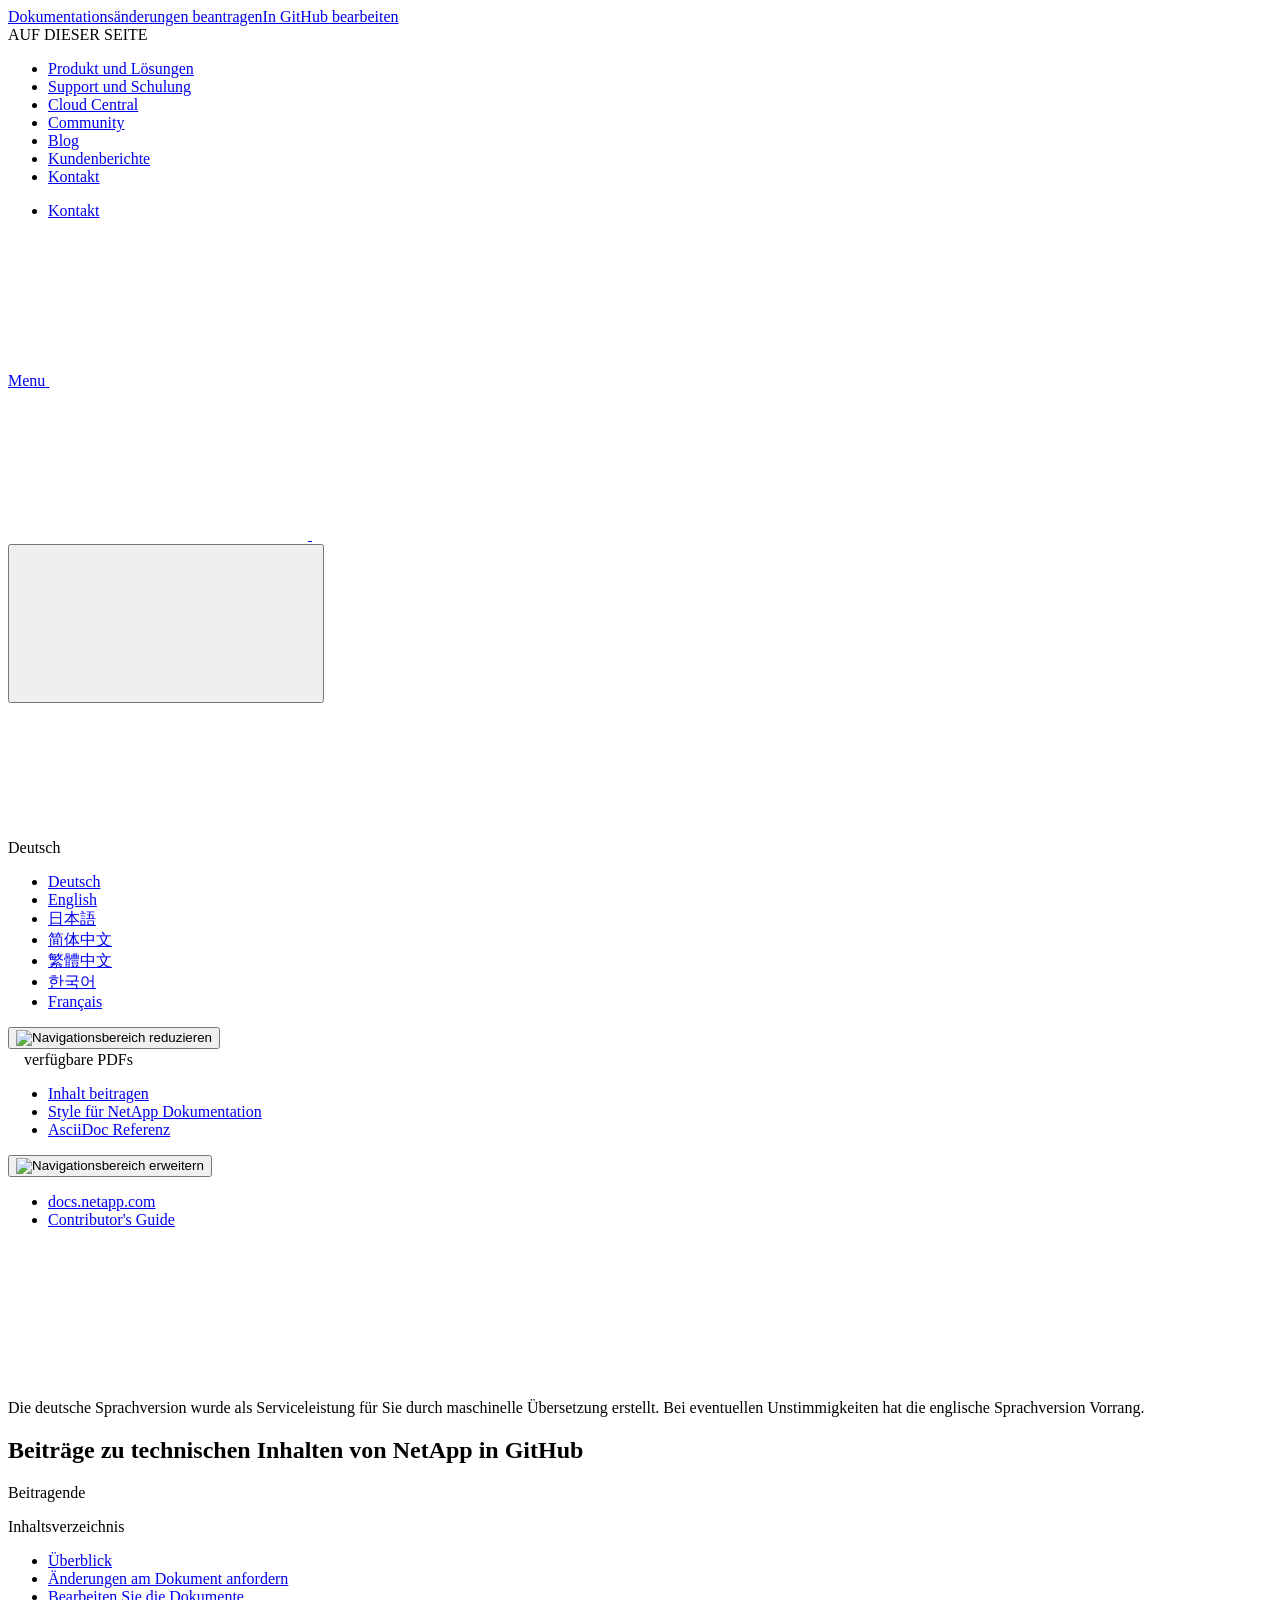
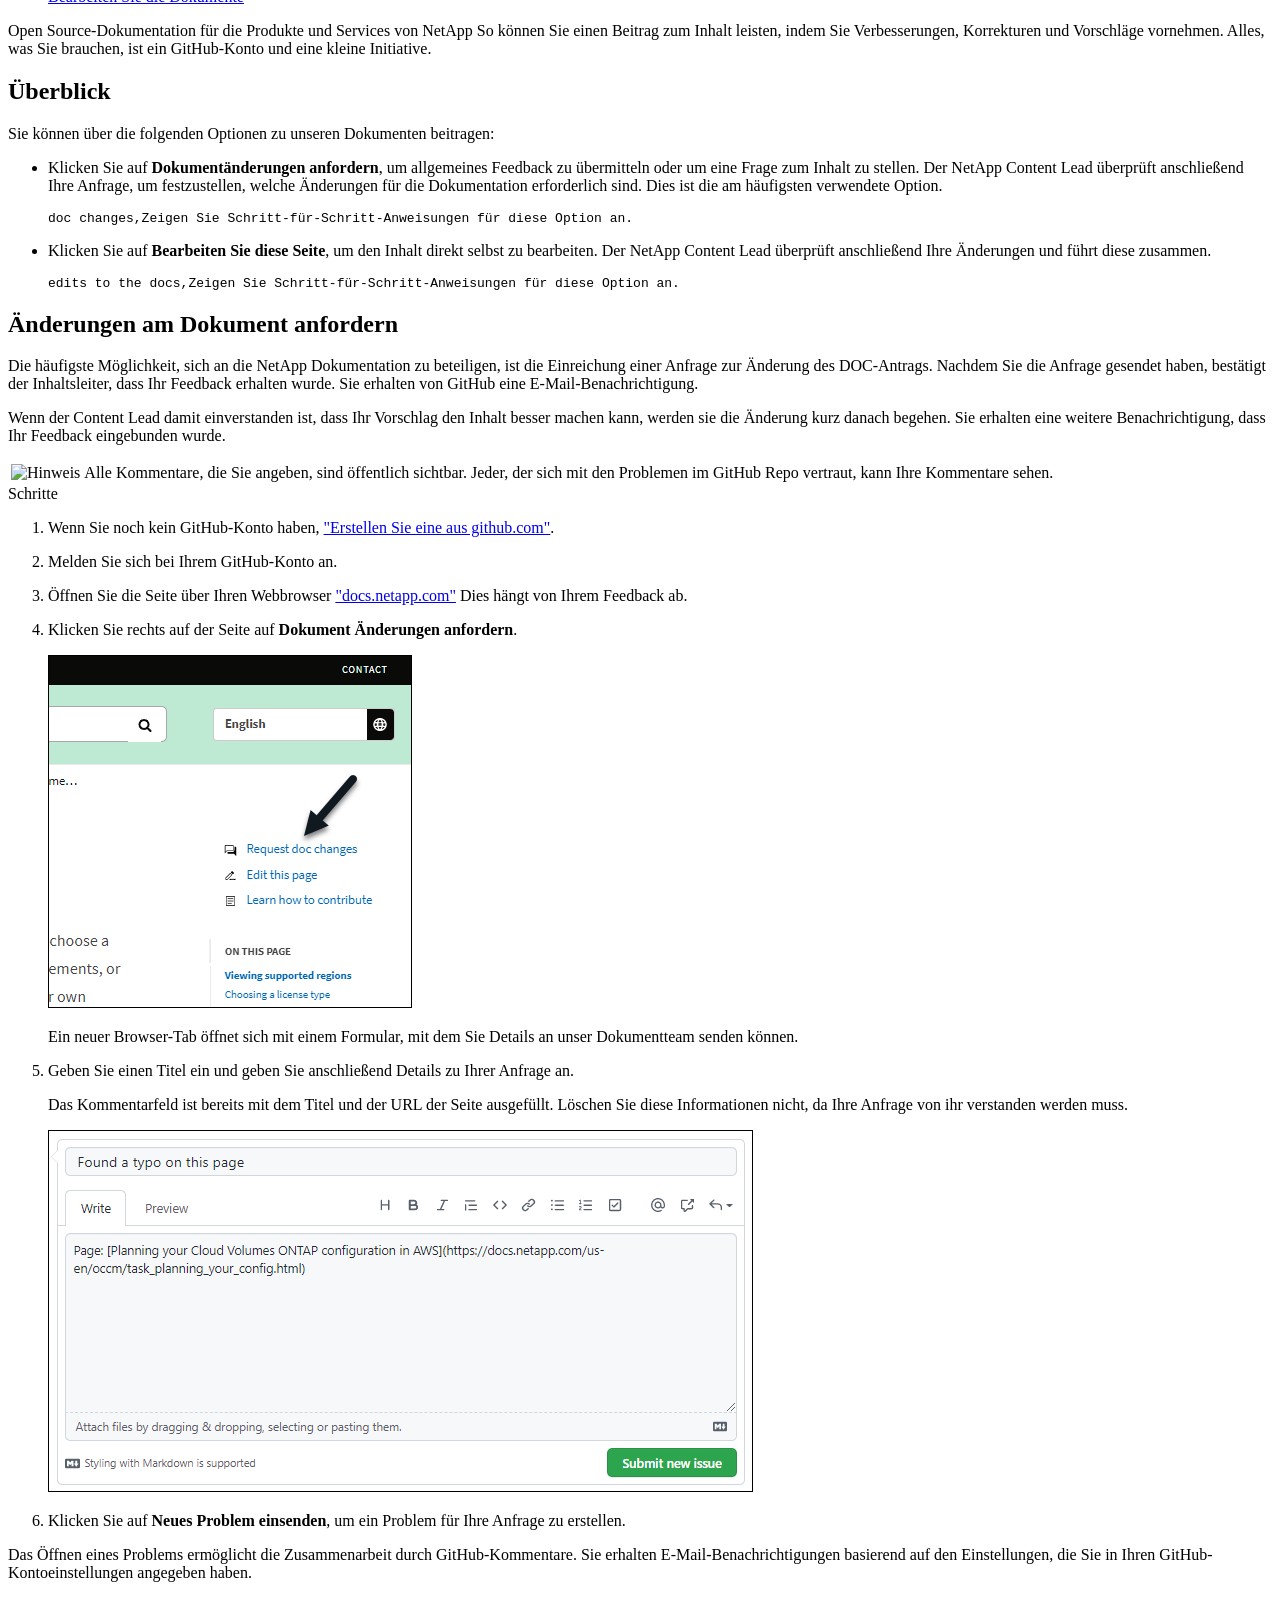
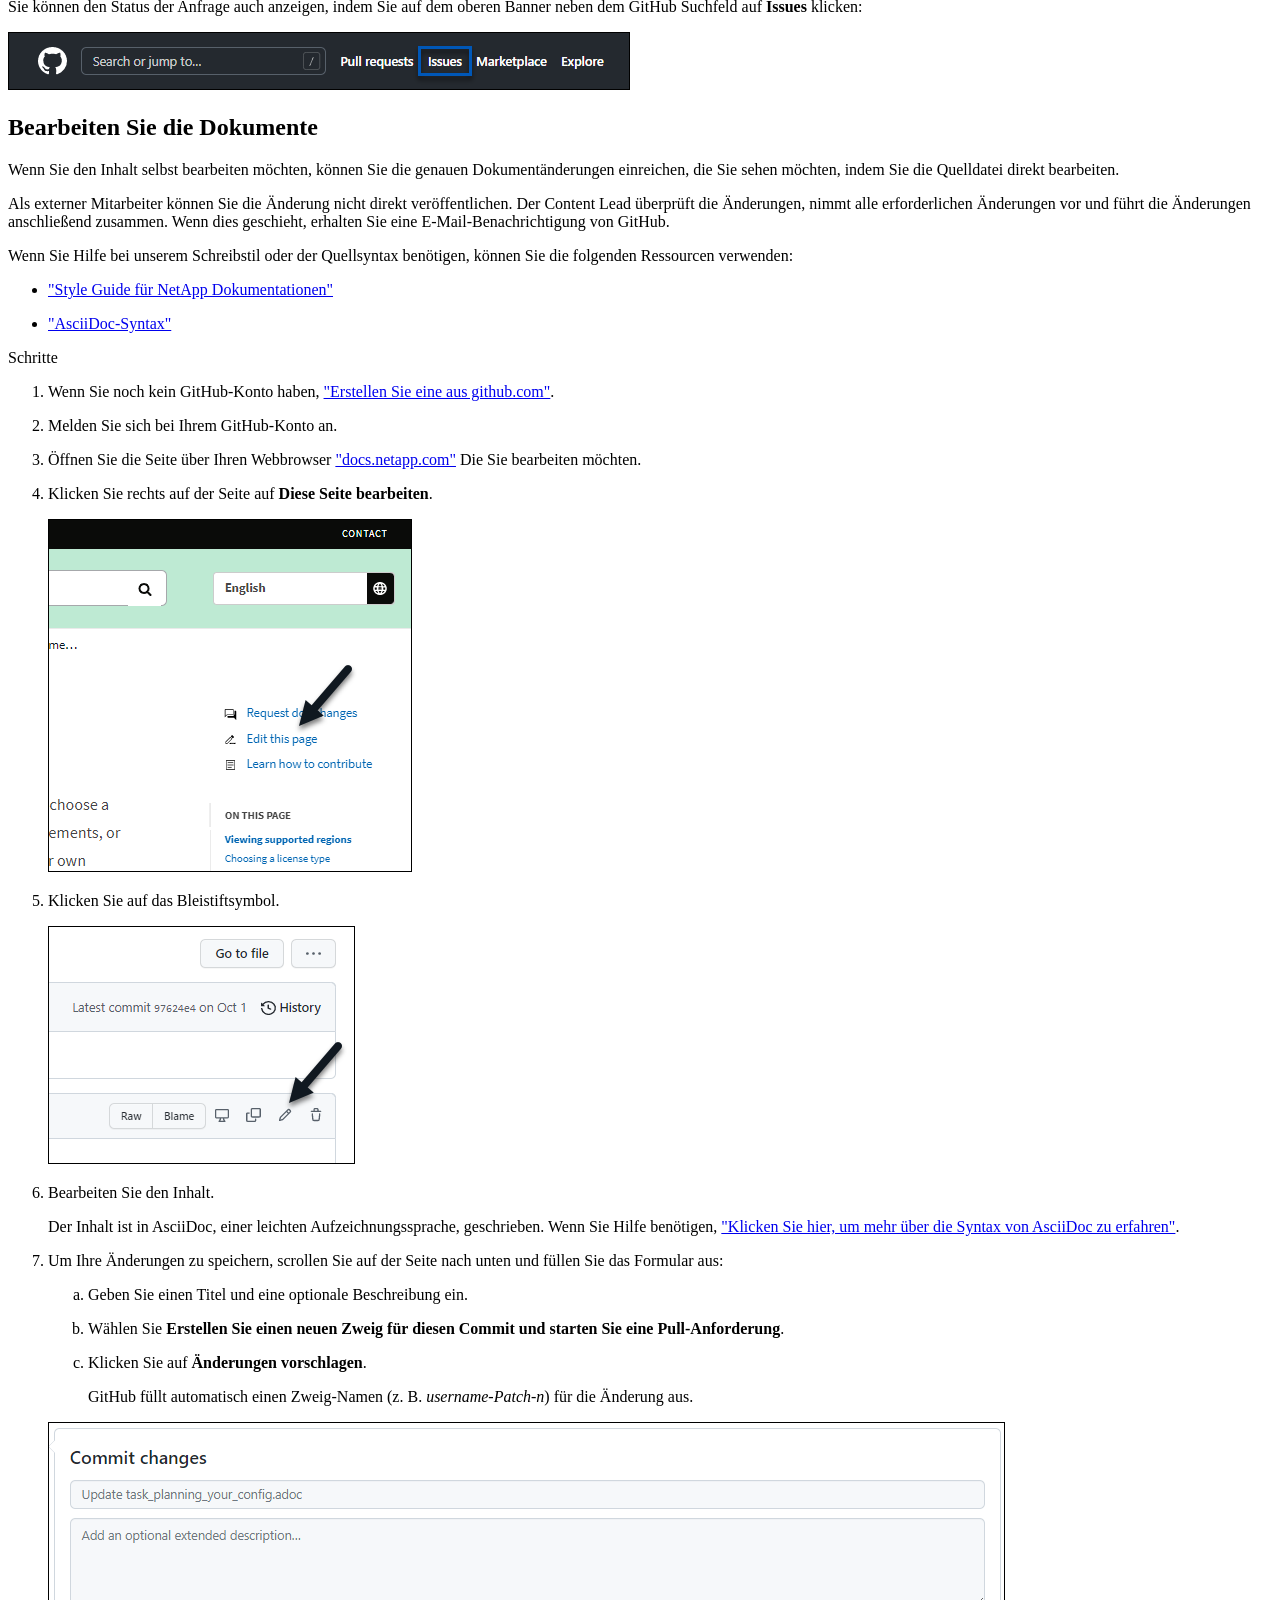
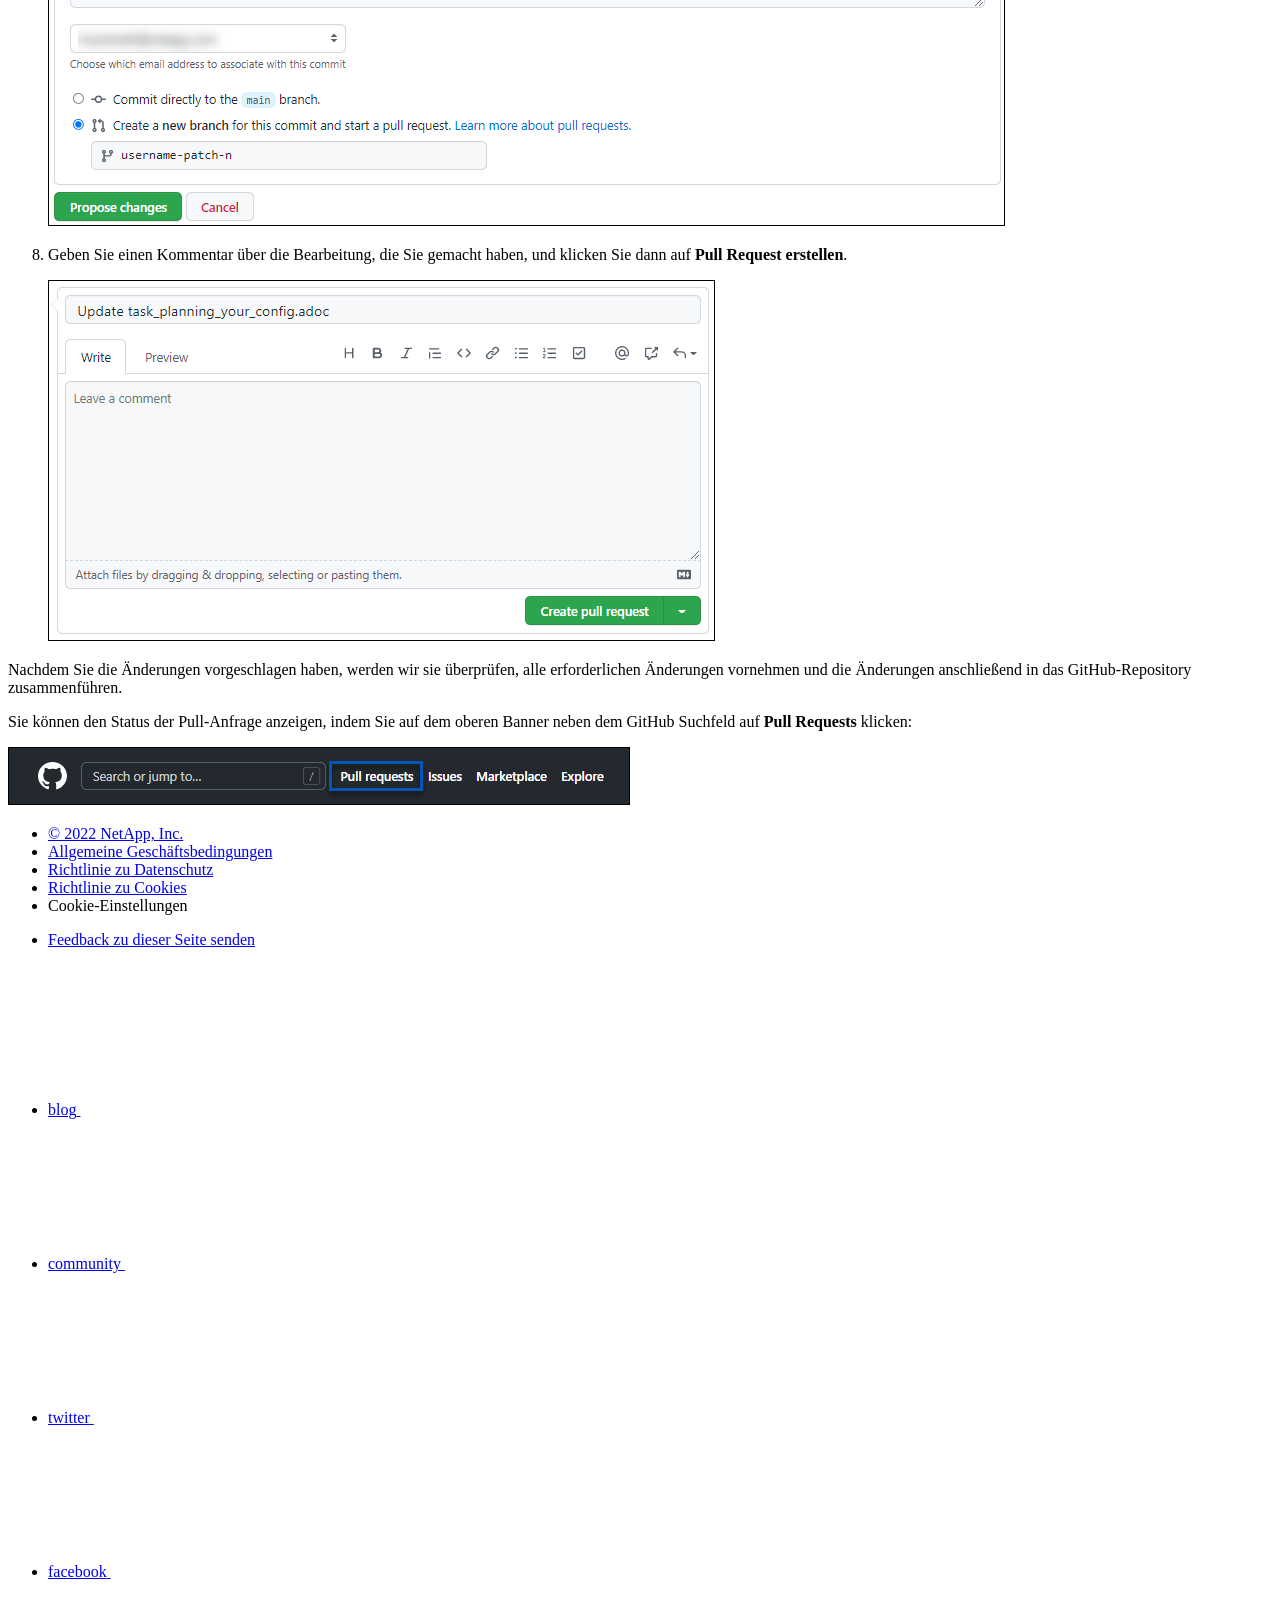
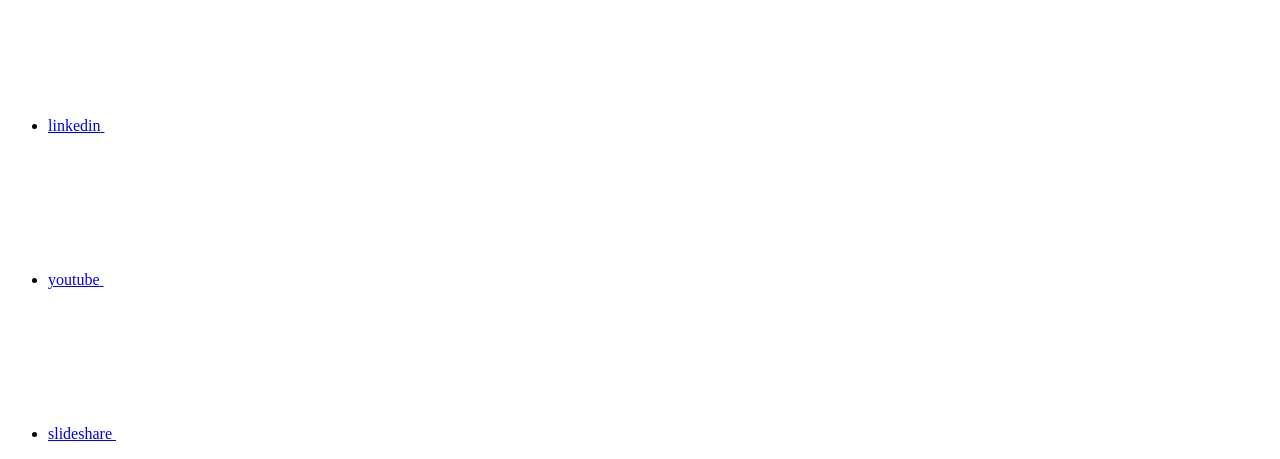
==== index.html @ 9feb49f0 "Deploying to gh-pages from  @ f15daea971fda56b256cdce66d12cfb97aa359e3 🚀" ====
<!DOCTYPE html>
<html lang="de">
  <head class="at-element-marker">
  <title>Beiträge zu technischen Inhalten von NetApp in GitHub</title>
  <meta charset="utf-8">
  <meta http-equiv="x-ua-compatible" content="ie=edge,chrome=1">
  <meta http-equiv="language" content="en">
  <meta name="viewport" content="width=device-width, initial-scale=1">
  <meta property="og:title" content="Beiträge zu technischen Inhalten von NetApp in GitHub" />
	<meta property="og:type" content="website" />
	<meta property="og:url" content="https://docs.netapp.com/de-de/contribute/index.html" />
	<meta property="og:description" content="" />
  <meta property="og:image" content="https://docs.netapp.com/de-de/contribute/images/logo-tophat-social.png" />
  <meta property="og:image:alt" content="NetApp Logo" />
  <meta name="format-detection" content="telephone=no">
  <meta http-equiv="Content-Type" content="text/html; charset=utf-8">
  <meta http-equiv="encoding" content="utf-8">
  <meta http-equiv="nss-type" content="Product Documentation"/>
  <meta http-equiv="nss-subtype" content="User Guide"/><meta name="description" content="">
  <meta name="keywords" content=" "><!-- Icons -->
  <link rel="icon" href="/de-de/contribute/images/favicon.ico" type="image/x-icon">

  <!-- RSS Feed --><!-- CSS Definitions: NetApp CSS should be defined after generic css -->

  <!-- Elastic Search -->
  <link rel="stylesheet" href="//cdn.jsdelivr.net/searchkit/0.10.0/theme.css">

  <!-- Combined CSS -->
  <link rel="stylesheet" type="text/css" href="/de-de/contribute/css/netappdocs.css">

  
  <link rel="stylesheet" href="/de-de/contribute/css/landing-page.css" type="text/css">
  <link rel="stylesheet" href="/de-de/contribute/css/tabbed-blocks.css" type="text/css">
  <!-- Canonical url -->
  <link rel='stylesheet' href='/de-de/contribute/css/na-feature.css' type='text/css'><!-- Top level site integrations --><script>
    function addAdobeLaunch(adobeId) {
      var head = document.getElementsByTagName('head')[0];
      var adobe = document.createElement("script");
      adobe.type = "text/plain";
      adobe.className = "optanon-category-C0002";
      adobe.src = "//assets.adobedtm.com/60287eadf1ee/c284da483c83/"+adobeId+".min.js";
      head.appendChild(adobe);
    }

    function addGoogleAnalytics(gtagId) {
      var google = document.createElement("script");
      google.type = "text/plain";
      google.className = "optanon-category-C0002";
      google.src = "https://www.googletagmanager.com/gtag/js?id="+gtagId;
      var head = document.getElementsByTagName('head')[0];
      head.appendChild(google);

      window.dataLayer = window.dataLayer || [];
      function gtag(){dataLayer.push(arguments);}
      gtag('js', new Date());
      gtag('config', gtagId);
    }

    function addConsent(consentId) {
      var head = document.getElementsByTagName('head')[0];
      var onetrustConsent = document.createElement("script");
      onetrustConsent.type = "text/javascript";
      onetrustConsent.src = "https://cdn.cookielaw.org/consent/"+consentId+"/OtAutoBlock.js";
      head.appendChild(onetrustConsent);

      var onetrustScript = document.createElement("script");
      onetrustScript.type = "text/javascript";
      onetrustScript.src = "https://cdn.cookielaw.org/scripttemplates/otSDKStub.js";
      onetrustScript.charset = "UTF-8";
      onetrustScript.dataset.documentLanguage = "true";
      onetrustScript.dataset.domainScript = consentId;
      head.appendChild(onetrustScript);
    }addConsent("72570c5c-fe30-465f-b0e0-b77f7fb4ae34");
    addAdobeLaunch("launch-e9ff3acac59f");
    addGoogleAnalytics("UA-81697994-3");function OptanonWrapper() { }
  </script>
  <script src="https://cdnjs.cloudflare.com/ajax/libs/jquery/2.1.4/jquery.min.js"></script>
  <script src="https://cdnjs.cloudflare.com/ajax/libs/jquery-cookie/1.4.1/jquery.cookie.min.js"></script>

  <!-- Used for Product Family Page Sidebar Visibility --><!-- Used to import Promise for IE. Required for SearchKit -->
  <script src="https://cdnjs.cloudflare.com/ajax/libs/bluebird/3.3.5/bluebird.min.js"></script><script src='/de-de/contribute/js/na-search.js'></script><script src='/de-de/contribute/js/na-pagenav.js'></script><script src='/de-de/contribute/js/na-utility.js'></script>
  <script src='/de-de/contribute/js/clouddocs.js'></script>
  <script src='/de-de/contribute/js/jquery.navgoco.min.js'></script>
  <script src="https://maxcdn.bootstrapcdn.com/bootstrap/3.3.7/js/bootstrap.min.js" integrity="sha384-Tc5IQib027qvyjSMfHjOMaLkfuWVxZxUPnCJA7l2mCWNIpG9mGCD8wGNIcPD7Txa" crossorigin="anonymous"></script>
  <script src='/de-de/contribute/js/toc.js'></script>
  <script src='/de-de/contribute/js/customscripts.js'></script><script>
      $(document).ready(function() {
          
          var collapseOnInit = true;
          

          var navSettings = {
              "caretHtml": '',
              "accordion": collapseOnInit,
              "openClass": 'active', // open
              "save": false, // leave false or nav highlighting doesn't work right
              "cookie": {
                  "name": 'navgoco',
                  "expires": false,
                  "path": '/'
              },
              "slide": {
                  "duration": 400,
                  "easing": 'swing'
              }
          };

          // Initialize navgoco with default options
          $("#mysidebar").navgoco(navSettings);
          

          $("#collapseAll").click(function(e) {
              e.preventDefault();
              $("#mysidebar").navgoco('toggle', false);
          });

          $("#expandAll").click(function(e) {
              e.preventDefault();
              $("#mysidebar").navgoco('toggle', true);
          });

          $(".sidebar-nav-container").on("scroll", function() {
            $.cookie("sidebarScroll", $(".sidebar-nav-container").scrollTop(), {
              path    : "/de-de/contribute"  
            });
          });
          $(function() {
            if ($.cookie("sidebarScroll")) {
              $(".sidebar-nav-container").scrollTop($.cookie("sidebarScroll"));
            }
          });

      });

  </script>
  <script>
      $(document).ready(function() {
          $("#tg-sb-link").click(function() {
              $("#tg-sb-sidebar").toggle();
              $("#tg-sb-content").toggleClass('col-md-9');
              $("#tg-sb-content").toggleClass('col-md-12');
              $("#tg-sb-icon").toggleClass('fa-toggle-on');
              $("#tg-sb-icon").toggleClass('fa-toggle-off');
          });
      });
  </script>
  <script src='/de-de/contribute/js/custom-dropdown.js'></script>
  <script src='/de-de/contribute/js/FileSaver.min.js'></script>
  <script src='/de-de/contribute/js/jszip-utils.min.js'></script>
  <script src='/de-de/contribute/js/jszip.min.js'></script>
  <script src='/de-de/contribute/js/pdf-ux.js'></script>
</head>


  <body class role="document" data-flavor="">
    <div id="page" class="n-off-canvas-menu">
      <div class="n-off-canvas-menu__menu"><!--TODO: Add offcanvas code --></div>
      <div class="n-off-canvas-menu__content-wrap">
        <header class="site-header" id="banner">
  
  <!-- Start Page Toolbar -->
  
  <div class="page-nav-toolbar"><div class="page-nav-contribute"><a target="_blank" href="https://github.com/NetAppDocs/contribute/issues/new?body=Page%3A%20[Beiträge zu technischen Inhalten von NetApp in GitHub](https://docs.netapp.com/de-de/contribute/index.html)&template=public-issue-template.md" class="page-nav-contribute-link" role="button"><img src="/de-de/contribute/images/discuss-sm.svg" alt="" class="github-icon" />Dokumentationsänderungen beantragen</a><a target="_blank" href="https://github.com/NetAppDocs/contribute/blob/main/index.adoc" class="page-nav-contribute-link" role="button"><img src="/de-de/contribute/images/edit-sm.svg" alt="" class="github-icon" />In GitHub bearbeiten</a><a target="_blank" href="https://docs.netapp.com/us-en/contribute/" class="page-nav-contribute-link" style="visibility: hidden;" ><img src="/de-de/contribute/images/article-sm.svg" alt="" class="github-icon" />Leitfaden für Beitragende</a></div>
    <div class="page-nav-container">
      <nav class="page-nav-fixed">
        <div class="page-nav-title">AUF DIESER SEITE</div>
        <div class="page-nav-links">
          <ul class="page-nav-inner" id="page-menu"></ul>
        </div>
      </nav>
    </div>
  </div>
  
  
  <!-- Start top_hat -->
  <div class="n-top-hat">
    <div class="n-container">
      <div class="n-top-hat__cross-property-nav">
        <ul class="n-top-hat__list">
          <li class="n-top-hat__list-item">
            <a href="https://www.netapp.com/products-a-z/" class="n-top-hat__link">Produkt und Lösungen</a>
          </li>
          <li class="n-top-hat__list-item">
            <a href="https://www.netapp.com/support-and-training/netapp-university/" class="n-top-hat__link">Support und Schulung</a>
          </li>
          <li class="n-top-hat__list-item">
            <a href="https://cloud.netapp.com" class="n-top-hat__link">Cloud Central</a>
          </li>
          <li class="n-top-hat__list-item">
            <a href="https://community.netapp.com/" class="n-top-hat__link">Community</a>
          </li>
          <li class="n-top-hat__list-item">
            <a href="https://blog.netapp.com/" class="n-top-hat__link">Blog</a>
          </li>
          <li class="n-top-hat__list-item">
            <a href="https://customers.netapp.com/en/" class="n-top-hat__link">Kundenberichte</a>
          </li>
          <li class="n-top-hat__list-item">
            <a href="https://www.netapp.com/us/contact-us/index.aspx" target="_self" class="n-top-hat__link" data-ntap-ui="contact-us">Kontakt</a>
          </li>
        </ul>
      </div>
      <div class="n-top-hat__utils">
        <ul class="n-top-hat__list">
          <li class="n-top-hat__list-item">
            <a href="https://www.netapp.com/us/contact-us/index.aspx" target="_self" class="n-top-hat__link" data-ntap-ui="contact-us">Kontakt</a>
          </li>
        </ul>
      </div>
    </div>
  </div>
  <!-- End top_hat -->

  <!-- Start property bar -->
  <style>
    .n-property-navigation-bar__menus--desktop-experience .n-menu--mega__default-content__heading span {
    color: #34B0FF;
    }
  </style>
  <div class="n-property-bar " data-ntap-ui="sticky-nav">
    <div class="n-property-bar__inner-wrap">
      <div class="n-property-bar__menu-toggle">
        <a href="#" class="n-property-bar__menu-toggle-link">
          <span class="n-property-bar__menu-toggle-text">Menu</span>
          <svg class="n-icon-bars n-property-bar__menu-toggle-icon" aria-labelledby="title">
            <title>bars</title>
            <use xlink:href="/de-de/contribute/common/svg/sprite.svg#bars"></use>
          </svg>
        </a>
      </div>
      <div class="n-property-bar__property-mark ">
        <a href="https://www.netapp.com" class="n-property-bar__property-link">
          <div class="n-property-bar__logo">
            <svg class="n-icon-netapp-mark n-icon-netapp-mark n-property-bar__netapp-mark-icon" aria-labelledby="title">
              <title>netapp-mark</title>
              <use xlink:href="/de-de/contribute/common/svg/sprite.svg#netapp-mark"></use>
            </svg>
            <svg class="n-icon-netapp-logo n-property-bar__logo-svg" aria-labelledby="title">
              <title>netapp-logo</title>
              <use xlink:href="/de-de/contribute/common/svg/sprite.svg#netapp-logo"></use>
            </svg>
          </div>
        </a>
      </div>

      
      
      
      <div class="search-property-bar">
        <div id="search-demo-container" class="searchbox n-property-bar__search">
          <div id="react-search" 
          data-search-html="/de-de/contribute/search.html"
          data-type="widget" 
          data-placeholder="Dokumentation durchsuchen"
          data-no-results-found="Keine Ergebnisse für {query} gefunden"
          data-did-you-mean="Nach {suggestion} suchen."
          data-no-results-found-did-you-mean="Keine Ergebnisse für {query} gefunden. Meinten Sie {suggestion}?"
          data-results-found="{hitCount} Ergebnisse gefunden"
          data-error-message="We're sorry, an issue occurred when fetching your results. Please try again."
          data-error-reset="Reset Search"
          data-sk-es-pf-indexes=""
          data-flavor=""></div>
          <button class="n-property-bar__search-toggle-button" type="button">
            <svg class="n-icon-search n-property-bar__search-toggle-button-icon" aria-labelledby="title">
              <title>search</title>
              <use xmlns:xlink="http://www.w3.org/1999/xlink" xlink:href="/de-de/contribute/common/svg/sprite.svg#search"></use>
            </svg>
          </button>
        </div>
      </div>
      
    </div>
  </div>
  <div class="n-property-bar__toolbar">
    <!-- Start Language Selector --><div id="language-dropdown" class="custom-dropdown custom-dropdown-lang">
      <div class="custom-dropdown-select custom-dropdown-select-lang">
      <span class="lang-name">Deutsch</span>
          <svg class="n-globe__icon" aria-labelledby="title">
            <title>globe</title>
            <use xmlns:xlink="http://www.w3.org/1999/xlink" xlink:href="/de-de/contribute/common/svg/sprite.svg#globe"></use>
          </svg>
        </button>
      </div>

      <ul class="custom-dropdown-menu"><li>
          <a href="https://docs.netapp.com/de-de/contribute/index.html" target="_self"><span translate="no" class="notranslate">Deutsch</span></a>
        </li><li>
          <a href="https://docs.netapp.com/us-en/contribute/index.html" target="_self"><span translate="no" class="notranslate">English</span></a>
        </li><li>
          <a href="https://docs.netapp.com/ja-jp/contribute/index.html" target="_self"><span translate="no" class="notranslate">日本語</span></a>
        </li><li>
          <a href="https://docs.netapp.com/zh-cn/contribute/index.html" target="_self"><span translate="no" class="notranslate">简体中文</span></a>
        </li><li>
          <a href="https://docs.netapp.com/zh-tw/contribute/index.html" target="_self"><span translate="no" class="notranslate">繁體中文</span></a>
        </li><li>
          <a href="https://docs.netapp.com/ko-kr/contribute/index.html" target="_self"><span translate="no" class="notranslate">한국어</span></a>
        </li><li>
          <a href="https://docs.netapp.com/fr-fr/contribute/index.html" target="_self"><span translate="no" class="notranslate">Français</span></a>
        </li></ul>
    </div><!-- End Language Selector -->

    <div class="n-property-bar__cta"></div>
  </div>
  <script>
    $(function(){
        var currentLocalization = $('html').attr('lang');

        var localizationsDictionary = {
            "en-CA" : "https://www.netapp.com/search/index.aspx?for_cr=canada&",
            "en-IN" : "https://www.netapp.com/search/index.aspx?for_cr=india&",
            "nl-NL" : "https://www.netapp.com/search/index.aspx?for_cr=netherlands&",
            "ru-RU" : "https://www.netapp.com/search/index.aspx?for_cr=russia&",
            "sv-SE" : "https://www.netapp.com/search/index.aspx?for_cr=sweden&",
            "it-IT" : "https://www.netapp.com/search/index.aspx?for_cr=italy&",
            "he-IL" : "https://www.netapp.com/search/index.aspx?for_cr=israel&",
            "ko-KR" : "https://www.netapp.com/search/index.aspx?for_cr=korea&",
            "zh-TW" : "https://www.netapp.com/search/index.aspx?for_cr=taiwan&",
            "en-GB" : "https://www.netapp.com/search/index.aspx?for_cr=unitedkingdom&",
            "en-SG" : "https://www.netapp.com/search/index.aspx?for_cr=asean&",
            "en-AU" : "https://www.netapp.com/search/index.aspx?for_cr=australia&",
            "pt-BR" : "https://www.netapp.com/search/index.aspx?for_cr=brasil&",
            "de-CH" : "https://www.netapp.com/search/index.aspx?for_cr=switzerland&",
            "es-MX" : "https://www.netapp.com/search/index.aspx?for_cr=mexico&"
        };

        if($('html').hasClass('ntap-whitelisted') && localizationsDictionary.hasOwnProperty(currentLocalization)) {
            $('.n-property-bar__property-link').attr('href', '/');
        }
    });
  </script>
  <!-- End property bar -->
</header>


        <main id="n-main-content" class="n-main-content">
          <!-- Start Documentation Content -->
<div class="ie-main">
  <!-- Sidebar Column -->
  
  <div class="col-md-3" id="sidebar-height">
      <button id="btn-sidebar-collapse" onclick="hideSidebar()"><img src="/de-de/contribute/images/collapse.png" alt="Navigationsbereich reduzieren"></button>
      <div class="n-pdf-header">
  <a id="toggleButtonPdf" class="n-pdf-button" type="button">
    <img src="/de-de/contribute/images/pdf.png" alt="" width="16" height="16"/>verfügbare PDFs<span>
    </span>
  </a>
</div>
<div class="n-pdf-body-container">
  <ul id="toggleContainerPdf" class="n-pdf-body" style="display:none;"><li class="pdf-ux-container">
        
        
        
        <a target="_blank" href="/de-de/contribute/pdfs/fullsite-sidebar/Beiträge_zu_technischen_Inhalten_von_NetApp_in_GitHub.pdf" >
          <img src="/de-de/contribute/images/pdf.png" alt="" width="16" height="16"/>PDF dieser Dokumentationsseite</a>
    <ul class="subfolders" id="pdf-remove" style="display:none;"><li class="active"></li></ul>
  





</li></ul>
  <div class="zip-pdf-link-container" style="display: none;">   
    <a href="#" id="zipPdf">
      <img src="/de-de/contribute/images/pdf-zip.png" alt="" width="16" height="16"/>
      <pre>Sammlung separater PDF-Dokumente<span class="zip-size"></span></pre>
    </a><div id="zip-link-popup" class="hide">
    <div class="inner-modal">
        <div class="downloading-progress">
            <div class="spinner"></div>
            <h1>Creating your file...</h1>
            <div>This may take a few minutes. Thanks for your patience.</div>
            <button class="cancel-download-btn" type="button">Cancel</button>
        </div>
        <div class="download-complete hide">
            <div class="done-icon">
                <svg xmlns="http://www.w3.org/2000/svg" width="24" height="24" viewBox="0 0 24 24"><path d="M20.285 2l-11.285 11.567-5.286-5.011-3.714 3.716 9 8.728 15-15.285z"/></svg>
            </div>
            <div>Your file is ready</div>
            <button class="cancel-download-btn" type="button">OK</button>
        </div>
    </div>
</div>
<script>
    $(".cancel-download-btn").click(function(){
        $("#zip-link-popup").addClass("hide");
        $("#zip-link-popup .downloading-progress").removeClass("hide");
        $("#zip-link-popup .download-complete").addClass("hide");
    });
</script></div>
</div>
<script>
  $("#toggleContainerPdf li.active:last-child").parents('ul.subfolders').toggle('display');
  $("#toggleButtonPdf").click(function () {
    $("#toggleContainerPdf").toggle('display');
    $(".n-pdf-body-container .zip-pdf-link-container").toggle('display');
  });
</script><div class="sidebar-nav-container" id="mysidebardiv">
  <ul id="mysidebar" class="nav"><li 
      data-pdf-exists="true" 
      data-pdf-filename="Inhalt beitragen"
      data-li-level="1#" 
      class="  active "
    ><a class="na-navbar-padding" href="/de-de/contribute/index.html">
        Inhalt beitragen
      </a></li><li 
      data-pdf-exists="true" 
      data-pdf-filename="Style für NetApp Dokumentation"
      data-li-level="1#" 
      class=" "
    ><a class="na-navbar-padding" href="/de-de/contribute/style.html">
        Style für NetApp Dokumentation
      </a></li><li 
      data-pdf-exists="true" 
      data-pdf-filename="AsciiDoc Referenz"
      data-li-level="1#" 
      class=" "
    ><a class="na-navbar-padding" href="/de-de/contribute/asciidoc_syntax.html">
        AsciiDoc Referenz
      </a></li></ul>
</div>
<script>
  window.onscroll = () => {
    const value = -40 - (document.body.scrollHeight - (window.innerHeight + document.scrollingElement.scrollTop));
    
    document.getElementById("sidebar-height").style.bottom = Math.max(0,value) + "px";
};
</script>
<!-- this highlights the active parent class in the navgoco sidebar. this is critical so that the parent expands when you're viewing a page. This must appear below the sidebar code above. Otherwise, if placed inside customscripts.js, the script runs before the sidebar code runs and the class never gets inserted.-->
<script>$("li.active").parents('li').toggleClass("active");</script>
<script>$("#mysidebar li.active").parents('ul').css("display","block");</script>


  </div>
  

  <div class="ie-content-pane n-doc__component-detail-content n-doc__component-detail-content--show-code">
    <!-- Begin of page container --><article class="page-content" id="main">
      <div class="ie-utility">
  <button id="btn-sidebar-expand" onclick="showSidebar()"><img src="/de-de/contribute/images/expand.png" alt="Navigationsbereich erweitern"></button>
  <div class="ie-menu">
    <div class="n-breadcrumb">
      <ul class="n-breadcrumb__list">
        <li class="n-breadcrumb__list-item">
          <a href="https://docs.netapp.com">docs.netapp.com</a>
        </li>
        

        

        <li class="n-breadcrumb__list-item">
          <a href="/de-de/contribute/">Contributor's&nbsp;Guide</a>
        </li>

      </ul>
    </div>
    <div style="clear: both"></div><!-- Main needs to have height -->
  </div>
</div>

      <div class="ie-nmt-disclaimer">
  <span>
    <div class="ie-nmt-disclaimer-container">
      <div class="ie-nmt-disclaimer-icon">
        <svg class="luci-icon" aria-hidden="true">
          <use xlink:href="/de-de/contribute/common/svg/sprite.svg#circle-info">
        </svg>
      </div>
      <div class="ie-nmt-disclaimer-content">
        <span> Die deutsche Sprachversion wurde als Serviceleistung für Sie durch maschinelle Übersetzung erstellt. Bei eventuellen Unstimmigkeiten hat die englische Sprachversion Vorrang. </span>
      </div>
      <div style="clear:both;"></div>
    </div>
  </span>
</div><div class="n-doc__component-detail-heading-wrap">
  <h1 class="n-doc__component-detail-heading">Beiträge zu technischen Inhalten von NetApp in GitHub</h1>
</div>


<p class="page-details">
  

<span>Beitragende
</span>


</p>

<div id="toc" class="toc">
<div id="toctitle">Inhaltsverzeichnis</div>
<ul class="sectlevel1">
<li><a href="#überblick">Überblick</a></li>
<li><a href="#änderungen-am-dokument-anfordern">Änderungen am Dokument anfordern</a></li>
<li><a href="#bearbeiten-sie-die-dokumente">Bearbeiten Sie die Dokumente</a></li>
</ul>
</div>
<div id="preamble">
<div class="sectionbody">
<div class="paragraph lead">
<p>Open Source-Dokumentation für die Produkte und Services von NetApp So können Sie einen Beitrag zum Inhalt leisten, indem Sie Verbesserungen, Korrekturen und Vorschläge vornehmen. Alles, was Sie brauchen, ist ein GitHub-Konto und eine kleine Initiative.</p>
</div>
</div>
</div>
<div class="sect1">
<h2 id="überblick">Überblick</h2>
<div class="sectionbody">
<div class="paragraph">
<p>Sie können über die folgenden Optionen zu unseren Dokumenten beitragen:</p>
</div>
<div class="ulist">
<ul>
<li>
<p>Klicken Sie auf <strong>Dokumentänderungen anfordern</strong>, um allgemeines Feedback zu übermitteln oder um eine Frage zum Inhalt zu stellen. Der NetApp Content Lead überprüft anschließend Ihre Anfrage, um festzustellen, welche Änderungen für die Dokumentation erforderlich sind. Dies ist die am häufigsten verwendete Option.</p>
<div class="literalblock">
<div class="content">
<pre>doc changes,Zeigen Sie Schritt-für-Schritt-Anweisungen für diese Option an.</pre>
</div>
</div>
</li>
<li>
<p>Klicken Sie auf <strong>Bearbeiten Sie diese Seite</strong>, um den Inhalt direkt selbst zu bearbeiten. Der NetApp Content Lead überprüft anschließend Ihre Änderungen und führt diese zusammen.</p>
<div class="literalblock">
<div class="content">
<pre>edits to the docs,Zeigen Sie Schritt-für-Schritt-Anweisungen für diese Option an.</pre>
</div>
</div>
</li>
</ul>
</div>
</div>
</div>
<div class="sect1">
<h2 id="änderungen-am-dokument-anfordern">Änderungen am Dokument anfordern</h2>
<div class="sectionbody">
<div class="paragraph">
<p>Die häufigste Möglichkeit, sich an die NetApp Dokumentation zu beteiligen, ist die Einreichung einer Anfrage zur Änderung des DOC-Antrags. Nachdem Sie die Anfrage gesendet haben, bestätigt der Inhaltsleiter, dass Ihr Feedback erhalten wurde. Sie erhalten von GitHub eine E-Mail-Benachrichtigung.</p>
</div>
<div class="paragraph">
<p>Wenn der Content Lead damit einverstanden ist, dass Ihr Vorschlag den Inhalt besser machen kann, werden sie die Änderung kurz danach begehen. Sie erhalten eine weitere Benachrichtigung, dass Ihr Feedback eingebunden wurde.</p>
</div>
<div class="admonitionblock tip">
<table>
<tr>
<td class="icon">
<img src="/us-en/contribute/images/tip.svg" alt="Hinweis">
</td>
<td class="content">
Alle Kommentare, die Sie angeben, sind öffentlich sichtbar. Jeder, der sich mit den Problemen im GitHub Repo vertraut, kann Ihre Kommentare sehen.
</td>
</tr>
</table>
</div>
<div class="olist arabic">
<div class="title">Schritte</div>
<ol class="arabic">
<li>
<p>Wenn Sie noch kein GitHub-Konto haben, <a href="https://github.com/join" target="_blank" rel="noopener">"Erstellen Sie eine aus github.com"</a>.</p>
</li>
<li>
<p>Melden Sie sich bei Ihrem GitHub-Konto an.</p>
</li>
<li>
<p>Öffnen Sie die Seite über Ihren Webbrowser <a href="https://docs.netapp.com">"docs.netapp.com"</a> Dies hängt von Ihrem Feedback ab.</p>
</li>
<li>
<p>Klicken Sie rechts auf der Seite auf <strong>Dokument Änderungen anfordern</strong>.</p>
<div class="paragraph">
<p><span class="image"><img src="./media/screenshot-request-doc-changes.png" alt="Änderungen am Dokument anfordern"></span></p>
</div>
<div class="paragraph">
<p>Ein neuer Browser-Tab öffnet sich mit einem Formular, mit dem Sie Details an unser Dokumentteam senden können.</p>
</div>
</li>
<li>
<p>Geben Sie einen Titel ein und geben Sie anschließend Details zu Ihrer Anfrage an.</p>
<div class="paragraph">
<p>Das Kommentarfeld ist bereits mit dem Titel und der URL der Seite ausgefüllt. Löschen Sie diese Informationen nicht, da Ihre Anfrage von ihr verstanden werden muss.</p>
</div>
<div class="paragraph">
<p><span class="image"><img src="./media/screenshot-submit-new-issue.png" alt="Neues Problem übermitteln"></span></p>
</div>
</li>
<li>
<p>Klicken Sie auf <strong>Neues Problem einsenden</strong>, um ein Problem für Ihre Anfrage zu erstellen.</p>
</li>
</ol>
</div>
<div class="paragraph">
<p>Das Öffnen eines Problems ermöglicht die Zusammenarbeit durch GitHub-Kommentare. Sie erhalten E-Mail-Benachrichtigungen basierend auf den Einstellungen, die Sie in Ihren GitHub-Kontoeinstellungen angegeben haben.</p>
</div>
<div class="paragraph">
<p>Sie können den Status der Anfrage auch anzeigen, indem Sie auf dem oberen Banner neben dem GitHub Suchfeld auf <strong>Issues</strong> klicken:</p>
</div>
<div class="paragraph">
<p><span class="image"><img src="./media/screenshot-issues.png" alt="Registerkarte „Probleme“"></span></p>
</div>
</div>
</div>
<div class="sect1">
<h2 id="bearbeiten-sie-die-dokumente">Bearbeiten Sie die Dokumente</h2>
<div class="sectionbody">
<div class="paragraph">
<p>Wenn Sie den Inhalt selbst bearbeiten möchten, können Sie die genauen Dokumentänderungen einreichen, die Sie sehen möchten, indem Sie die Quelldatei direkt bearbeiten.</p>
</div>
<div class="paragraph">
<p>Als externer Mitarbeiter können Sie die Änderung nicht direkt veröffentlichen. Der Content Lead überprüft die Änderungen, nimmt alle erforderlichen Änderungen vor und führt die Änderungen anschließend zusammen. Wenn dies geschieht, erhalten Sie eine E-Mail-Benachrichtigung von GitHub.</p>
</div>
<div class="paragraph">
<p>Wenn Sie Hilfe bei unserem Schreibstil oder der Quellsyntax benötigen, können Sie die folgenden Ressourcen verwenden:</p>
</div>
<div class="ulist">
<ul>
<li>
<p><a href="style.html">"Style Guide für NetApp Dokumentationen"</a></p>
</li>
<li>
<p><a href="asciidoc_syntax.html">"AsciiDoc-Syntax"</a></p>
</li>
</ul>
</div>
<div class="olist arabic">
<div class="title">Schritte</div>
<ol class="arabic">
<li>
<p>Wenn Sie noch kein GitHub-Konto haben, <a href="https://github.com/join" target="_blank" rel="noopener">"Erstellen Sie eine aus github.com"</a>.</p>
</li>
<li>
<p>Melden Sie sich bei Ihrem GitHub-Konto an.</p>
</li>
<li>
<p>Öffnen Sie die Seite über Ihren Webbrowser <a href="https://docs.netapp.com">"docs.netapp.com"</a> Die Sie bearbeiten möchten.</p>
</li>
<li>
<p>Klicken Sie rechts auf der Seite auf <strong>Diese Seite bearbeiten</strong>.</p>
<div class="paragraph">
<p><span class="image"><img src="./media/screenshot-edit-this-page.png" alt="Bearbeiten Sie diese Seite"></span></p>
</div>
</li>
<li>
<p>Klicken Sie auf das Bleistiftsymbol.</p>
<div class="paragraph">
<p><span class="image"><img src="./media/screenshot-pencil-icon.png" alt="Bleistiftsymbol"></span></p>
</div>
</li>
<li>
<p>Bearbeiten Sie den Inhalt.</p>
<div class="paragraph">
<p>Der Inhalt ist in AsciiDoc, einer leichten Aufzeichnungssprache, geschrieben. Wenn Sie Hilfe benötigen, <a href="asciidoc_syntax.html">"Klicken Sie hier, um mehr über die Syntax von AsciiDoc zu erfahren"</a>.</p>
</div>
</li>
<li>
<p>Um Ihre Änderungen zu speichern, scrollen Sie auf der Seite nach unten und füllen Sie das Formular aus:</p>
<div class="olist loweralpha">
<ol class="loweralpha" type="a">
<li>
<p>Geben Sie einen Titel und eine optionale Beschreibung ein.</p>
</li>
<li>
<p>Wählen Sie <strong>Erstellen Sie einen neuen Zweig für diesen Commit und starten Sie eine Pull-Anforderung</strong>.</p>
</li>
<li>
<p>Klicken Sie auf <strong>Änderungen vorschlagen</strong>.</p>
<div class="paragraph">
<p>GitHub füllt automatisch einen Zweig-Namen (z. B. <em>username-Patch-n</em>) für die Änderung aus.</p>
</div>
</li>
</ol>
</div>
<div class="paragraph">
<p><span class="image"><img src="./media/screenshot-propose-change.png" alt="Dateiänderung vorschlagen"></span></p>
</div>
</li>
<li>
<p>Geben Sie einen Kommentar über die Bearbeitung, die Sie gemacht haben, und klicken Sie dann auf <strong>Pull Request erstellen</strong>.</p>
<div class="paragraph">
<p><span class="image"><img src="./media/screenshot-create-pull-request.png" alt="Erstellen einer Pull-Anforderung"></span></p>
</div>
</li>
</ol>
</div>
<div class="paragraph">
<p>Nachdem Sie die Änderungen vorgeschlagen haben, werden wir sie überprüfen, alle erforderlichen Änderungen vornehmen und die Änderungen anschließend in das GitHub-Repository zusammenführen.</p>
</div>
<div class="paragraph">
<p>Sie können den Status der Pull-Anfrage anzeigen, indem Sie auf dem oberen Banner neben dem GitHub Suchfeld auf <strong>Pull Requests</strong> klicken:</p>
</div>
<div class="paragraph">
<p><span class="image"><img src="./media/screenshot-view-pull-requests.png" alt="Ziehen Sie die Registerkarte für Anfragen"></span></p>
</div>
</div>
</div>

    </article>
    <!-- Page Container -->
  </div>

  <div style="clear: both"></div><!-- Main needs to have height --></div>

        </main>

        <footer class="n-footer">
  <div class="n-footer__bottom">
    <div class="n-container">
      <div class="n-footer__bottom-left">
        <div class="n-footer__copyright">
          <ul class="n-footer__copyright-list">
            <li class="n-footer__copyright-link">
              <a href="https://www.netapp.com/us/legal/copyright.aspx">© 2022 NetApp, Inc.</a>
            </li>
            <li class="n-footer__copyright-link">
              <a href="https://www.netapp.com/company/legal/terms-of-use/">Allgemeine Geschäftsbedingungen</a>
            </li>
            <li class="n-footer__copyright-link">
              <a href="https://www.netapp.com/company/legal/privacy-policy/">Richtlinie zu Datenschutz</a>
            </li>
            <li class="n-footer__copyright-link">
              <a href="https://www.netapp.com/company/legal/cookie-policy/">Richtlinie zu Cookies</a>
            </li>
            <li class="n-footer__copyright-link">
              <a class="ot-sdk-show-settings">Cookie-Einstellungen</a>
            </li>
          </ul>
        </div>
      </div>
      <div class="n-footer__bottom-right">
        <div class="n-footer__copyright">
          <ul class="n-footer__copyright-list">
            <li class="n-footer__copyright-link">
              <a target="_self" href="javascript:netapp_mailto()">Feedback zu dieser Seite senden</a>
            </li>
          </ul>
        </div>
        <div class="n-footer__social-links">
          <ul class="n-footer__social-link-list">
            <li class="n-footer__social-link-list-item">
              <a class="n-footer__social-link" data-ntap-social="follow-blog" href="https://blog.netapp.com"
                target="_blank" title="blog" alt="blog">
                <span class="n-footer__social-link-text">blog</span>
                <svg class="n-icon-blog n-footer__social-link-icon" aria-labelledby="title">
                  <title>blog@</title>
                  <use xmlns:xlink="http://www.w3.org/1999/xlink"
                    xlink:href="/de-de/contribute/common/svg/sprite.svg#blog"></use>
                </svg>
              </a>
            </li>
            <li class="n-footer__social-link-list-item">
              <a class="n-footer__social-link" data-ntap-social="follow-community" href="https://community.netapp.com/"
                target="_blank" title="community" alt="community">
                <span class="n-footer__social-link-text">community</span>
                <svg class="n-icon-community n-footer__social-link-icon" aria-labelledby="title">
                  <title>community@</title>
                  <use xmlns:xlink="http://www.w3.org/1999/xlink"
                    xlink:href="/de-de/contribute/common/svg/sprite.svg#comments"></use>
                </svg>
              </a>
            </li>
            <li class="n-footer__social-link-list-item">
              <a class="n-footer__social-link" data-ntap-social="follow-twitter" href="https://twitter.com/netapp"
                target="_blank" title="twitter" alt="twitter">
                <span class="n-footer__social-link-text">twitter</span>
                <svg class="n-icon-twitter n-footer__social-link-icon" aria-labelledby="title">
                  <title>twitter@</title>
                  <use xmlns:xlink="http://www.w3.org/1999/xlink"
                    xlink:href="/de-de/contribute/common/svg/sprite.svg#twitter"></use>
                </svg>
              </a>
            </li>
            <li class="n-footer__social-link-list-item">
              <a class="n-footer__social-link" data-ntap-social="follow-facebook" href="https://www.facebook.com/NetApp"
                target="_blank" title="facebook" alt="facebook">
                <span class="n-footer__social-link-text">facebook</span>
                <svg class="n-icon-facebook n-footer__social-link-icon" aria-labelledby="title">
                  <title>facebook@</title>
                  <use xmlns:xlink="http://www.w3.org/1999/xlink"
                    xlink:href="/de-de/contribute/common/svg/sprite.svg#facebook"></use>
                </svg>
              </a>
            </li>
            <li class="n-footer__social-link-list-item">
              <a class="n-footer__social-link" data-ntap-social="follow-linkedin"
                href="https://www.linkedin.com/company/netapp" target="_blank" title="linkedin" alt="linkedin">
                <span class="n-footer__social-link-text">linkedin</span>
                <svg class="n-icon-linkedin n-footer__social-link-icon" aria-labelledby="title">
                  <title>linkedin@</title>
                  <use xmlns:xlink="http://www.w3.org/1999/xlink"
                    xlink:href="/de-de/contribute/common/svg/sprite.svg#linkedin"></use>
                </svg>
              </a>
            </li>
            <li class="n-footer__social-link-list-item">
              <a class="n-footer__social-link" data-ntap-social="follow-youtube"
                href="https://www.youtube.com/user/NetAppTV" target="_blank" title="youtube" alt="youtube">
                <span class="n-footer__social-link-text">youtube</span>
                <svg class="n-icon-youtube n-footer__social-link-icon" aria-labelledby="title">
                  <title>youtube@</title>
                  <use xmlns:xlink="http://www.w3.org/1999/xlink"
                    xlink:href="/de-de/contribute/common/svg/sprite.svg#youtube"></use>
                </svg>
              </a>
            </li>
            <li class="n-footer__social-link-list-item">
              <a class="n-footer__social-link" data-ntap-social="follow-slideshare"
                href="https://www.slideshare.net/NetApp" target="_blank" title="slideshare" alt="slideshare">
                <span class="n-footer__social-link-text">slideshare</span>
                <svg class="n-icon-slideshare n-footer__social-link-icon" aria-labelledby="title">
                  <title>slideshare@</title>
                  <use xmlns:xlink="http://www.w3.org/1999/xlink"
                    xlink:href="/de-de/contribute/common/svg/sprite.svg#slideshare"></use>
                </svg>
              </a>
            </li>
          </ul>
        </div>
      </div>
    </div>
  </div>
</footer>

      </div><!-- Elasticsearch JS -->
      <script type="text/javascript" src='/de-de/contribute/js/bundle.js'></script>

      <!-- Syntax Highlighting -->
      <script type="text/javascript" src='/de-de/contribute/js/prism.js'></script>
      <script type="text/javascript" src='/de-de/contribute/js/prism-curl.js'></script>
    </div>
    <script>
      document.body.offsetWidth=1903;
      cookieLaw = {}
      cookieLaw.euCountry = "US";
      cookieLaw.invoke = function(){return false;}
    </script>
    <script src='/de-de/contribute/js/www-ntap.js'></script>
    <script src='/de-de/contribute/js/tabbed-blocks.js'></script>
    <script src='/de-de/contribute/js/sidebar.js'></script>
  </body></html>
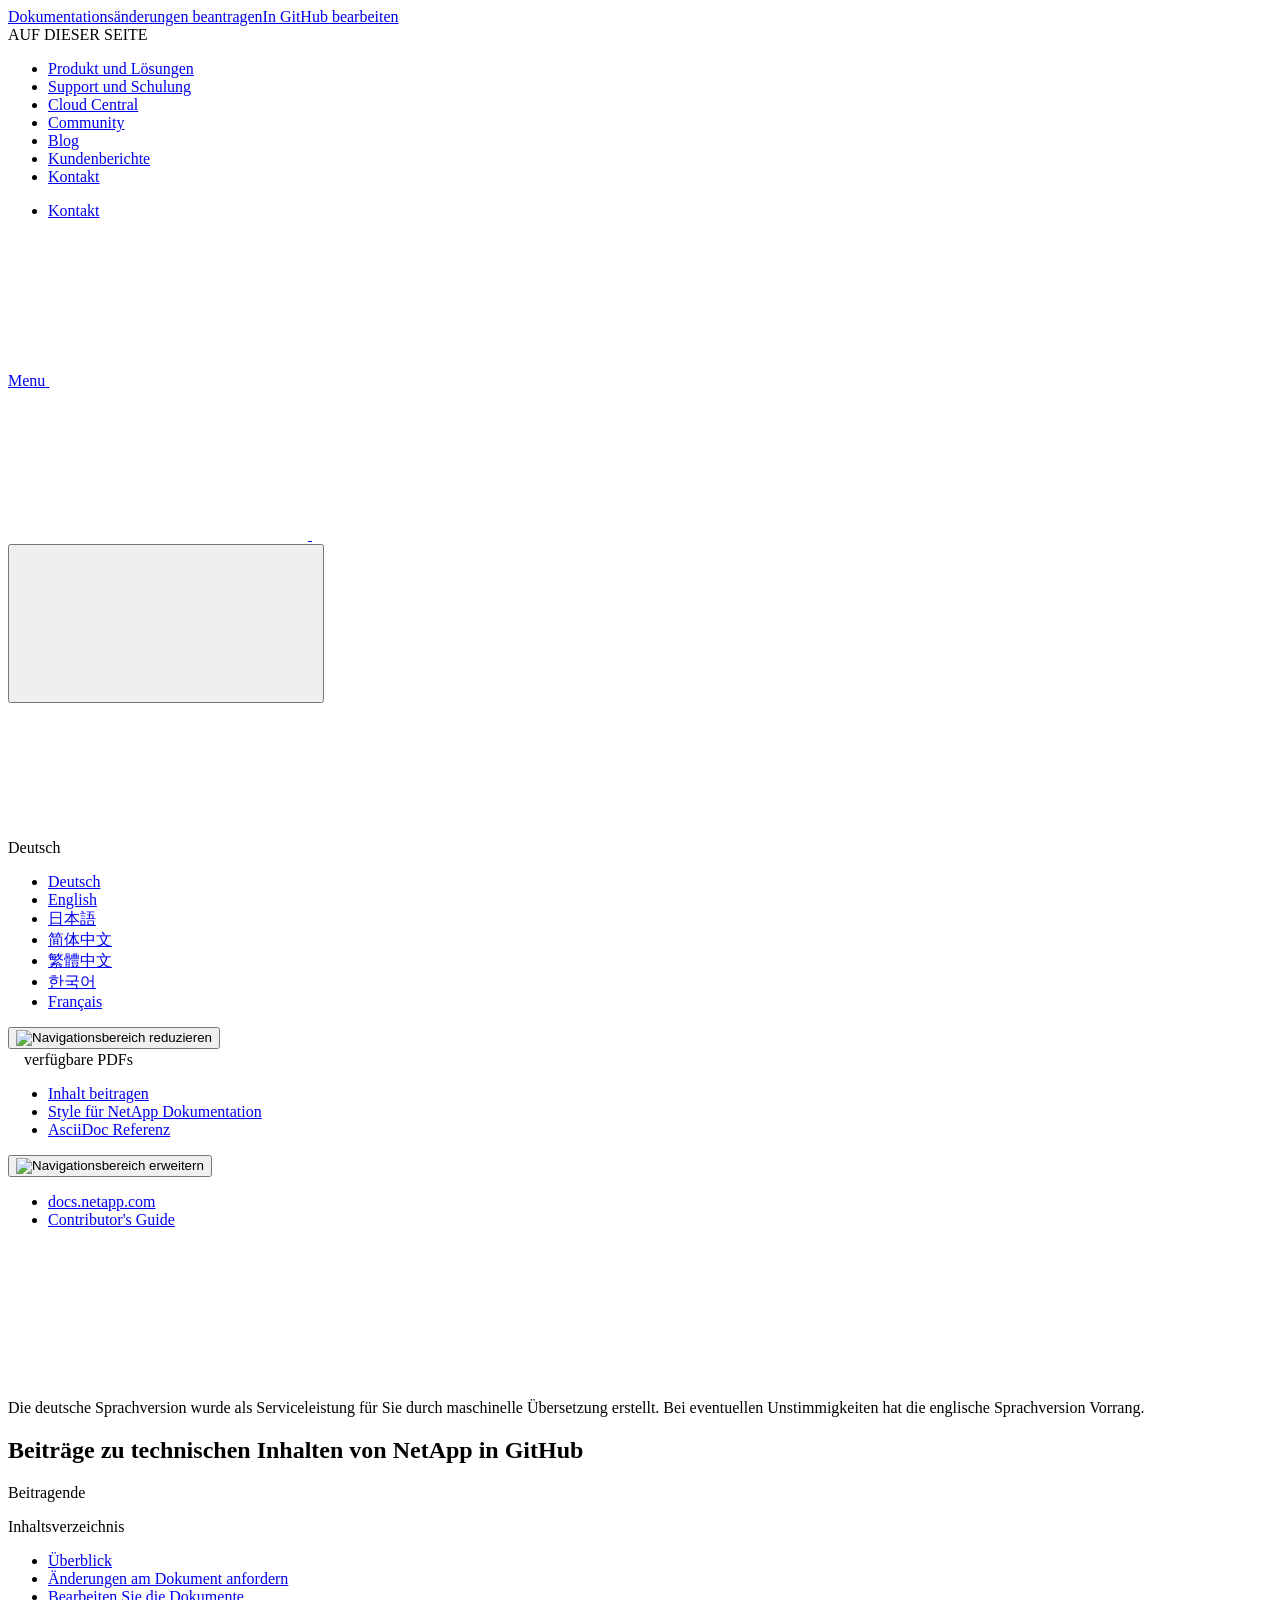
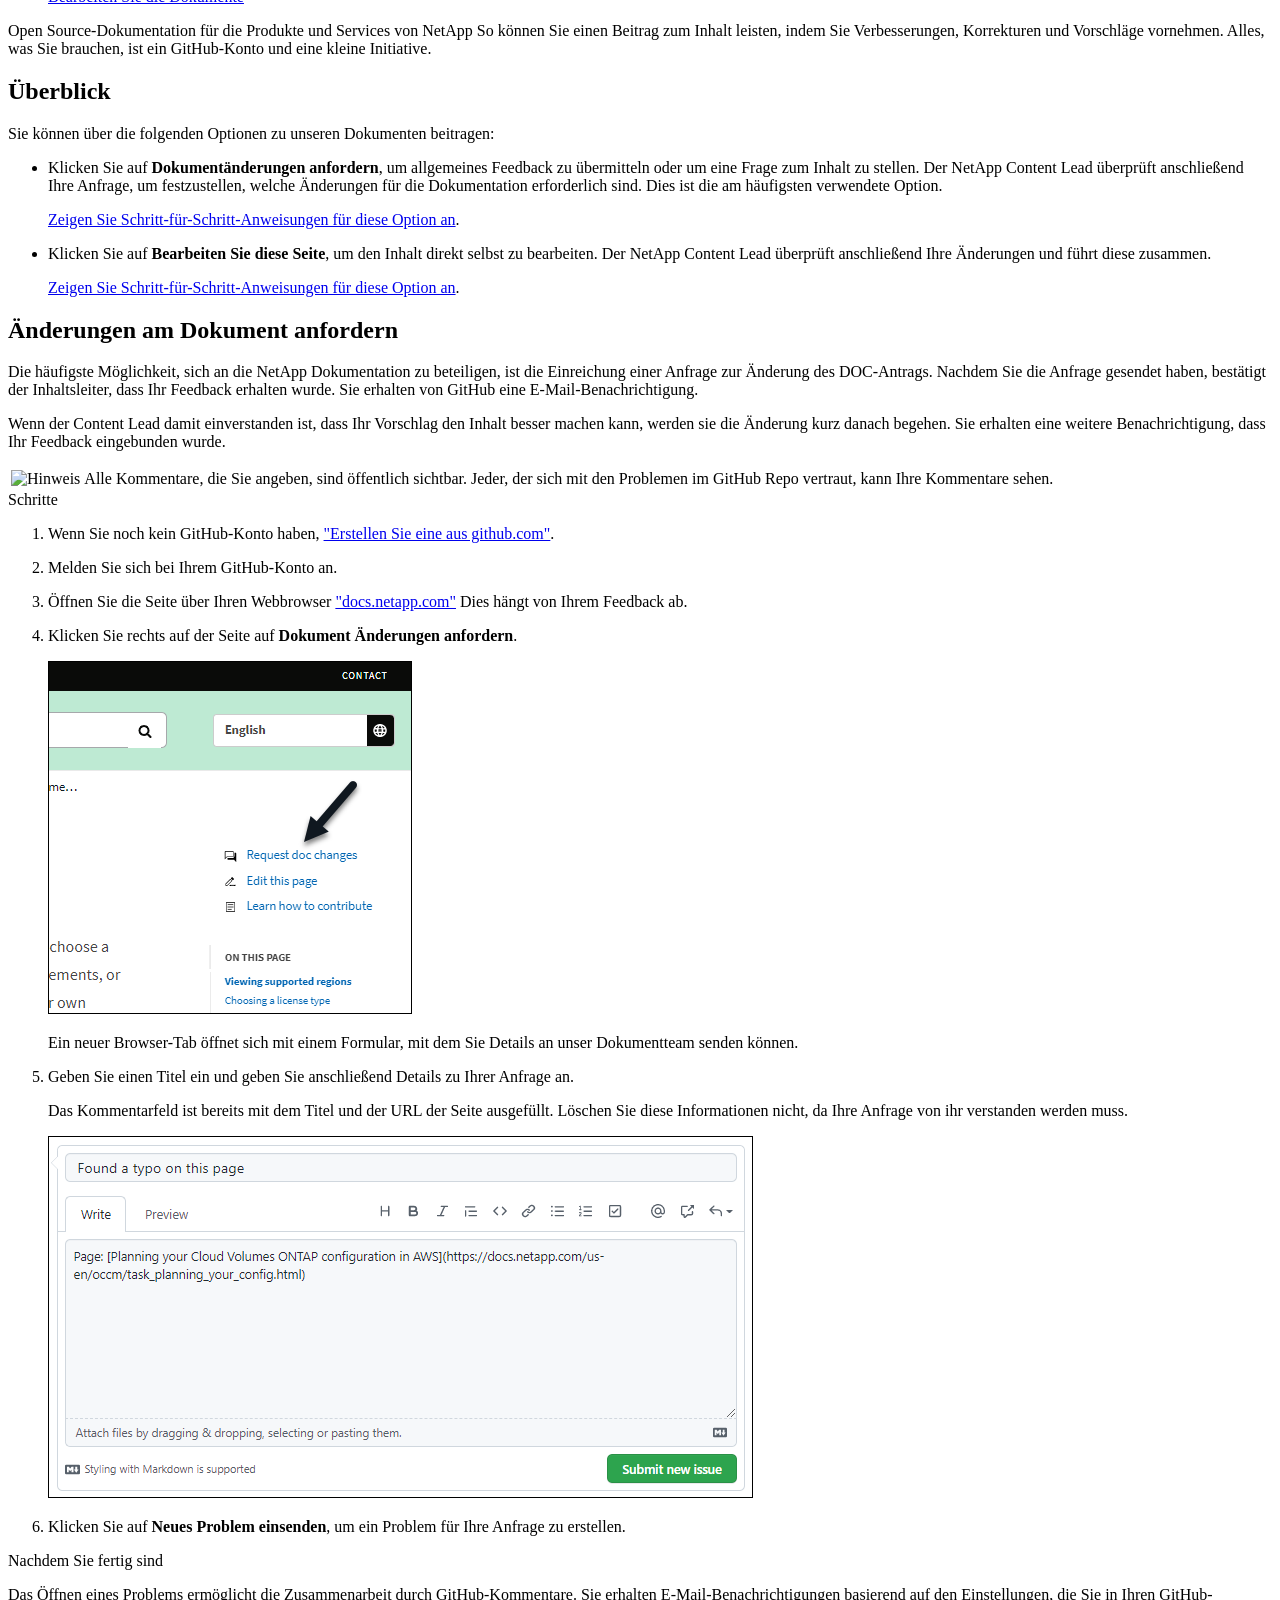
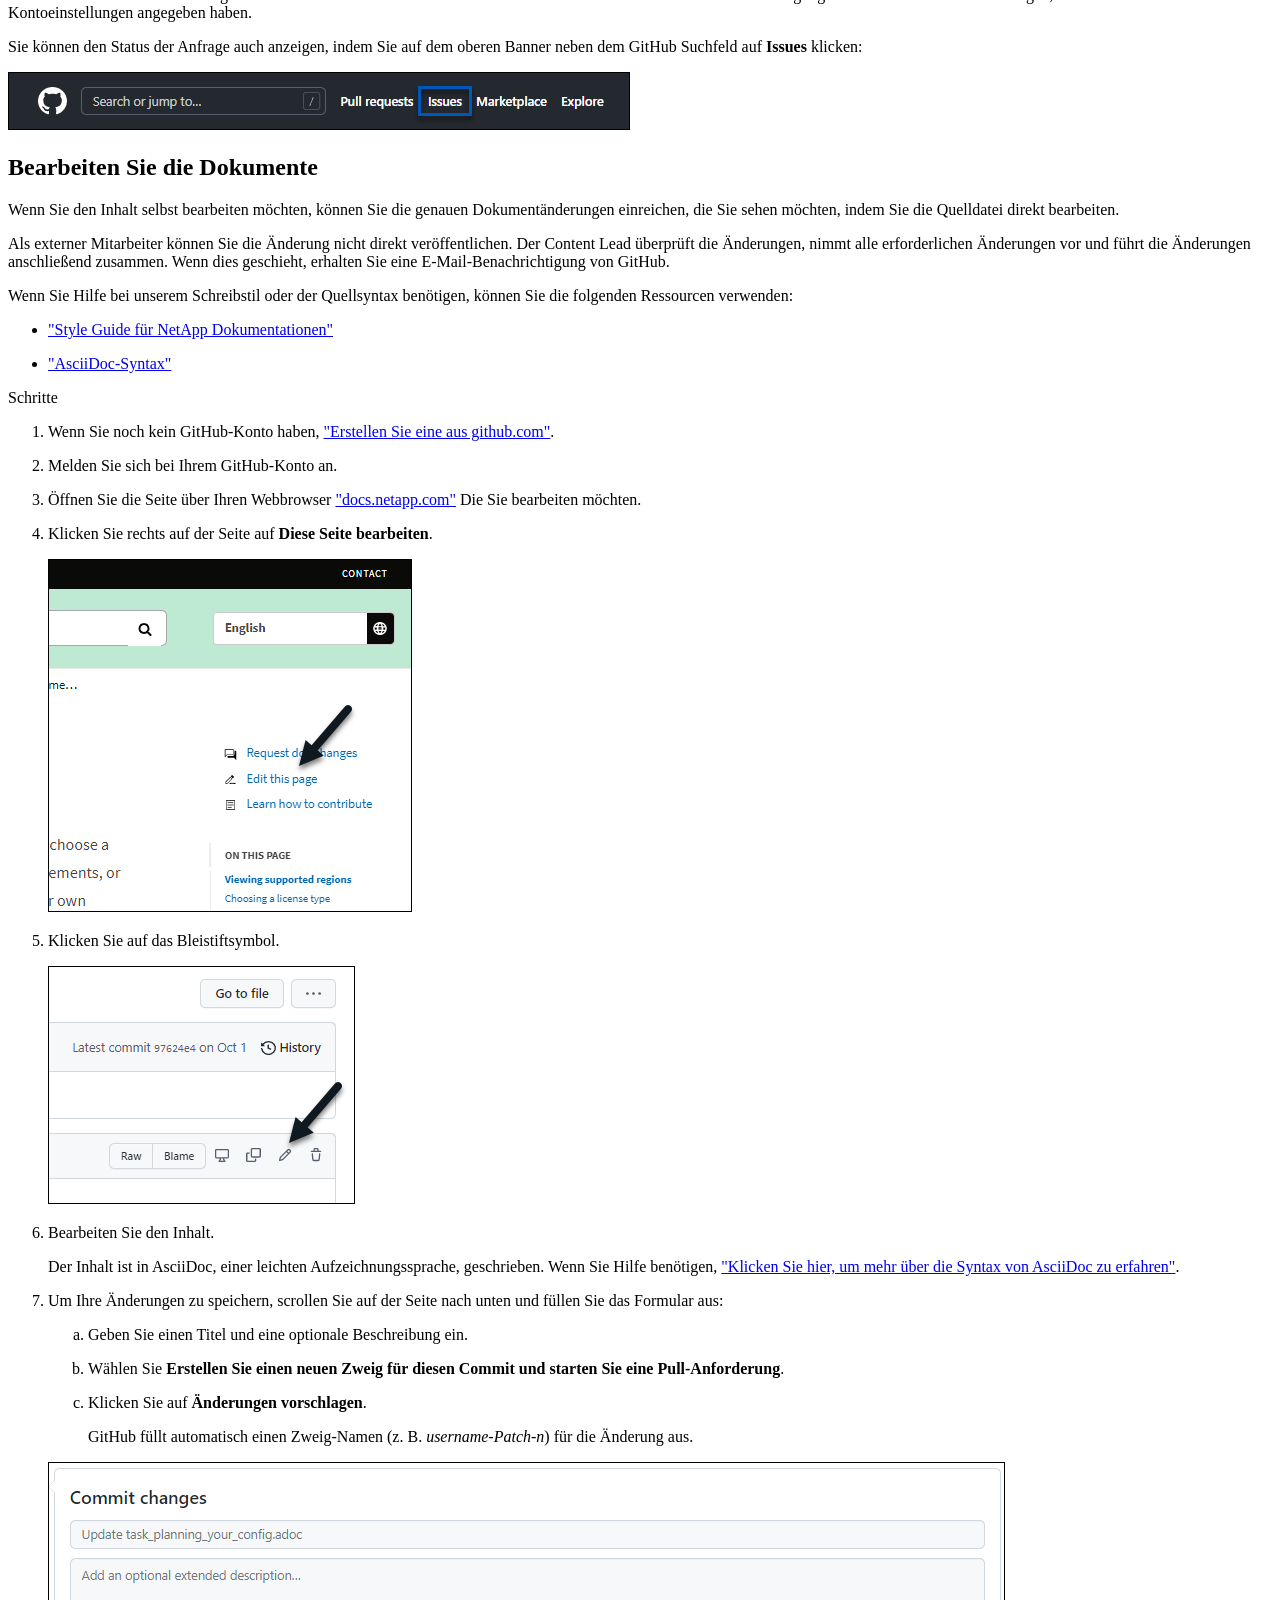
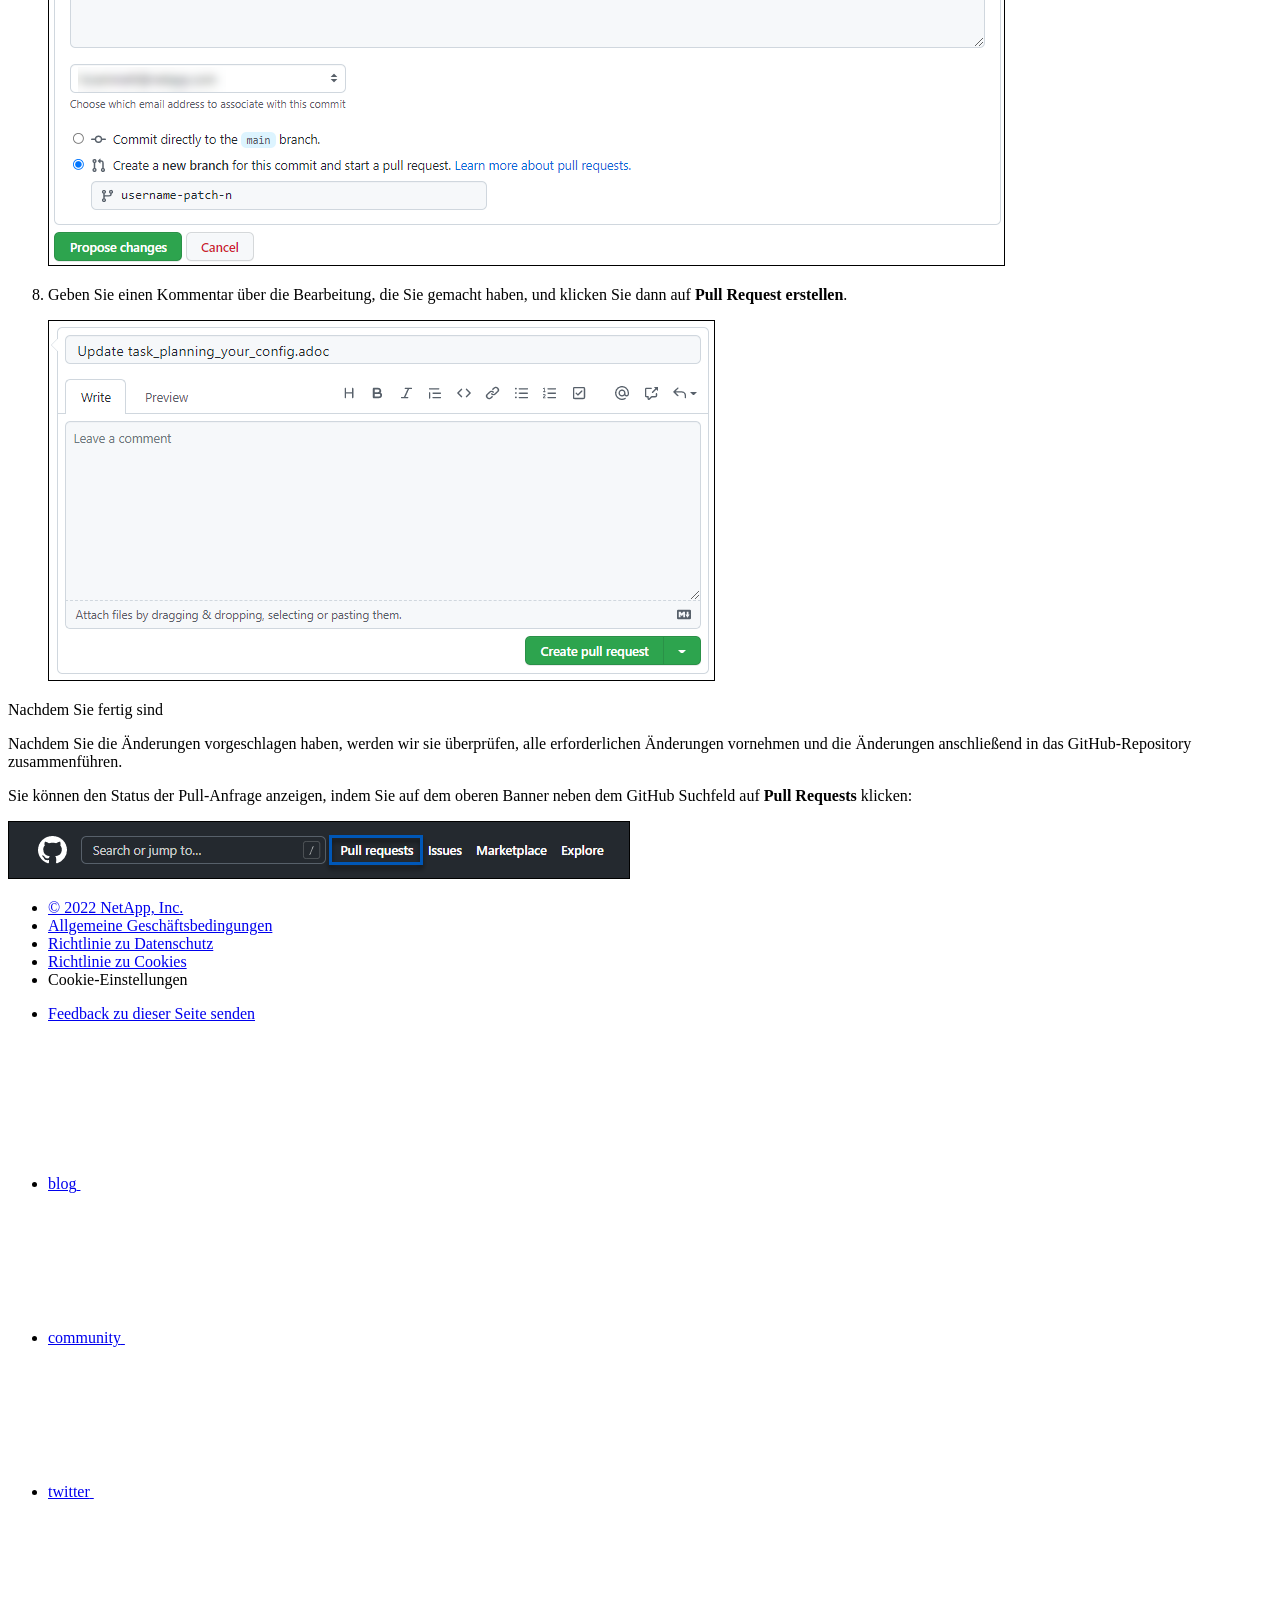
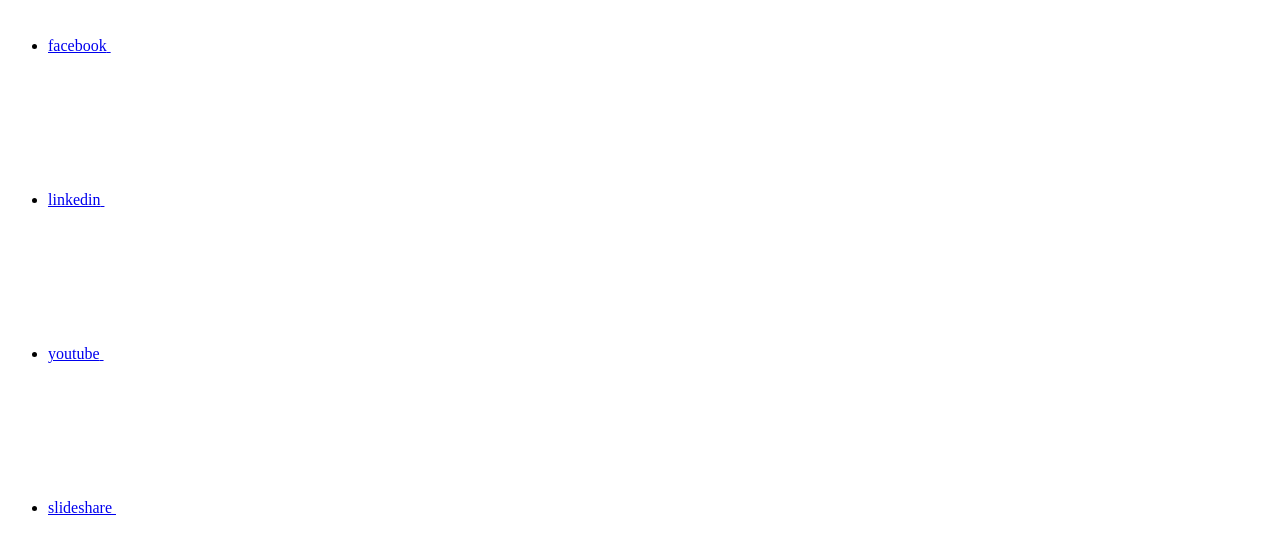
==== commit 0fe740eb: "Deploying to gh-pages from  @ 090035040b86c370473329952ebf54c61f7381ad 🚀" ====
--- a/index.html
+++ b/index.html
@@ -511,18 +511,14 @@
 <ul>
 <li>
 <p>Klicken Sie auf <strong>Dokumentänderungen anfordern</strong>, um allgemeines Feedback zu übermitteln oder um eine Frage zum Inhalt zu stellen. Der NetApp Content Lead überprüft anschließend Ihre Anfrage, um festzustellen, welche Änderungen für die Dokumentation erforderlich sind. Dies ist die am häufigsten verwendete Option.</p>
-<div class="literalblock">
-<div class="content">
-<pre>doc changes,Zeigen Sie Schritt-für-Schritt-Anweisungen für diese Option an.</pre>
-</div>
+<div class="paragraph">
+<p><a href="#änderungen-am-dokument-anfordern">Zeigen Sie Schritt-für-Schritt-Anweisungen für diese Option an</a>.</p>
 </div>
 </li>
 <li>
 <p>Klicken Sie auf <strong>Bearbeiten Sie diese Seite</strong>, um den Inhalt direkt selbst zu bearbeiten. Der NetApp Content Lead überprüft anschließend Ihre Änderungen und führt diese zusammen.</p>
-<div class="literalblock">
-<div class="content">
-<pre>edits to the docs,Zeigen Sie Schritt-für-Schritt-Anweisungen für diese Option an.</pre>
-</div>
+<div class="paragraph">
+<p><a href="#bearbeiten-sie-die-dokumente">Zeigen Sie Schritt-für-Schritt-Anweisungen für diese Option an</a>.</p>
 </div>
 </li>
 </ul>
@@ -586,6 +582,7 @@
 </ol>
 </div>
 <div class="paragraph">
+<div class="title">Nachdem Sie fertig sind</div>
 <p>Das Öffnen eines Problems ermöglicht die Zusammenarbeit durch GitHub-Kommentare. Sie erhalten E-Mail-Benachrichtigungen basierend auf den Einstellungen, die Sie in Ihren GitHub-Kontoeinstellungen angegeben haben.</p>
 </div>
 <div class="paragraph">
@@ -679,6 +676,7 @@
 </ol>
 </div>
 <div class="paragraph">
+<div class="title">Nachdem Sie fertig sind</div>
 <p>Nachdem Sie die Änderungen vorgeschlagen haben, werden wir sie überprüfen, alle erforderlichen Änderungen vornehmen und die Änderungen anschließend in das GitHub-Repository zusammenführen.</p>
 </div>
 <div class="paragraph">
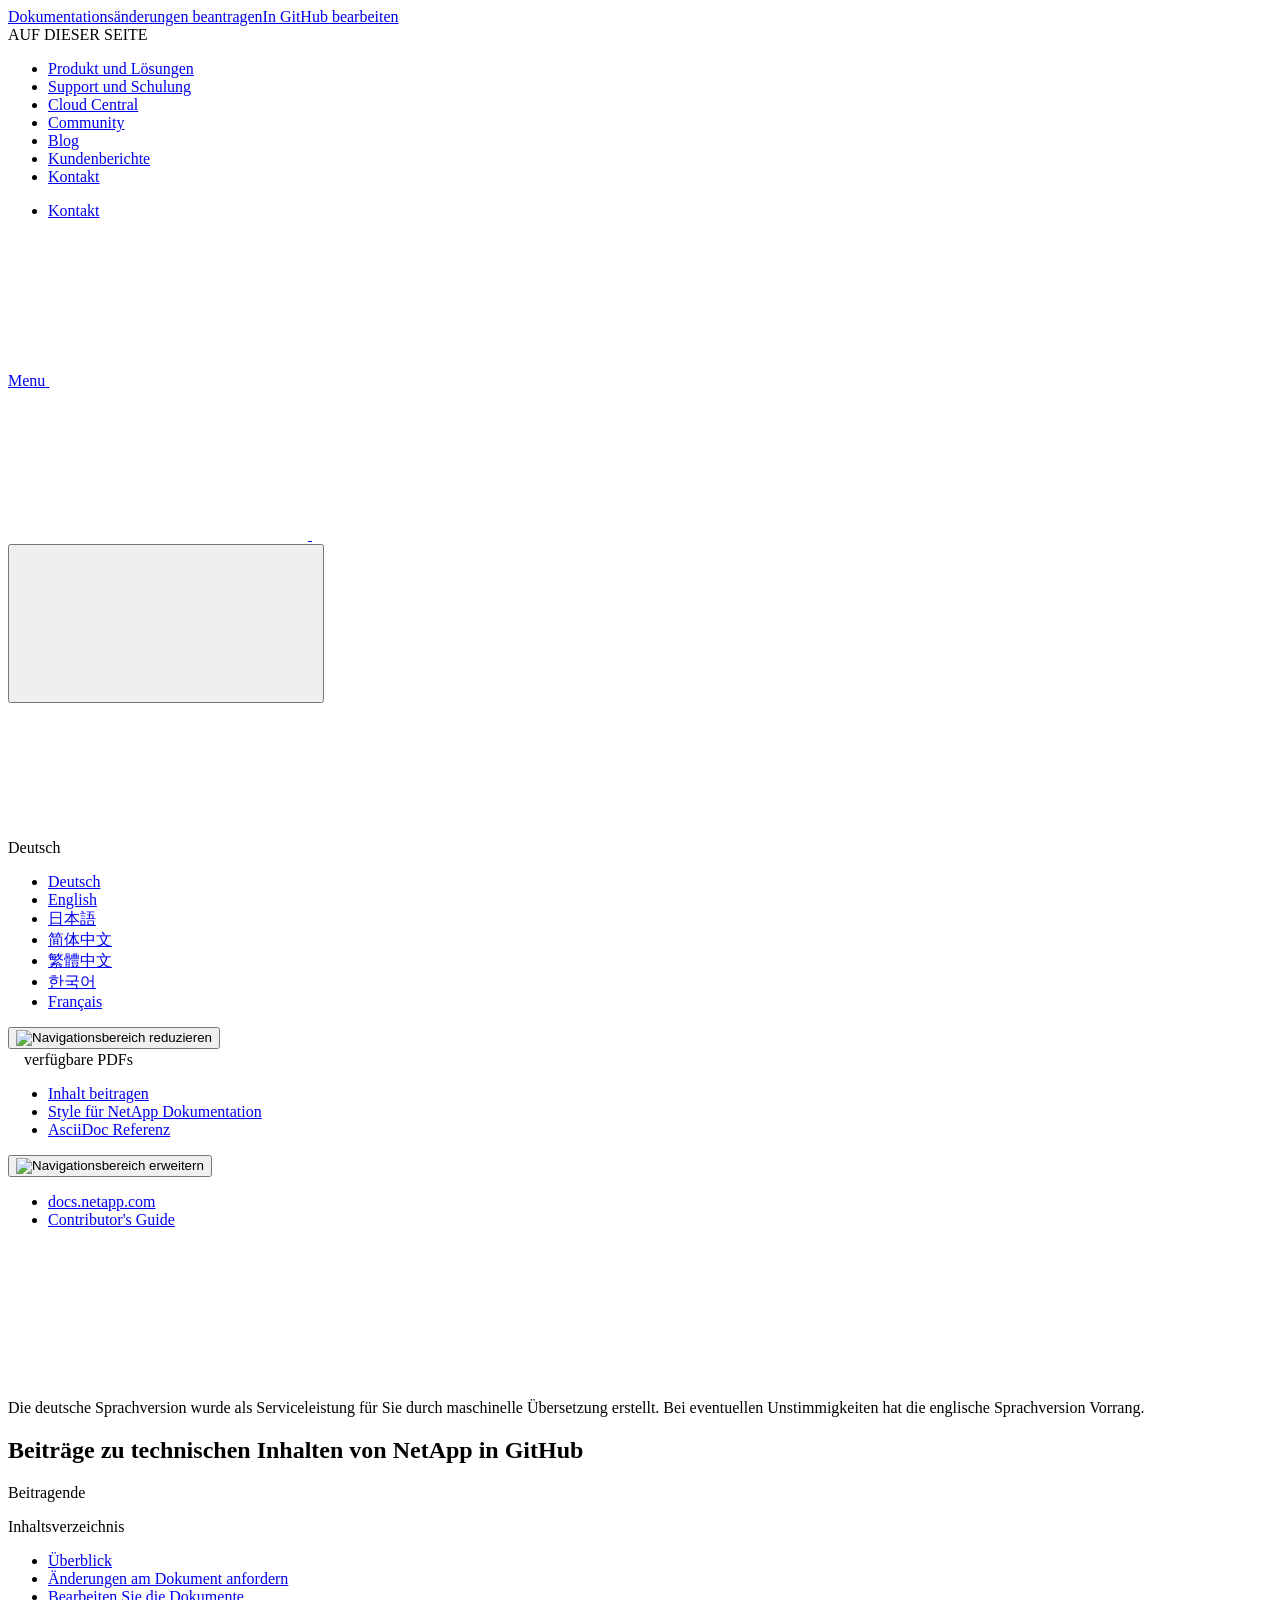
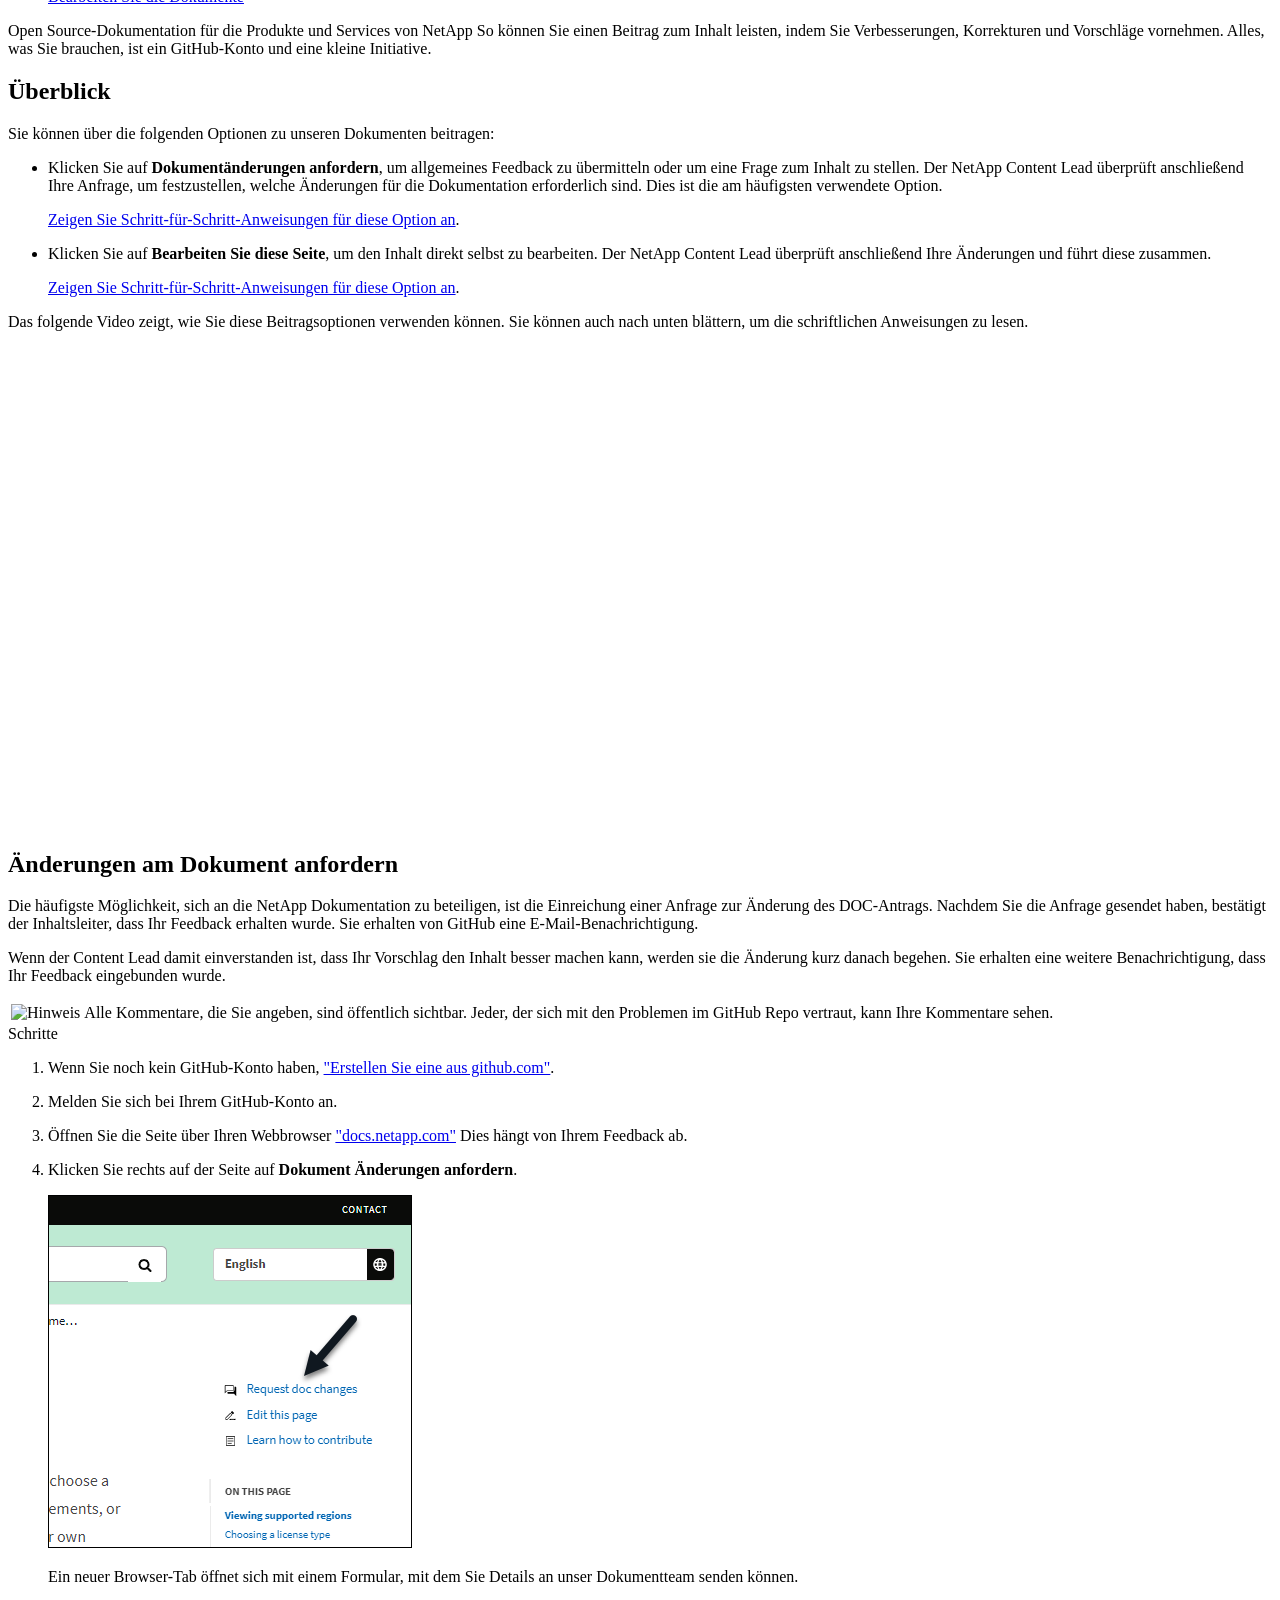
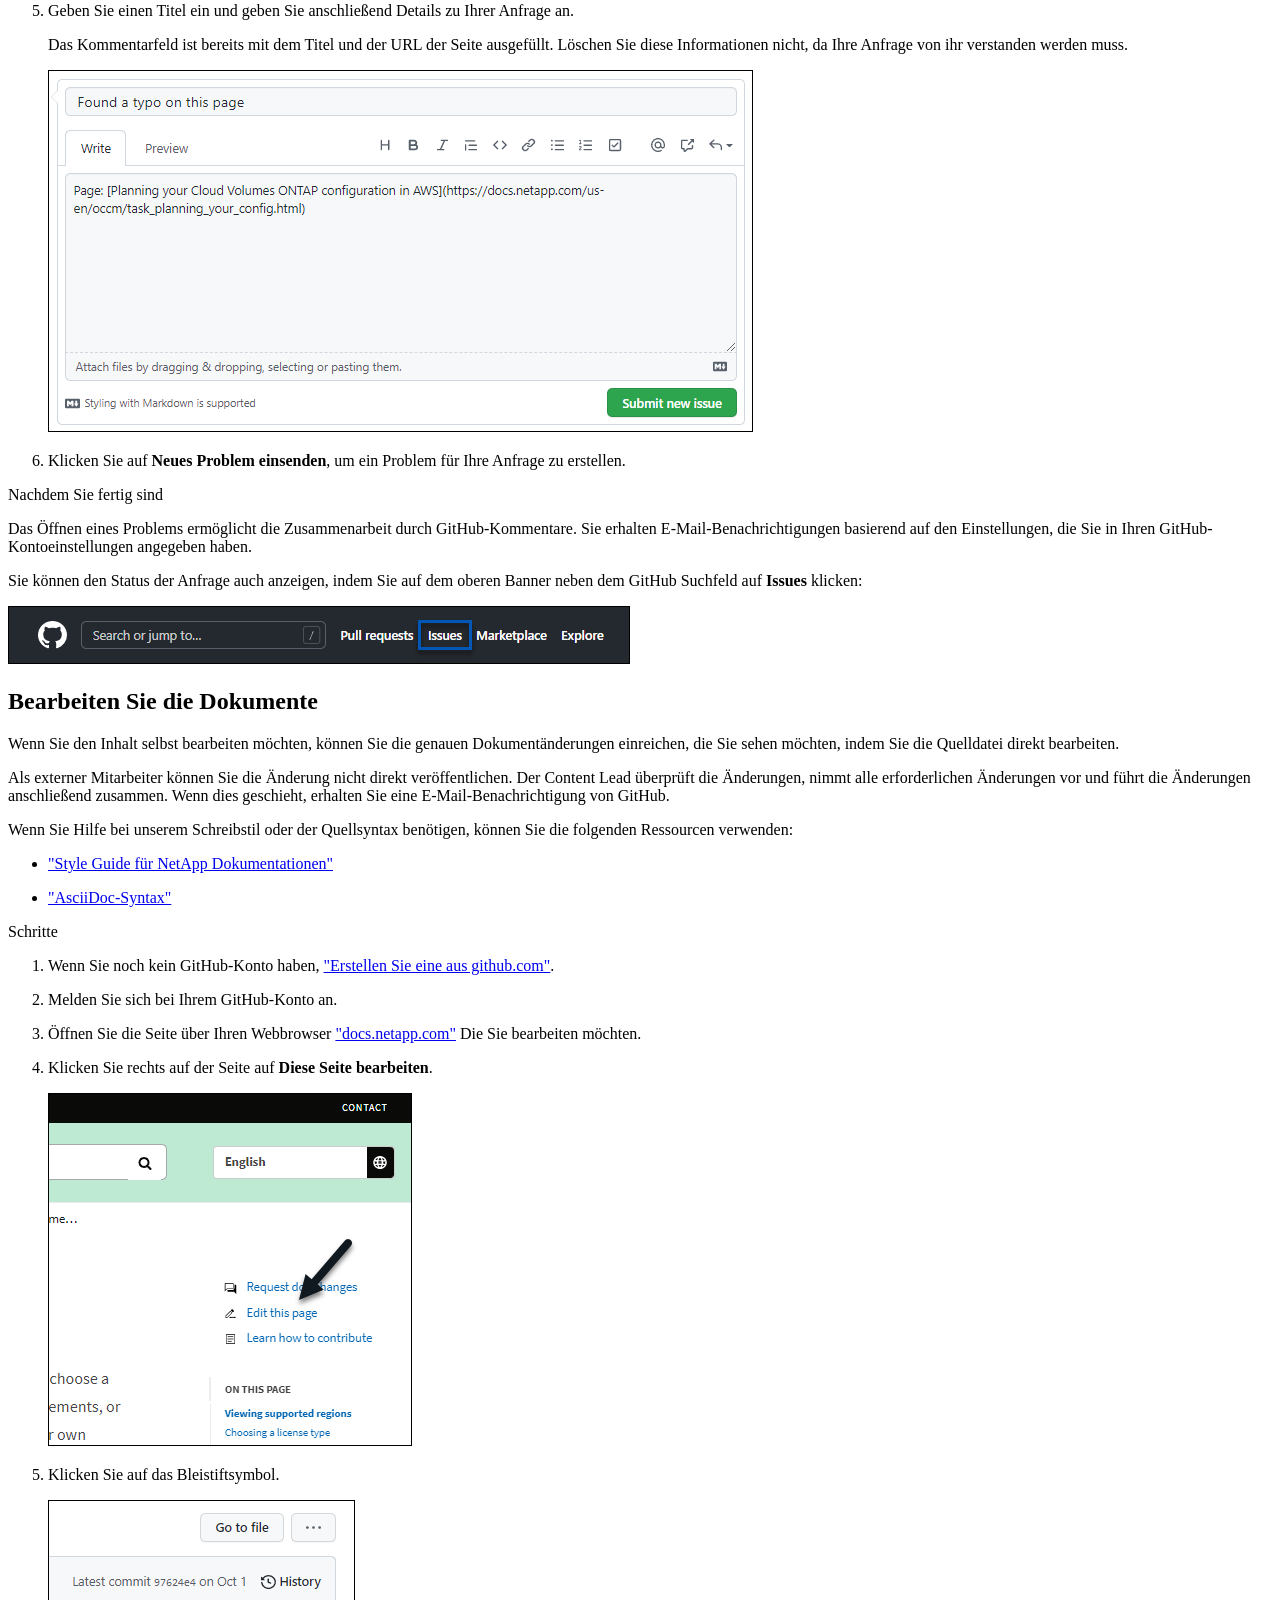
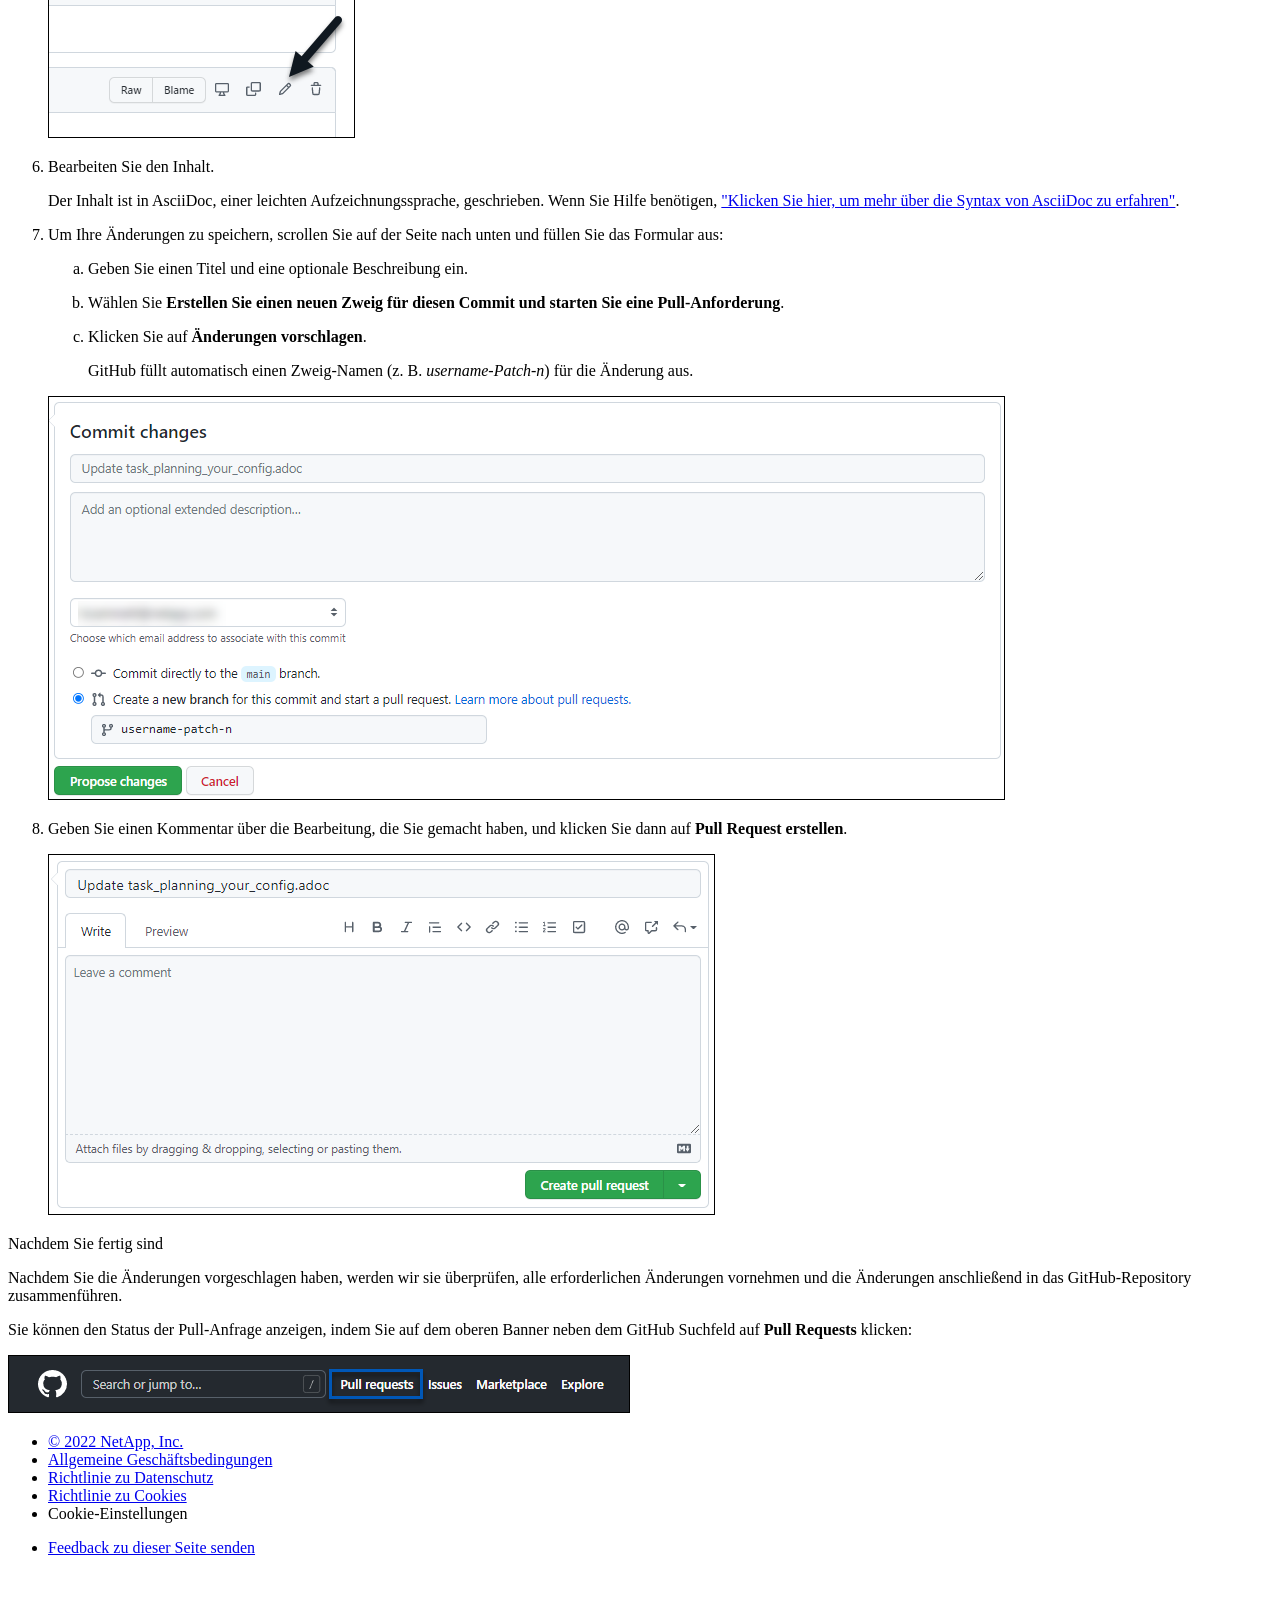
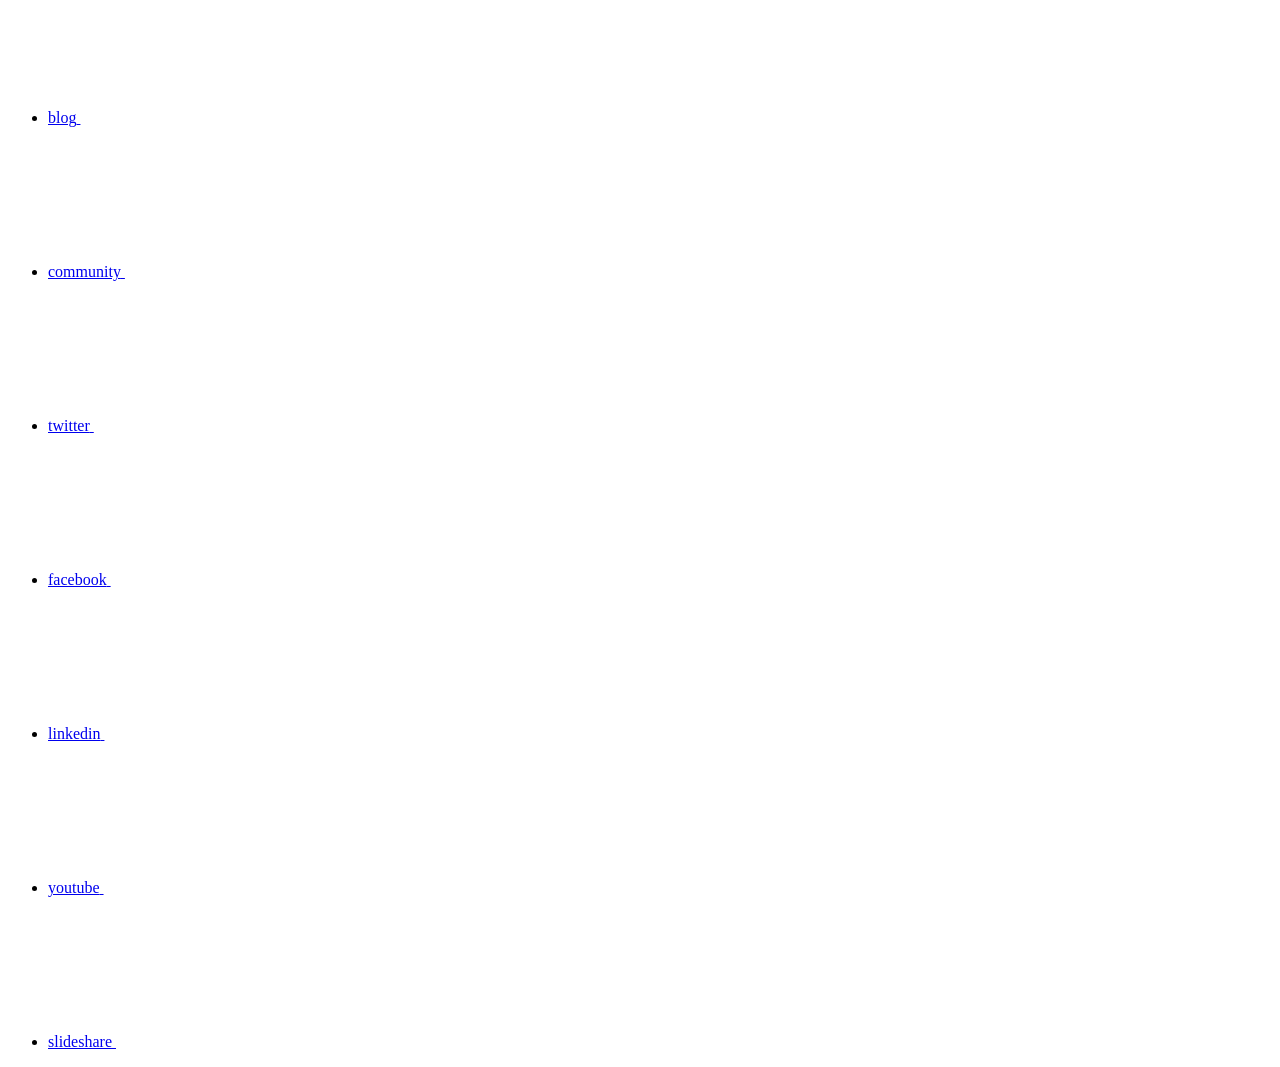
==== commit 9586a116: "Deploying to gh-pages from  @ b34476f0eab6322b05fe9e562cb44bb405b698b4 🚀" ====
--- a/index.html
+++ b/index.html
@@ -523,6 +523,14 @@
 </li>
 </ul>
 </div>
+<div class="paragraph">
+<p>Das folgende Video zeigt, wie Sie diese Beitragsoptionen verwenden können. Sie können auch nach unten blättern, um die schriftlichen Anweisungen zu lesen.</p>
+</div>
+<div class="videoblock">
+<div class="content">
+<iframe width="848" height="480" src="https://www.youtube.com/embed/0A-xQJaDkco?rel=0" frameborder="0" allowfullscreen></iframe>
+</div>
+</div>
 </div>
 </div>
 <div class="sect1">
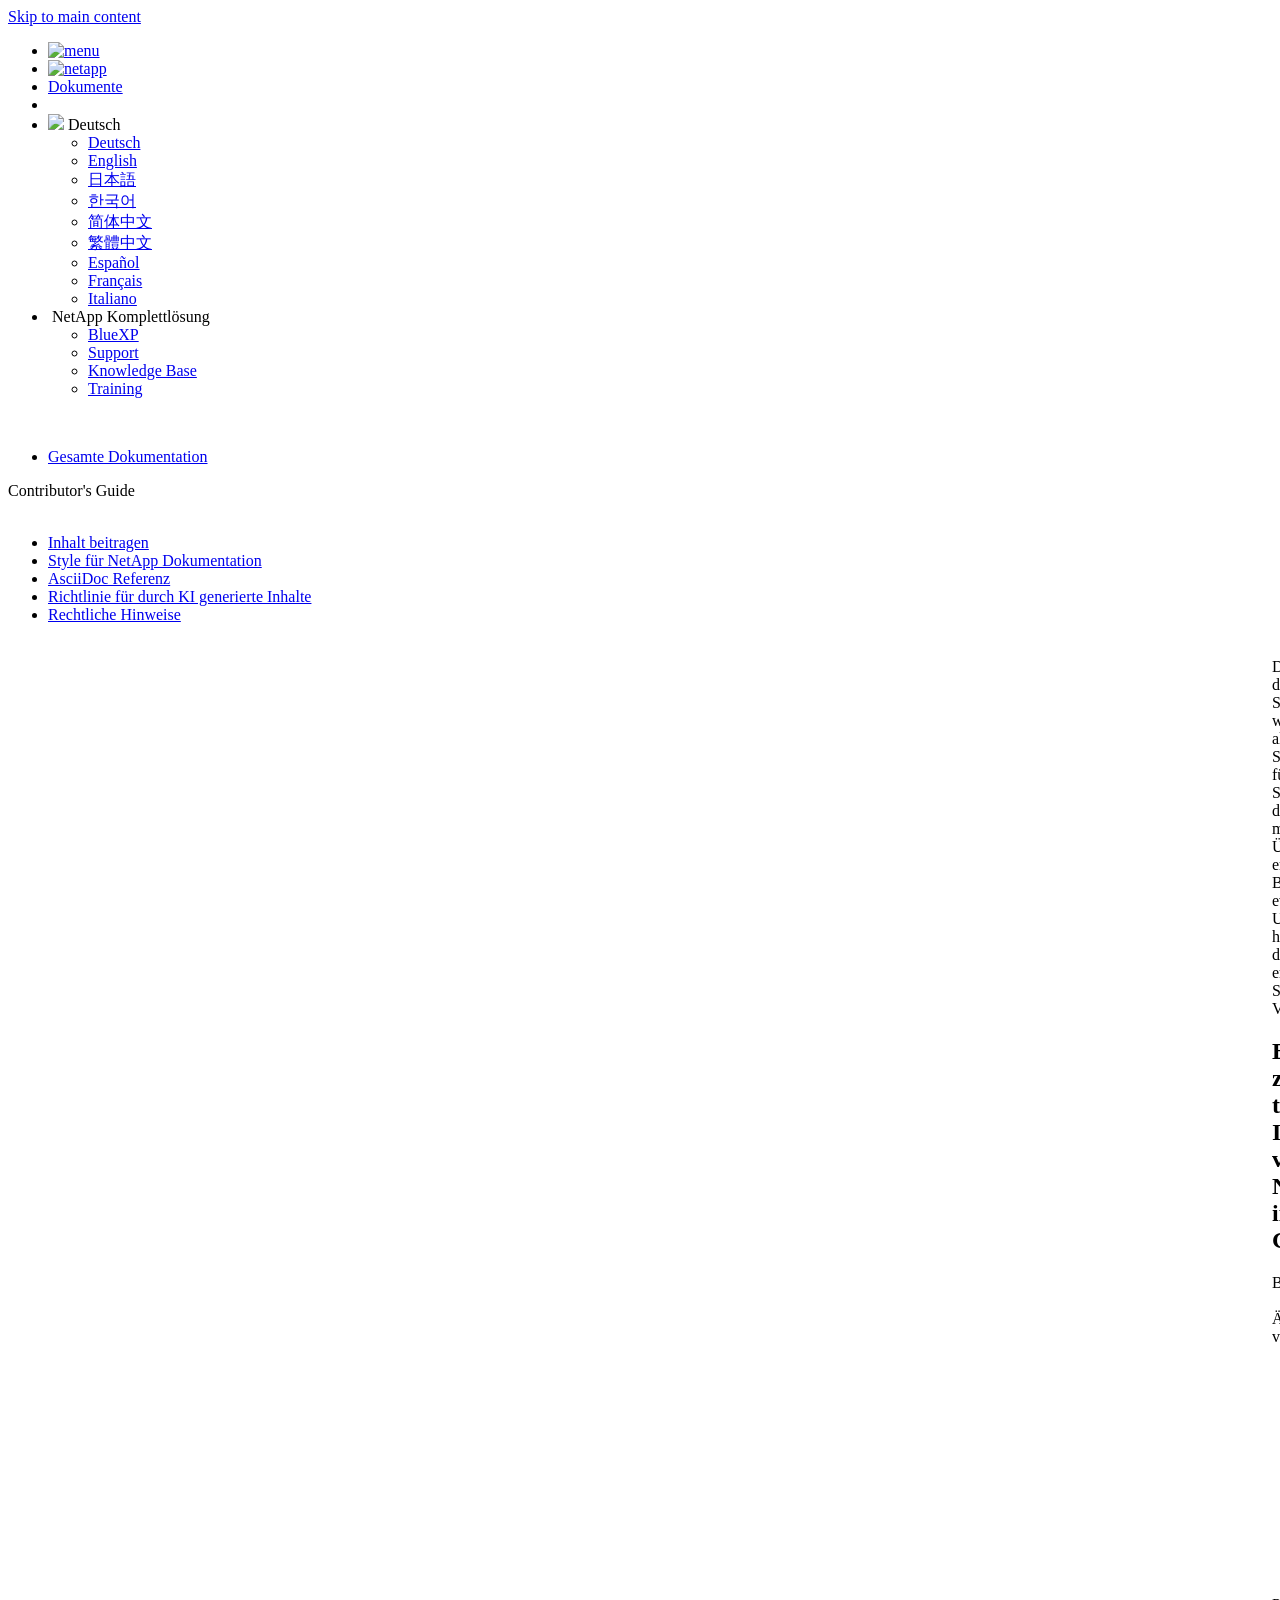
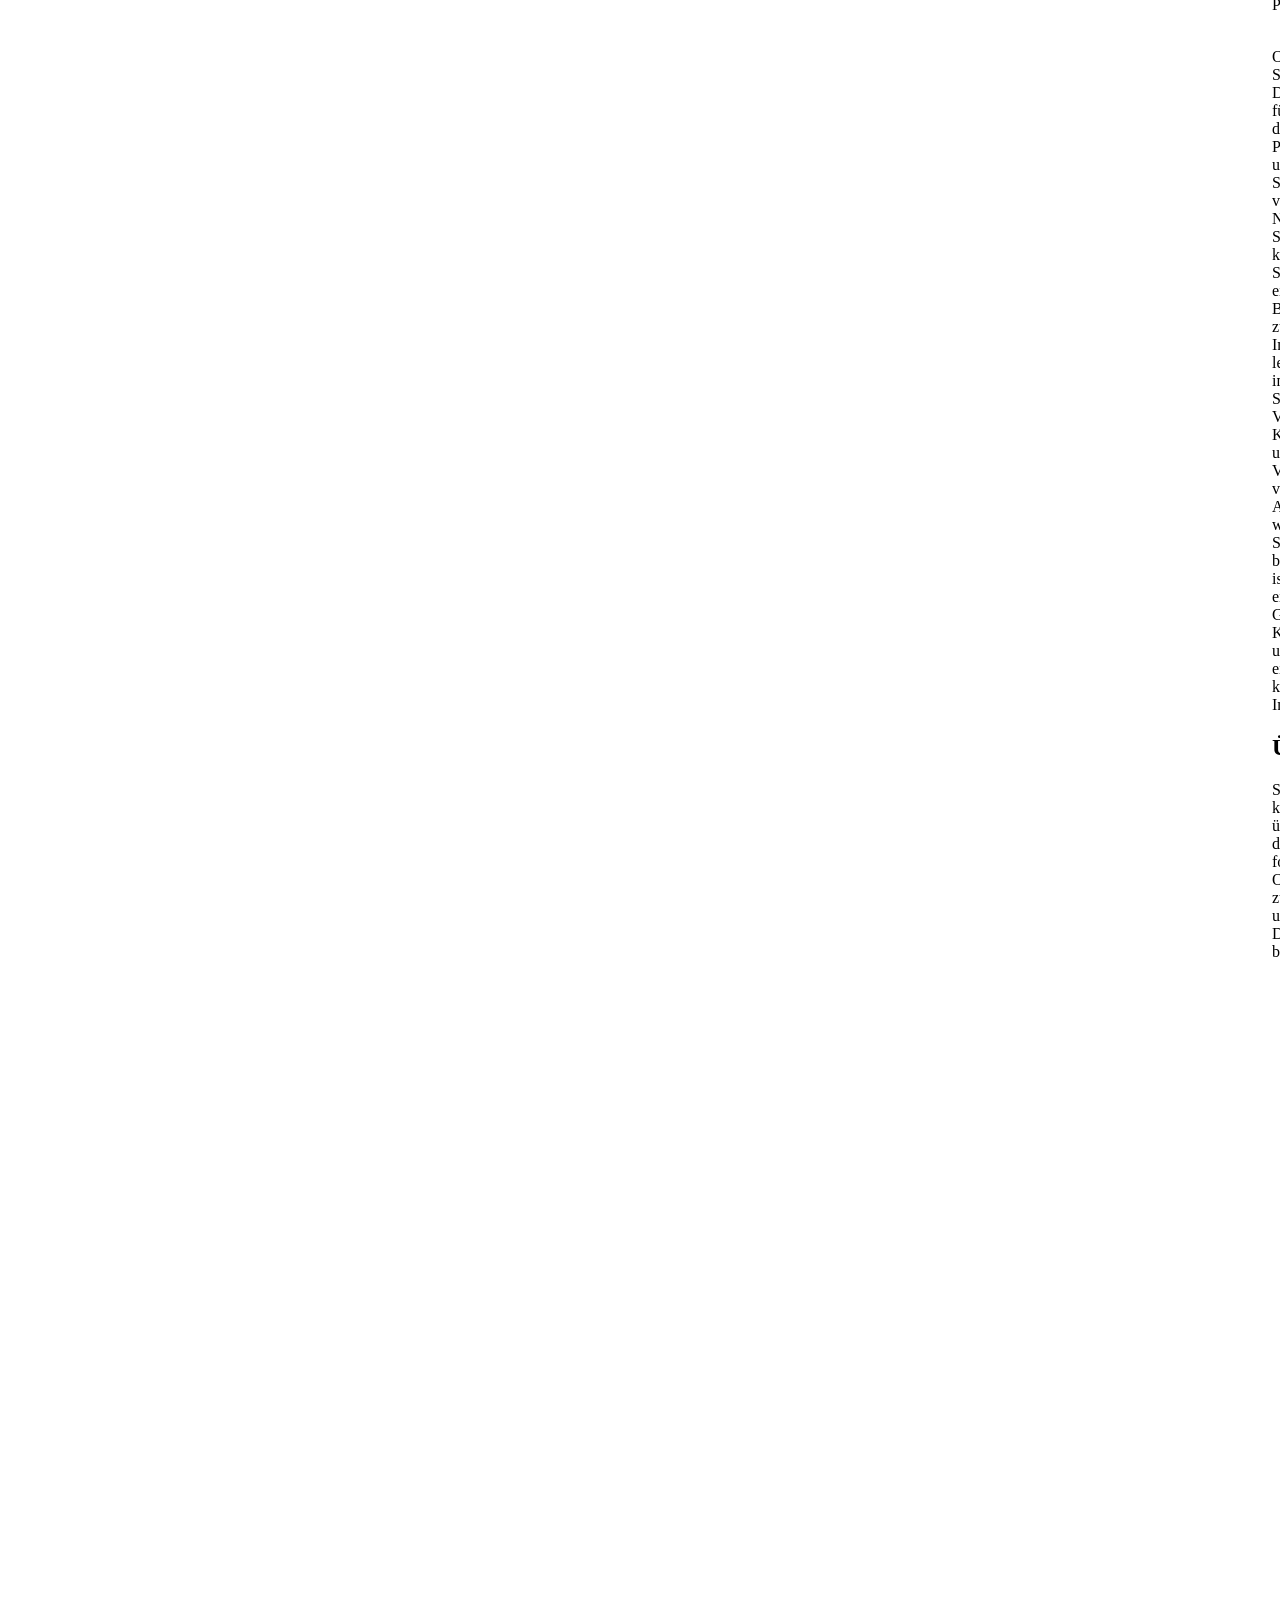
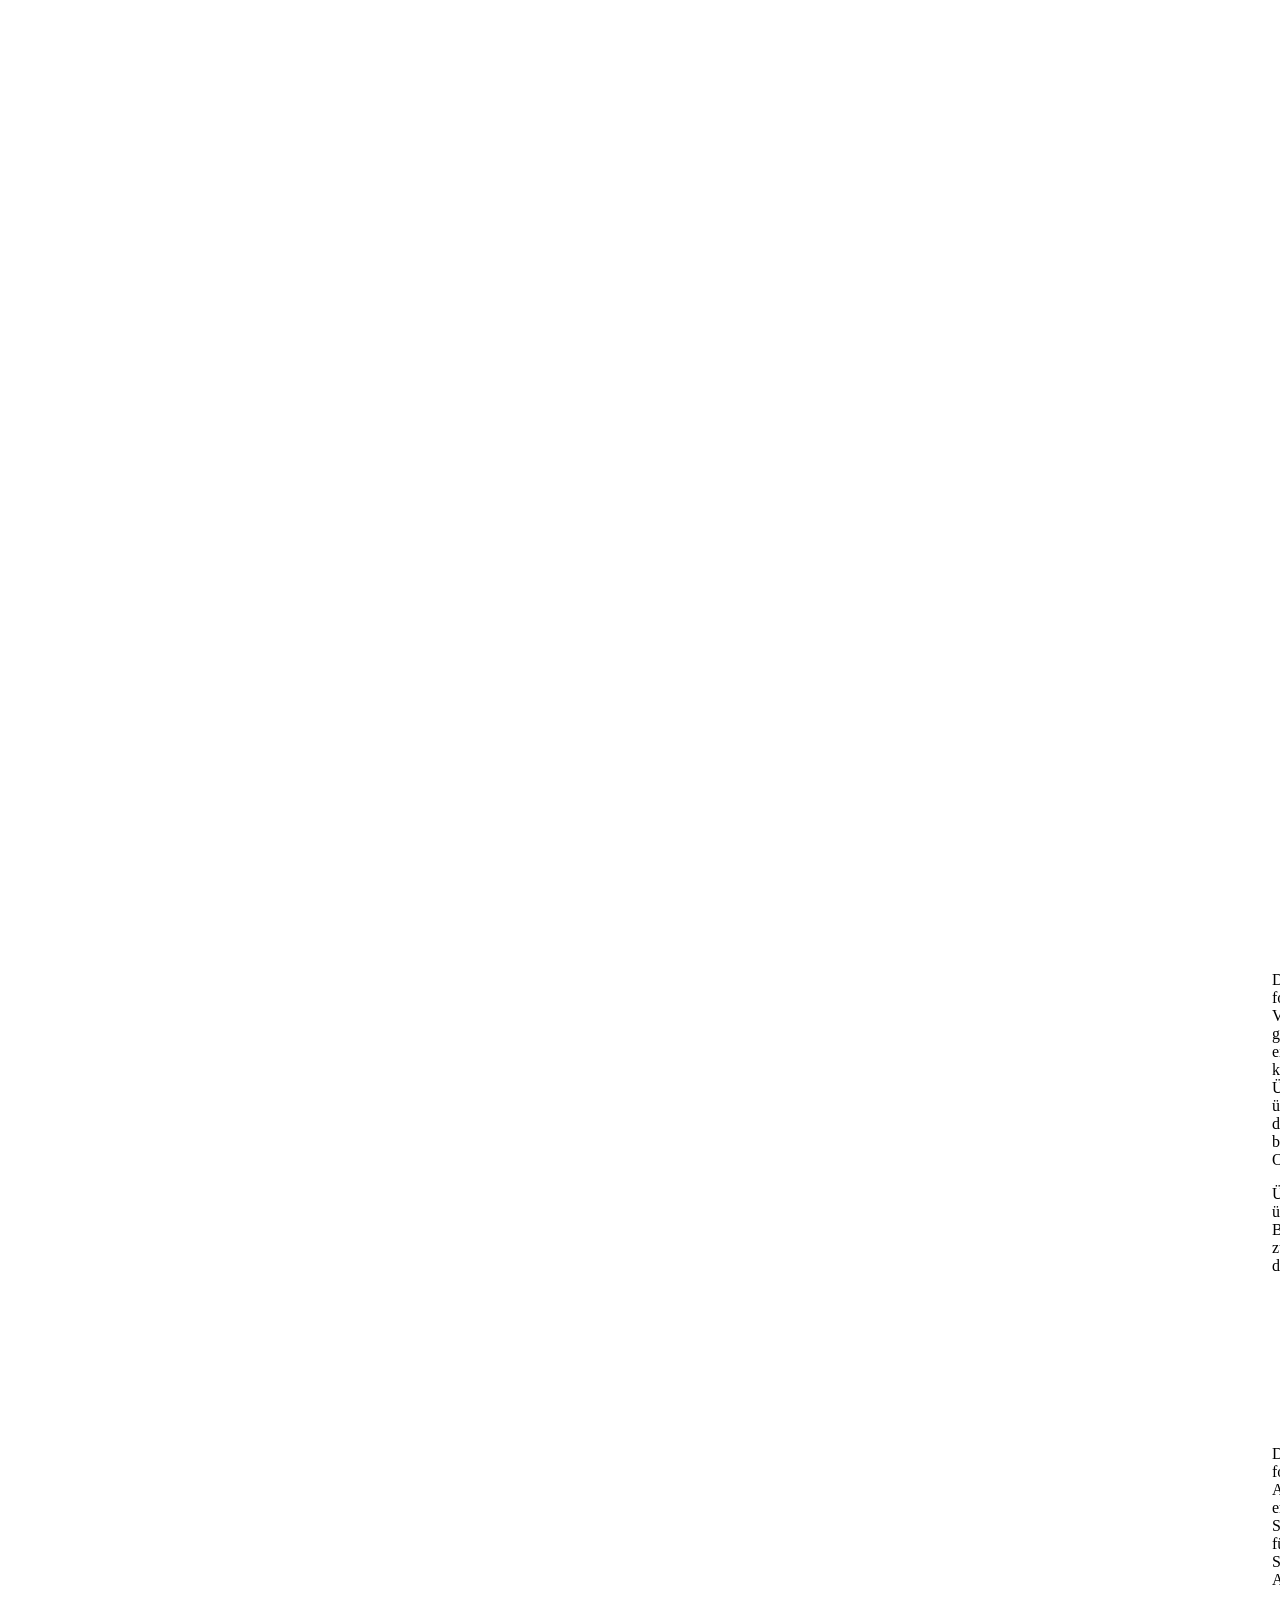
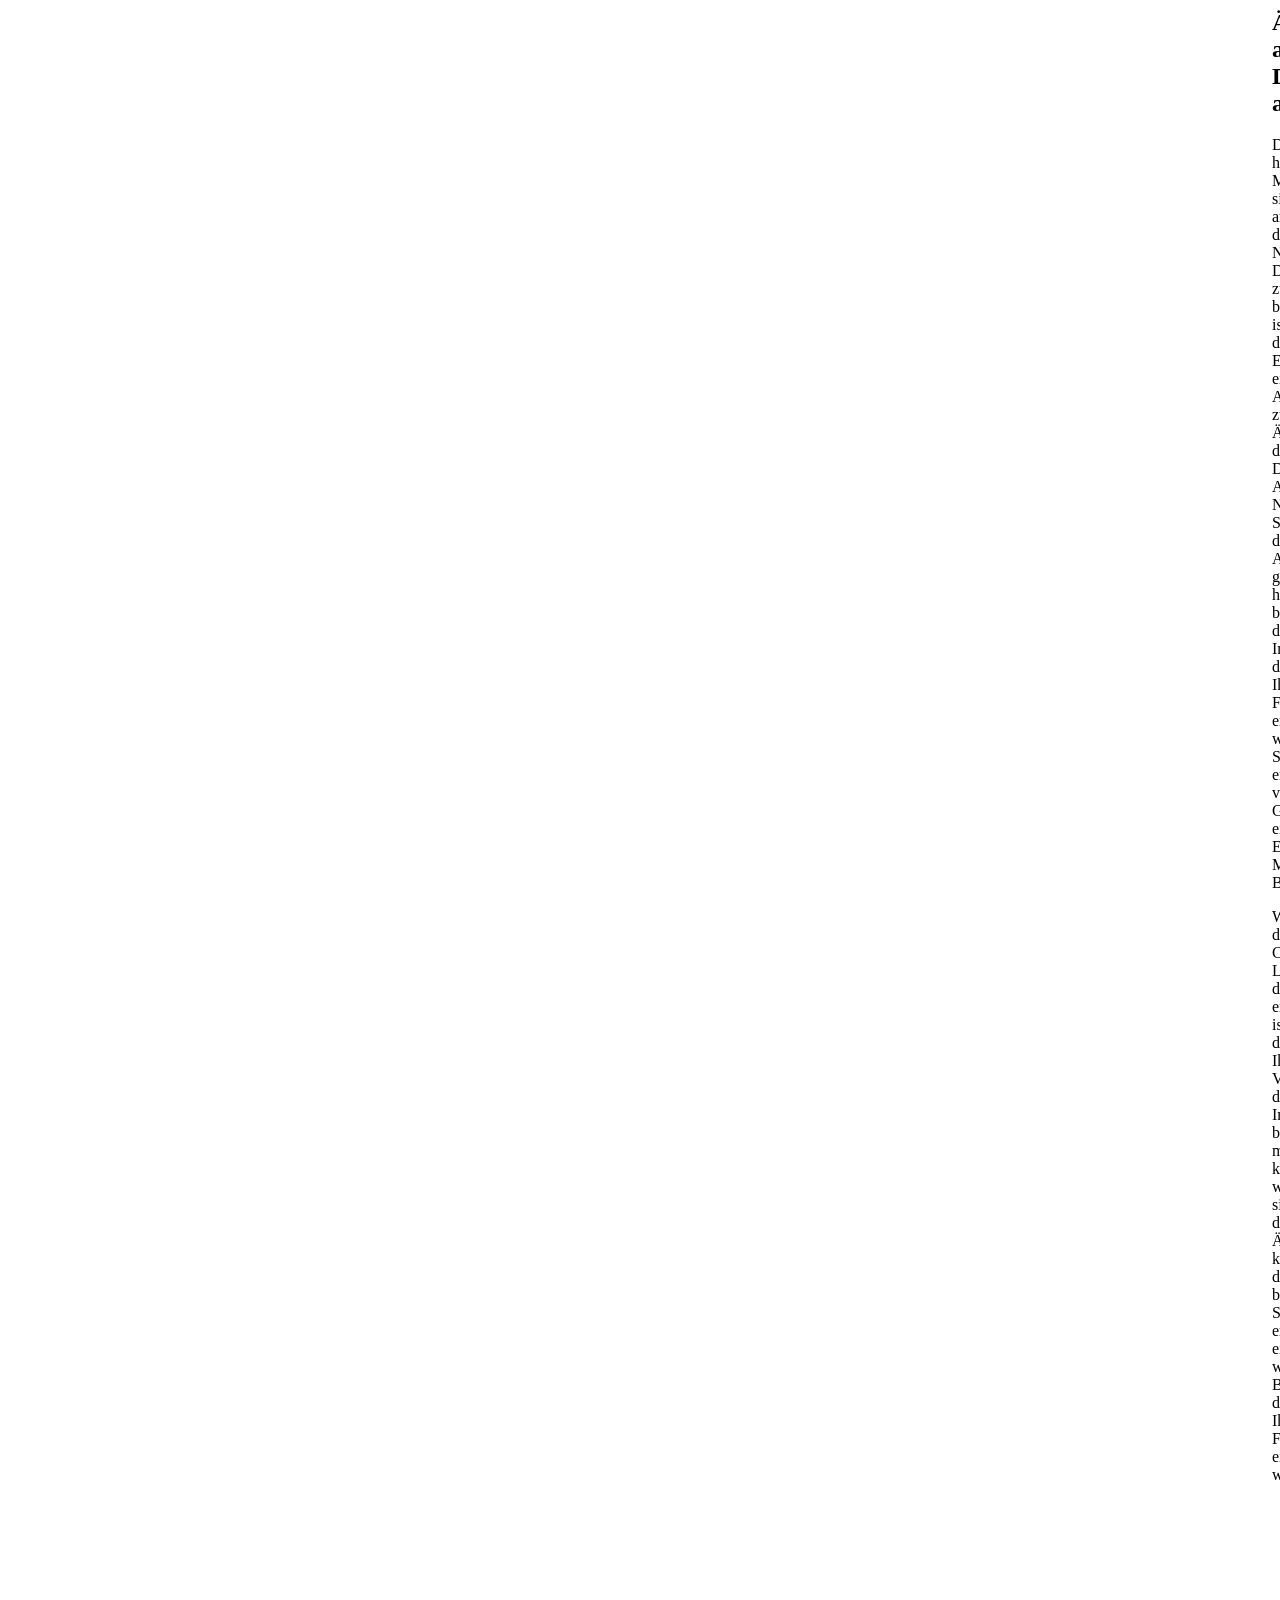
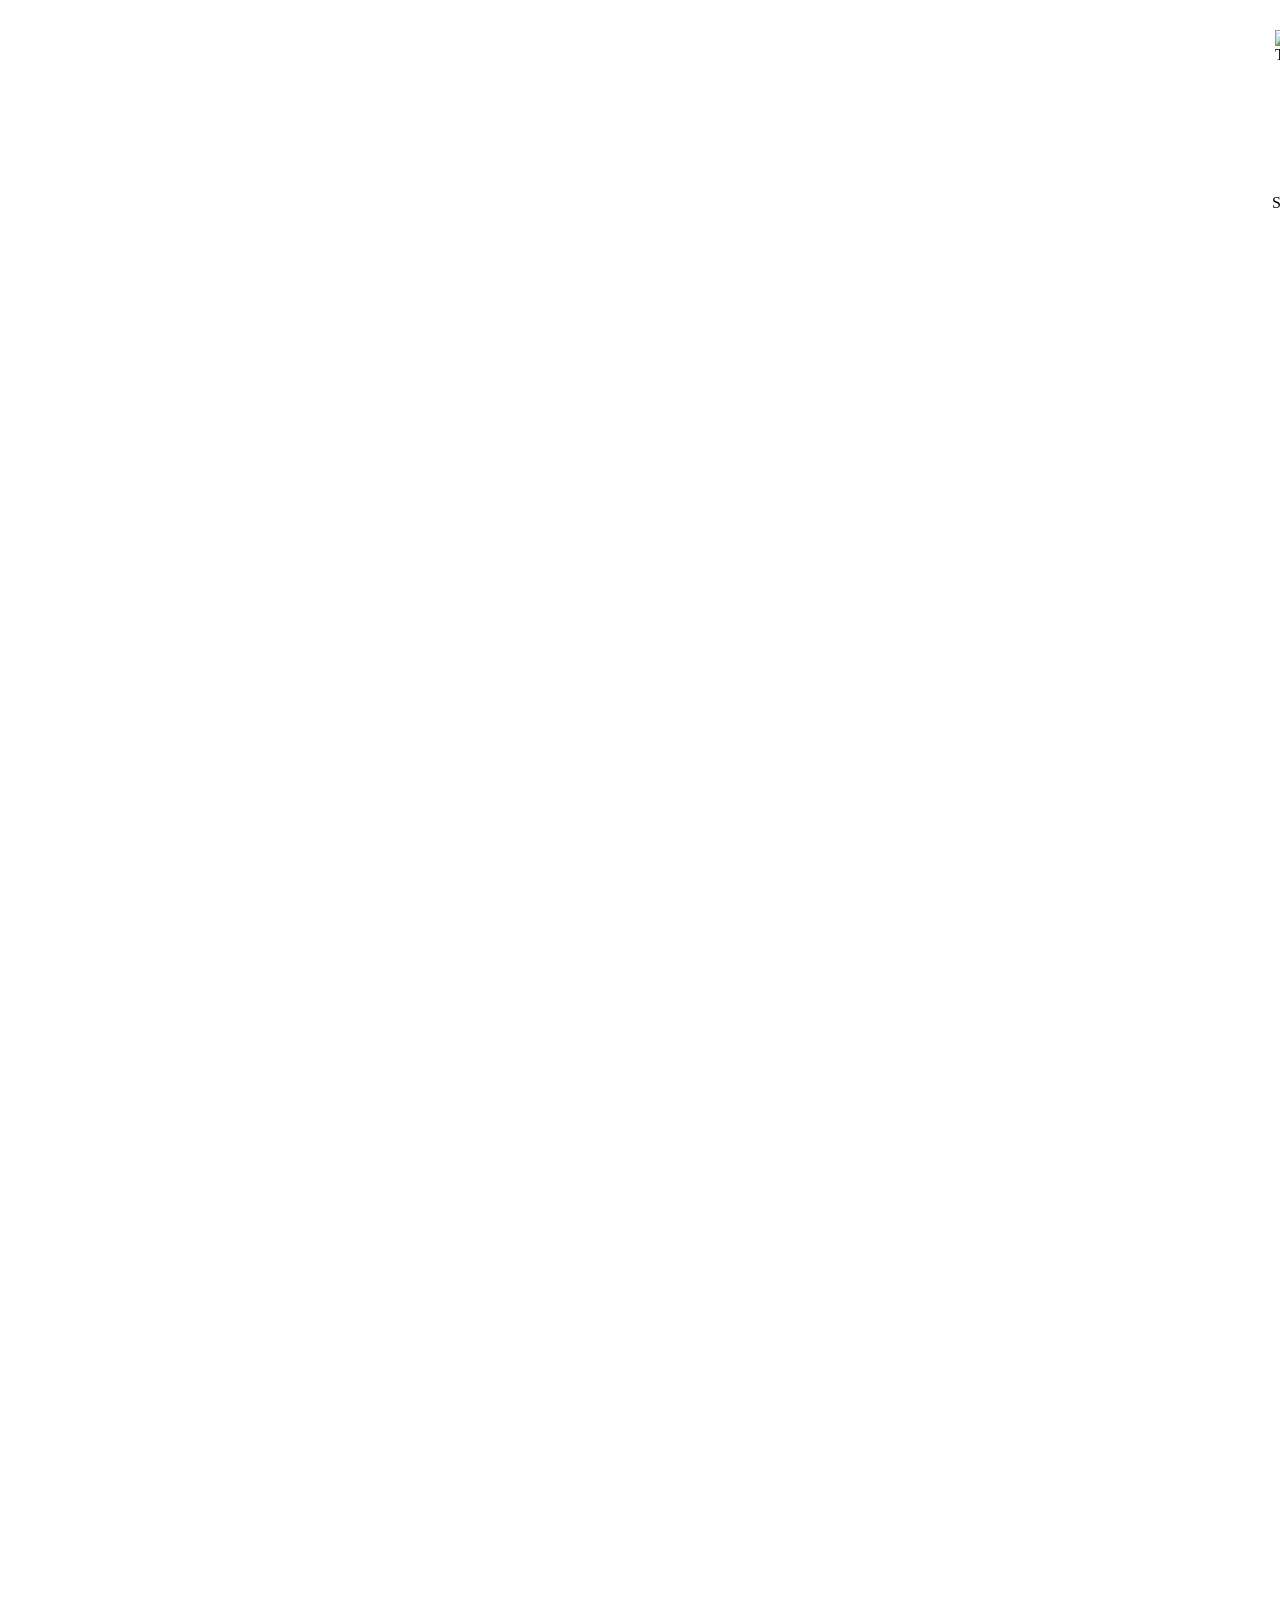
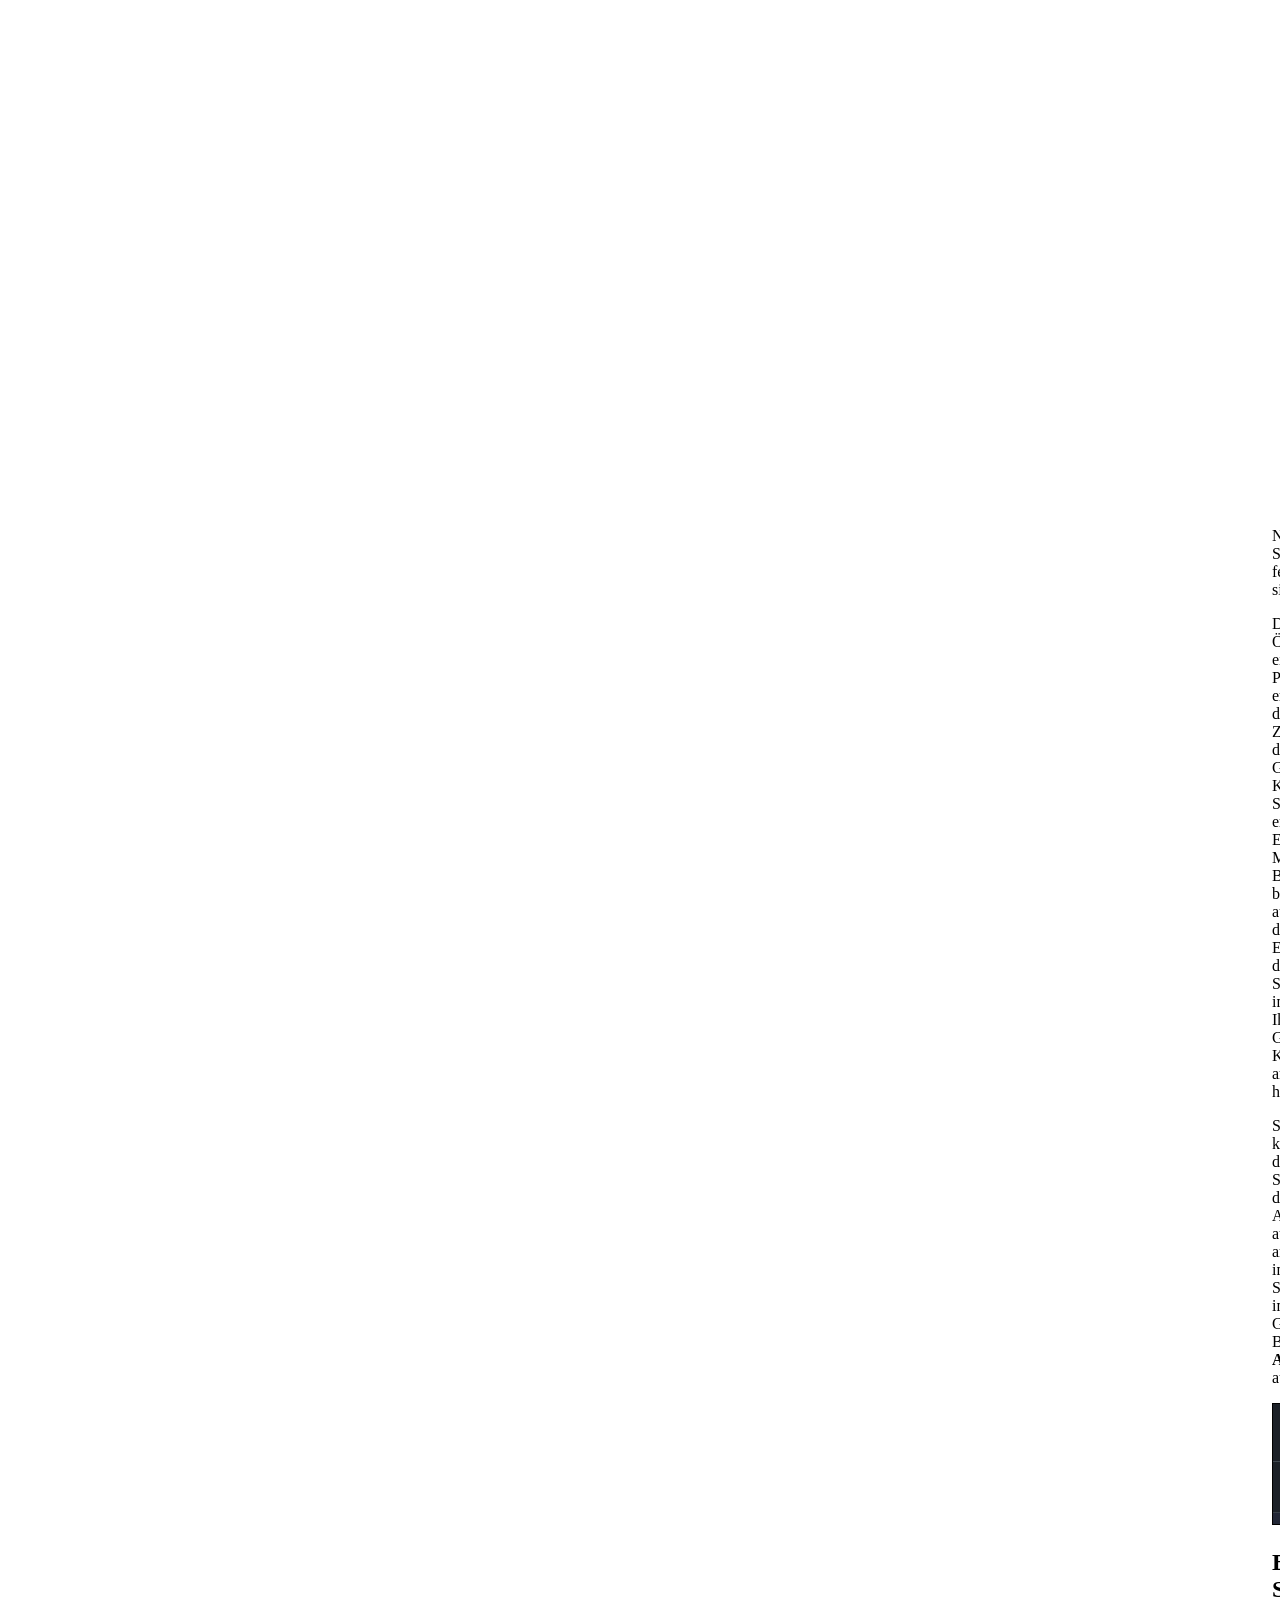
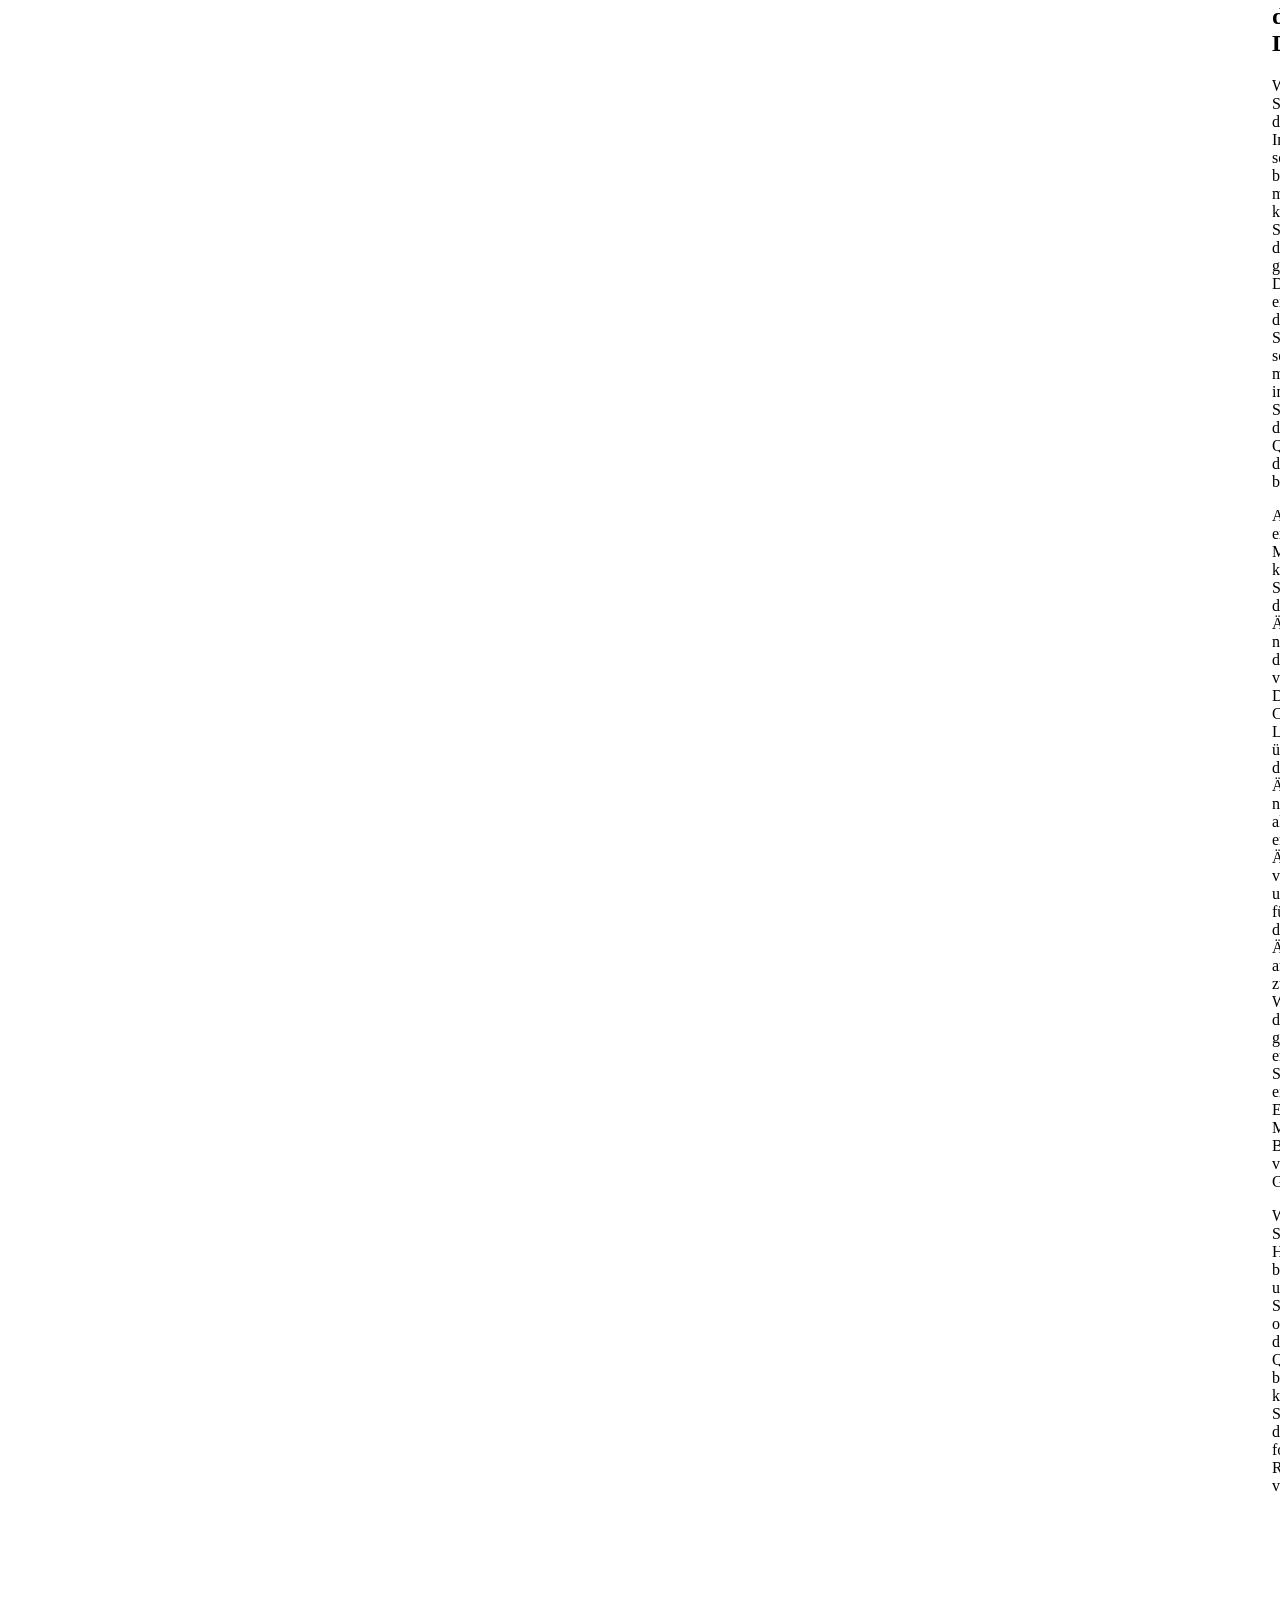
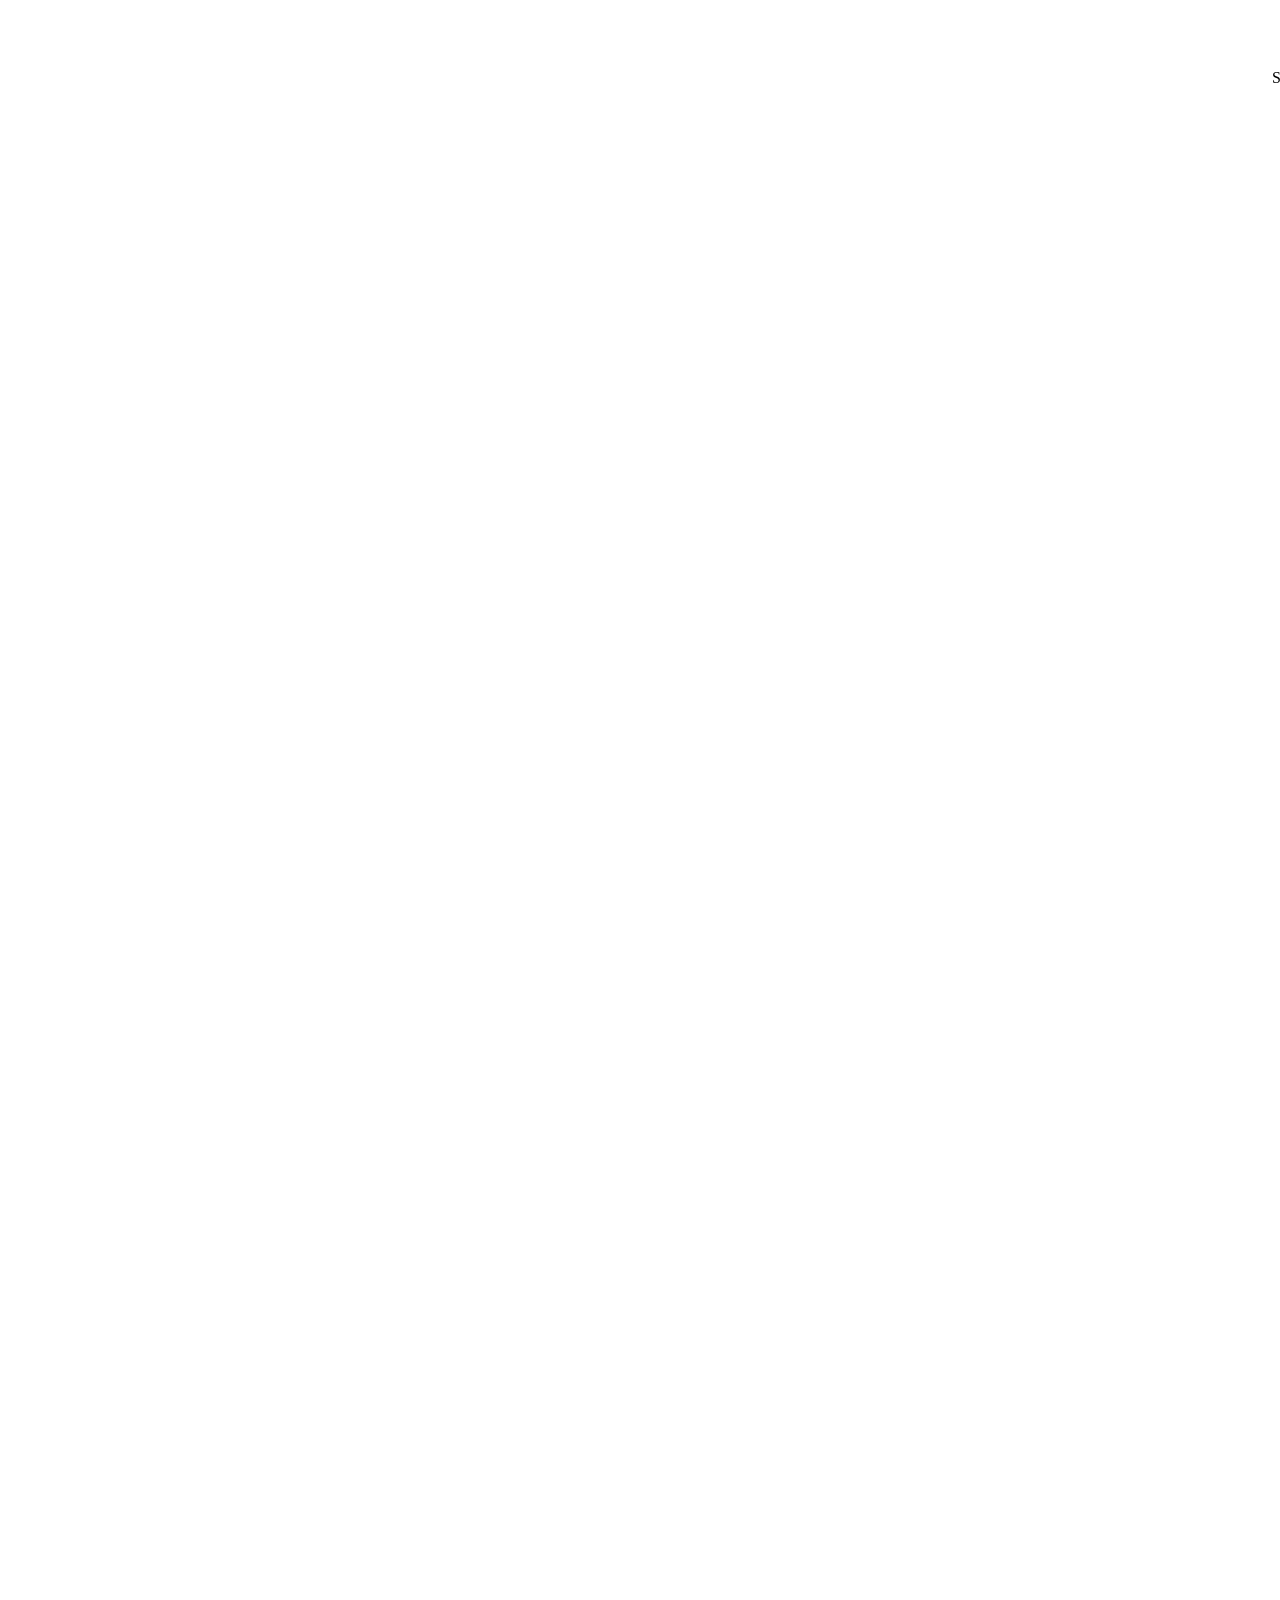
==== commit 40d96e5d: "Built from b781315 NetAppDocs/netappdocs-build@e62e9a5111f4966ec7509b45b1ede21fffbf3237" ====
--- a/index.html
+++ b/index.html
@@ -22,118 +22,67 @@
 
   <!-- RSS Feed --><!-- CSS Definitions: NetApp CSS should be defined after generic css -->
 
-  <!-- Elastic Search -->
-  <link rel="stylesheet" href="//cdn.jsdelivr.net/searchkit/0.10.0/theme.css">
 
   <!-- Combined CSS -->
-  <link rel="stylesheet" type="text/css" href="/de-de/contribute/css/netappdocs.css">
+  <link rel="stylesheet" type="text/css" href="/de-de/contribute/css/ie-netappdocs.css">
 
   
-  <link rel="stylesheet" href="/de-de/contribute/css/landing-page.css" type="text/css">
-  <link rel="stylesheet" href="/de-de/contribute/css/tabbed-blocks.css" type="text/css">
+  <link rel="stylesheet" href="/de-de/contribute/css/ie-landing-page.css" type="text/css">
+  <link rel="stylesheet" href="/de-de/contribute/css/ie-tabbed-blocks.css" type="text/css">
   <!-- Canonical url -->
-  <link rel='stylesheet' href='/de-de/contribute/css/na-feature.css' type='text/css'><!-- Top level site integrations --><script>
-    function addAdobeLaunch(adobeId) {
-      var head = document.getElementsByTagName('head')[0];
-      var adobe = document.createElement("script");
-      adobe.type = "text/plain";
-      adobe.className = "optanon-category-C0002";
-      adobe.src = "//assets.adobedtm.com/60287eadf1ee/c284da483c83/"+adobeId+".min.js";
-      head.appendChild(adobe);
-    }
-
-    function addGoogleAnalytics(gtagId) {
-      var google = document.createElement("script");
-      google.type = "text/plain";
-      google.className = "optanon-category-C0002";
-      google.src = "https://www.googletagmanager.com/gtag/js?id="+gtagId;
-      var head = document.getElementsByTagName('head')[0];
-      head.appendChild(google);
-
-      window.dataLayer = window.dataLayer || [];
-      function gtag(){dataLayer.push(arguments);}
-      gtag('js', new Date());
-      gtag('config', gtagId);
-    }
-
-    function addConsent(consentId) {
-      var head = document.getElementsByTagName('head')[0];
-      var onetrustConsent = document.createElement("script");
-      onetrustConsent.type = "text/javascript";
-      onetrustConsent.src = "https://cdn.cookielaw.org/consent/"+consentId+"/OtAutoBlock.js";
-      head.appendChild(onetrustConsent);
-
-      var onetrustScript = document.createElement("script");
-      onetrustScript.type = "text/javascript";
-      onetrustScript.src = "https://cdn.cookielaw.org/scripttemplates/otSDKStub.js";
-      onetrustScript.charset = "UTF-8";
-      onetrustScript.dataset.documentLanguage = "true";
-      onetrustScript.dataset.domainScript = consentId;
-      head.appendChild(onetrustScript);
-    }addConsent("72570c5c-fe30-465f-b0e0-b77f7fb4ae34");
-    addAdobeLaunch("launch-e9ff3acac59f");
-    addGoogleAnalytics("UA-81697994-3");function OptanonWrapper() { }
+  <link rel="canonical" href="https://docs.netapp.com/de-de/contribute/" />
+  <link rel="alternate" hreflang="x-default" href="https://docs.netapp.com/us-en/contribute/" />
+  <link rel="alternate" hreflang="de" href="https://docs.netapp.com/de-de/contribute/" />
+  <link rel="alternate" hreflang="en" href="https://docs.netapp.com/us-en/contribute/" />
+  <link rel="alternate" hreflang="ja" href="https://docs.netapp.com/ja-jp/contribute/" />
+  <link rel="alternate" hreflang="ko" href="https://docs.netapp.com/ko-kr/contribute/" />
+  <link rel="alternate" hreflang="zh-Hans" href="https://docs.netapp.com/zh-cn/contribute/" />
+  <link rel="alternate" hreflang="zh-Hant" href="https://docs.netapp.com/zh-tw/contribute/" />
+  <link rel="alternate" hreflang="es" href="https://docs.netapp.com/es-es/contribute/" />
+  <link rel="alternate" hreflang="fr" href="https://docs.netapp.com/fr-fr/contribute/" />
+  <link rel="alternate" hreflang="it" href="https://docs.netapp.com/it-it/contribute/" />
+  <!-- Top level site integrations -->
+<script type="text/javascript" src="https://cdn.cookielaw.org/consent/72570c5c-fe30-465f-b0e0-b77f7fb4ae34/OtAutoBlock.js"></script>
+    <script type="text/javascript" src="https://cdn.cookielaw.org/scripttemplates/otSDKStub.js" charset="UTF-8" data-document-language="true" data-domain-script="72570c5c-fe30-465f-b0e0-b77f7fb4ae34"></script>
+    <script type="text/javascript">function OptanonWrapper() { }</script>
+    <script type="text/plain" class="optanon-category-C0002" src="https://assets.adobedtm.com/60287eadf1ee/c284da483c83/launch-e9ff3acac59f.min.js"></script>
+    <script class="optanon-category-C0001">(function(w,d,s,l,i){w[l]=w[l]||[];w[l].push({'gtm.start':
+        new Date().getTime(),event:'gtm.js'});var f=d.getElementsByTagName(s)[0],
+        j=d.createElement(s),dl=l!='dataLayer'?'&l='+l:'';j.setAttributeNode(d.createAttribute('data-ot-ignore'));j.setAttribute('class','optanon-category-C0001');j.async=true;
+        j.src='https://www.googletagmanager.com/gtm.js?id='+i+dl+'';f.parentNode.insertBefore(j,f);
+        })(window,document,'script','dataLayer','GTM-MD73T9M');</script>
+
+  <script src="https://cdnjs.cloudflare.com/ajax/libs/jquery/2.1.4/jquery.min.js"></script>
+  
+  <script>
+    $(document).ready(function() {
+      const MASTHEAD_OFFSET = 65;
+      const SECTIONS = $("main h2, main h3");
+      // PAGE NAV - Init
+      if (SECTIONS.length == 0) {
+        // remove if there is no elements
+        /*
+        $("#ie-right-navbar").remove();
+        $("#ie-right-navbar-collapse").remove();
+        */
+      } else {
+        $(".page-nav-title").css('display', 'block');
+        for (var i = 0; i < SECTIONS.length; i++) {
+          var sectionId = $(SECTIONS[i]).attr('id');
+          var sectionName = $(SECTIONS[i]).text();
+          var subClass = $(SECTIONS[i]).is("h3") ? ' page-nav__sublink' : '';
+          $("#page-menu").append('<li class="page-nav-item"><a href="#' + sectionId + '" class="page-nav__link' + subClass + '">' + sectionName + '</a></li>');
+        }
+      }
+    });
   </script>
-  <script src="https://cdnjs.cloudflare.com/ajax/libs/jquery/2.1.4/jquery.min.js"></script>
+  
   <script src="https://cdnjs.cloudflare.com/ajax/libs/jquery-cookie/1.4.1/jquery.cookie.min.js"></script>
 
   <!-- Used for Product Family Page Sidebar Visibility --><!-- Used to import Promise for IE. Required for SearchKit -->
-  <script src="https://cdnjs.cloudflare.com/ajax/libs/bluebird/3.3.5/bluebird.min.js"></script><script src='/de-de/contribute/js/na-search.js'></script><script src='/de-de/contribute/js/na-pagenav.js'></script><script src='/de-de/contribute/js/na-utility.js'></script>
-  <script src='/de-de/contribute/js/clouddocs.js'></script>
-  <script src='/de-de/contribute/js/jquery.navgoco.min.js'></script>
-  <script src="https://maxcdn.bootstrapcdn.com/bootstrap/3.3.7/js/bootstrap.min.js" integrity="sha384-Tc5IQib027qvyjSMfHjOMaLkfuWVxZxUPnCJA7l2mCWNIpG9mGCD8wGNIcPD7Txa" crossorigin="anonymous"></script>
-  <script src='/de-de/contribute/js/toc.js'></script>
-  <script src='/de-de/contribute/js/customscripts.js'></script><script>
-      $(document).ready(function() {
-          
-          var collapseOnInit = true;
-          
-
-          var navSettings = {
-              "caretHtml": '',
-              "accordion": collapseOnInit,
-              "openClass": 'active', // open
-              "save": false, // leave false or nav highlighting doesn't work right
-              "cookie": {
-                  "name": 'navgoco',
-                  "expires": false,
-                  "path": '/'
-              },
-              "slide": {
-                  "duration": 400,
-                  "easing": 'swing'
-              }
-          };
-
-          // Initialize navgoco with default options
-          $("#mysidebar").navgoco(navSettings);
-          
-
-          $("#collapseAll").click(function(e) {
-              e.preventDefault();
-              $("#mysidebar").navgoco('toggle', false);
-          });
-
-          $("#expandAll").click(function(e) {
-              e.preventDefault();
-              $("#mysidebar").navgoco('toggle', true);
-          });
-
-          $(".sidebar-nav-container").on("scroll", function() {
-            $.cookie("sidebarScroll", $(".sidebar-nav-container").scrollTop(), {
-              path    : "/de-de/contribute"  
-            });
-          });
-          $(function() {
-            if ($.cookie("sidebarScroll")) {
-              $(".sidebar-nav-container").scrollTop($.cookie("sidebarScroll"));
-            }
-          });
-
-      });
-
-  </script>
-  <script>
+  <script src="https://cdnjs.cloudflare.com/ajax/libs/bluebird/3.3.5/bluebird.min.js"></script><script src='/de-de/contribute/js/na-search.js'></script><script src='/de-de/contribute/js/ie-clouddocs.js'></script>
+  <script src="https://maxcdn.bootstrapcdn.com/bootstrap/3.3.7/js/bootstrap.min.js" integrity="sha384-Tc5IQib027qvyjSMfHjOMaLkfuWVxZxUPnCJA7l2mCWNIpG9mGCD8wGNIcPD7Txa" crossorigin="anonymous"></script><script>
+    /*
       $(document).ready(function() {
           $("#tg-sb-link").click(function() {
               $("#tg-sb-sidebar").toggle();
@@ -143,215 +92,445 @@
               $("#tg-sb-icon").toggleClass('fa-toggle-off');
           });
       });
+      */
   </script>
   <script src='/de-de/contribute/js/custom-dropdown.js'></script>
   <script src='/de-de/contribute/js/FileSaver.min.js'></script>
   <script src='/de-de/contribute/js/jszip-utils.min.js'></script>
-  <script src='/de-de/contribute/js/jszip.min.js'></script>
-  <script src='/de-de/contribute/js/pdf-ux.js'></script>
-</head>
+  <script src='/de-de/contribute/js/jszip.min.js'></script><script src='/de-de/contribute/js/ie-pdf-ux.js'></script></head>
 
 
   <body class role="document" data-flavor="">
-    <div id="page" class="n-off-canvas-menu">
-      <div class="n-off-canvas-menu__menu"><!--TODO: Add offcanvas code --></div>
-      <div class="n-off-canvas-menu__content-wrap">
-        <header class="site-header" id="banner">
-  
-  <!-- Start Page Toolbar -->
-  
-  <div class="page-nav-toolbar"><div class="page-nav-contribute"><a target="_blank" href="https://github.com/NetAppDocs/contribute/issues/new?body=Page%3A%20[Beiträge zu technischen Inhalten von NetApp in GitHub](https://docs.netapp.com/de-de/contribute/index.html)&template=public-issue-template.md" class="page-nav-contribute-link" role="button"><img src="/de-de/contribute/images/discuss-sm.svg" alt="" class="github-icon" />Dokumentationsänderungen beantragen</a><a target="_blank" href="https://github.com/NetAppDocs/contribute/blob/main/index.adoc" class="page-nav-contribute-link" role="button"><img src="/de-de/contribute/images/edit-sm.svg" alt="" class="github-icon" />In GitHub bearbeiten</a><a target="_blank" href="https://docs.netapp.com/us-en/contribute/" class="page-nav-contribute-link" style="visibility: hidden;" ><img src="/de-de/contribute/images/article-sm.svg" alt="" class="github-icon" />Leitfaden für Beitragende</a></div>
-    <div class="page-nav-container">
-      <nav class="page-nav-fixed">
-        <div class="page-nav-title">AUF DIESER SEITE</div>
-        <div class="page-nav-links">
-          <ul class="page-nav-inner" id="page-menu"></ul>
-        </div>
-      </nav>
-    </div>
-  </div>
-  
-  
-  <!-- Start top_hat -->
-  <div class="n-top-hat">
-    <div class="n-container">
-      <div class="n-top-hat__cross-property-nav">
-        <ul class="n-top-hat__list">
-          <li class="n-top-hat__list-item">
-            <a href="https://www.netapp.com/products-a-z/" class="n-top-hat__link">Produkt und Lösungen</a>
-          </li>
-          <li class="n-top-hat__list-item">
-            <a href="https://www.netapp.com/support-and-training/netapp-university/" class="n-top-hat__link">Support und Schulung</a>
-          </li>
-          <li class="n-top-hat__list-item">
-            <a href="https://cloud.netapp.com" class="n-top-hat__link">Cloud Central</a>
-          </li>
-          <li class="n-top-hat__list-item">
-            <a href="https://community.netapp.com/" class="n-top-hat__link">Community</a>
-          </li>
-          <li class="n-top-hat__list-item">
-            <a href="https://blog.netapp.com/" class="n-top-hat__link">Blog</a>
-          </li>
-          <li class="n-top-hat__list-item">
-            <a href="https://customers.netapp.com/en/" class="n-top-hat__link">Kundenberichte</a>
-          </li>
-          <li class="n-top-hat__list-item">
-            <a href="https://www.netapp.com/us/contact-us/index.aspx" target="_self" class="n-top-hat__link" data-ntap-ui="contact-us">Kontakt</a>
-          </li>
-        </ul>
-      </div>
-      <div class="n-top-hat__utils">
-        <ul class="n-top-hat__list">
-          <li class="n-top-hat__list-item">
-            <a href="https://www.netapp.com/us/contact-us/index.aspx" target="_self" class="n-top-hat__link" data-ntap-ui="contact-us">Kontakt</a>
-          </li>
-        </ul>
-      </div>
-    </div>
-  </div>
-  <!-- End top_hat -->
-
-  <!-- Start property bar -->
-  <style>
-    .n-property-navigation-bar__menus--desktop-experience .n-menu--mega__default-content__heading span {
-    color: #34B0FF;
-    }
-  </style>
-  <div class="n-property-bar " data-ntap-ui="sticky-nav">
-    <div class="n-property-bar__inner-wrap">
-      <div class="n-property-bar__menu-toggle">
-        <a href="#" class="n-property-bar__menu-toggle-link">
-          <span class="n-property-bar__menu-toggle-text">Menu</span>
-          <svg class="n-icon-bars n-property-bar__menu-toggle-icon" aria-labelledby="title">
-            <title>bars</title>
-            <use xlink:href="/de-de/contribute/common/svg/sprite.svg#bars"></use>
-          </svg>
-        </a>
-      </div>
-      <div class="n-property-bar__property-mark ">
-        <a href="https://www.netapp.com" class="n-property-bar__property-link">
-          <div class="n-property-bar__logo">
-            <svg class="n-icon-netapp-mark n-icon-netapp-mark n-property-bar__netapp-mark-icon" aria-labelledby="title">
-              <title>netapp-mark</title>
-              <use xlink:href="/de-de/contribute/common/svg/sprite.svg#netapp-mark"></use>
-            </svg>
-            <svg class="n-icon-netapp-logo n-property-bar__logo-svg" aria-labelledby="title">
-              <title>netapp-logo</title>
-              <use xlink:href="/de-de/contribute/common/svg/sprite.svg#netapp-logo"></use>
-            </svg>
-          </div>
-        </a>
-      </div>
-
-      
-      
-      
-      <div class="search-property-bar">
-        <div id="search-demo-container" class="searchbox n-property-bar__search">
-          <div id="react-search" 
-          data-search-html="/de-de/contribute/search.html"
-          data-type="widget" 
-          data-placeholder="Dokumentation durchsuchen"
-          data-no-results-found="Keine Ergebnisse für {query} gefunden"
-          data-did-you-mean="Nach {suggestion} suchen."
-          data-no-results-found-did-you-mean="Keine Ergebnisse für {query} gefunden. Meinten Sie {suggestion}?"
-          data-results-found="{hitCount} Ergebnisse gefunden"
-          data-error-message="We're sorry, an issue occurred when fetching your results. Please try again."
-          data-error-reset="Reset Search"
-          data-sk-es-pf-indexes=""
-          data-flavor=""></div>
-          <button class="n-property-bar__search-toggle-button" type="button">
-            <svg class="n-icon-search n-property-bar__search-toggle-button-icon" aria-labelledby="title">
-              <title>search</title>
-              <use xmlns:xlink="http://www.w3.org/1999/xlink" xlink:href="/de-de/contribute/common/svg/sprite.svg#search"></use>
-            </svg>
-          </button>
-        </div>
-      </div>
-      
-    </div>
-  </div>
-  <div class="n-property-bar__toolbar">
-    <!-- Start Language Selector --><div id="language-dropdown" class="custom-dropdown custom-dropdown-lang">
-      <div class="custom-dropdown-select custom-dropdown-select-lang">
-      <span class="lang-name">Deutsch</span>
-          <svg class="n-globe__icon" aria-labelledby="title">
-            <title>globe</title>
-            <use xmlns:xlink="http://www.w3.org/1999/xlink" xlink:href="/de-de/contribute/common/svg/sprite.svg#globe"></use>
-          </svg>
-        </button>
-      </div>
-
-      <ul class="custom-dropdown-menu"><li>
-          <a href="https://docs.netapp.com/de-de/contribute/index.html" target="_self"><span translate="no" class="notranslate">Deutsch</span></a>
-        </li><li>
-          <a href="https://docs.netapp.com/us-en/contribute/index.html" target="_self"><span translate="no" class="notranslate">English</span></a>
-        </li><li>
-          <a href="https://docs.netapp.com/ja-jp/contribute/index.html" target="_self"><span translate="no" class="notranslate">日本語</span></a>
-        </li><li>
-          <a href="https://docs.netapp.com/zh-cn/contribute/index.html" target="_self"><span translate="no" class="notranslate">简体中文</span></a>
-        </li><li>
-          <a href="https://docs.netapp.com/zh-tw/contribute/index.html" target="_self"><span translate="no" class="notranslate">繁體中文</span></a>
-        </li><li>
-          <a href="https://docs.netapp.com/ko-kr/contribute/index.html" target="_self"><span translate="no" class="notranslate">한국어</span></a>
-        </li><li>
-          <a href="https://docs.netapp.com/fr-fr/contribute/index.html" target="_self"><span translate="no" class="notranslate">Français</span></a>
-        </li></ul>
-    </div><!-- End Language Selector -->
-
-    <div class="n-property-bar__cta"></div>
-  </div>
-  <script>
-    $(function(){
-        var currentLocalization = $('html').attr('lang');
-
-        var localizationsDictionary = {
-            "en-CA" : "https://www.netapp.com/search/index.aspx?for_cr=canada&",
-            "en-IN" : "https://www.netapp.com/search/index.aspx?for_cr=india&",
-            "nl-NL" : "https://www.netapp.com/search/index.aspx?for_cr=netherlands&",
-            "ru-RU" : "https://www.netapp.com/search/index.aspx?for_cr=russia&",
-            "sv-SE" : "https://www.netapp.com/search/index.aspx?for_cr=sweden&",
-            "it-IT" : "https://www.netapp.com/search/index.aspx?for_cr=italy&",
-            "he-IL" : "https://www.netapp.com/search/index.aspx?for_cr=israel&",
-            "ko-KR" : "https://www.netapp.com/search/index.aspx?for_cr=korea&",
-            "zh-TW" : "https://www.netapp.com/search/index.aspx?for_cr=taiwan&",
-            "en-GB" : "https://www.netapp.com/search/index.aspx?for_cr=unitedkingdom&",
-            "en-SG" : "https://www.netapp.com/search/index.aspx?for_cr=asean&",
-            "en-AU" : "https://www.netapp.com/search/index.aspx?for_cr=australia&",
-            "pt-BR" : "https://www.netapp.com/search/index.aspx?for_cr=brasil&",
-            "de-CH" : "https://www.netapp.com/search/index.aspx?for_cr=switzerland&",
-            "es-MX" : "https://www.netapp.com/search/index.aspx?for_cr=mexico&"
-        };
-
-        if($('html').hasClass('ntap-whitelisted') && localizationsDictionary.hasOwnProperty(currentLocalization)) {
-            $('.n-property-bar__property-link').attr('href', '/');
-        }
-    });
-  </script>
-  <!-- End property bar -->
-</header>
-
+    <div class="skip-to-main">
+      <a href="#main" >Skip to main content</a>
+    </div><noscript><iframe src="https://www.googletagmanager.com/ns.html?id=GTM-MD73T9M"
+      height="0" width="0" style="display:none;visibility:hidden"></iframe></noscript><div id="page" class="">
+      <div id="ie-phone-menu" class=""></div>
+      <div id="ie-content-wrap" class="">
+        <nav id="ie-new-header">
+    <ul>
+        <li id="ie-phone-menu-button">
+            <a href="#">
+                <image id="" src="/de-de/contribute/images/hamburger.svg" alt="menu" />
+            </a>
+        </li>
+
+        <li>
+            <a href="https://www.netapp.com/de/index.aspx">
+                <image id="ie-header-logo" src="/de-de/contribute/images/netapp_logo.svg" alt="netapp" />
+            </a>
+        </li>
+        <li id="ie-header-docs">
+            <a href="https://www.netapp.com/de/support-and-training/documentation/">Dokumente</a>
+        </li>
+
+        <!-- Empty container to push header left with or without lang selector -->
+        <li id="empty-container" style="margin-left: auto">
+        </li>
+        <!-- Start Language Selector --><li id="ie-language-dropdown">
+            <div id="language-dropdown" class="custom-dropdown custom-dropdown-lang">
+                <div class="custom-dropdown-select custom-dropdown-select-lang">
+                    <img src="/de-de/contribute/images/language_white_24dp.svg" class="n-globe__icon" />
+                    <span class="lang-name">Deutsch</span>
+                    <img src="/de-de/contribute/images/dropdown-arrow.svg" alt="" class="custom-icon chevrondown header invisible" />
+                    <img src="/de-de/contribute/images/dropdown-arrow.svg" alt="" class="custom-icon chevronup header" />
+                    </button>
+                </div>
+
+                <ul class="custom-dropdown-menu"><li>
+                        <a href="https://docs.netapp.com/de-de/contribute/index.html"
+                            target="_self"><span translate="no" class="notranslate">Deutsch</span></a>
+                    </li><li>
+                        <a href="https://docs.netapp.com/us-en/contribute/index.html"
+                            target="_self"><span translate="no" class="notranslate">English</span></a>
+                    </li><li>
+                        <a href="https://docs.netapp.com/ja-jp/contribute/index.html"
+                            target="_self"><span translate="no" class="notranslate">日本語</span></a>
+                    </li><li>
+                        <a href="https://docs.netapp.com/ko-kr/contribute/index.html"
+                            target="_self"><span translate="no" class="notranslate">한국어</span></a>
+                    </li><li>
+                        <a href="https://docs.netapp.com/zh-cn/contribute/index.html"
+                            target="_self"><span translate="no" class="notranslate">简体中文</span></a>
+                    </li><li>
+                        <a href="https://docs.netapp.com/zh-tw/contribute/index.html"
+                            target="_self"><span translate="no" class="notranslate">繁體中文</span></a>
+                    </li><li>
+                        <a href="https://docs.netapp.com/es-es/contribute/index.html"
+                            target="_self"><span translate="no" class="notranslate">Español</span></a>
+                    </li><li>
+                        <a href="https://docs.netapp.com/fr-fr/contribute/index.html"
+                            target="_self"><span translate="no" class="notranslate">Français</span></a>
+                    </li><li>
+                        <a href="https://docs.netapp.com/it-it/contribute/index.html"
+                            target="_self"><span translate="no" class="notranslate">Italiano</span></a>
+                    </li></ul>
+            </div>
+            </li>
+        <!-- End Language Selector -->
+
+
+        <li id="ie-allnetapp">
+            <div id="allnetapp-dropdown" class="custom-dropdown custom-dropdown-allnetapp">
+                <div class="custom-dropdown-select custom-dropdown-select-allnetapp">
+                    <img src="/de-de/contribute/images/apps_white_24dp.svg" alt="" class="allnetapp-icon" />
+                    <span class="allnetapp-name">NetApp Komplettlösung</span>
+                    <img src="/de-de/contribute/images/dropdown-arrow.svg" alt="" class="custom-icon chevrondown header invisible" />
+                    <img src="/de-de/contribute/images/dropdown-arrow.svg" alt="" class="custom-icon chevronup header" />
+                    </button>
+                </div>
+
+                <ul class="custom-dropdown-menu allnetapp-dropdown">
+                    <li>
+                        <a href="https://bluexp.netapp.com/de/"
+                            target="_self"><span translate="no" class="notranslate">BlueXP</span></a>
+                    </li>
+                    <li>
+                        <a href="https://mysupport.netapp.com/site/"
+                            target="_self"><span translate="no" class="notranslate">Support</span></a>
+                    </li>
+                    <li>
+                        <a href="https://kb.netapp.com/"
+                            target="_self"><span translate="no" class="notranslate">Knowledge Base</span></a>
+                    </li>
+                    <li>
+                        <a href="https://www.netapp.com/de/support-and-training/netapp-learning-services/"
+                            target="_self"><span translate="no" class="notranslate">Training</span></a>
+                    </li>
+                </ul>
+            </div>
+
+        </li>
+
+    </ul>
+</nav>
 
         <main id="n-main-content" class="n-main-content">
           <!-- Start Documentation Content -->
 <div class="ie-main">
-  <!-- Sidebar Column -->
+
+<div id="ie-new-sidebar-collapse" style="display: none">
+    <img id="sidebar-expand" class="ie-searchbox-icon" src="/de-de/contribute/images/double_arrow.svg" alt="" />
+</div>
+<div id="ie-new-sidebar">
+    <div id="ie-product-identity-lockup">
+        <div id="sidebar-collapse" class="">
+            <img src="/de-de/contribute/images/double_arrow.svg" alt="" />
+        </div>
+        <div id="ie-breadcrumb" class="">
+  <ul class="ie-breadcrumb">
+    <li class="">
+      <a href="https://docs.netapp.com">Gesamte Dokumentation</a>
+    </li>
+    
+    
+
+    
+  </ul>
   
-  <div class="col-md-3" id="sidebar-height">
-      <button id="btn-sidebar-collapse" onclick="hideSidebar()"><img src="/de-de/contribute/images/collapse.png" alt="Navigationsbereich reduzieren"></button>
-      <div class="n-pdf-header">
-  <a id="toggleButtonPdf" class="n-pdf-button" type="button">
-    <img src="/de-de/contribute/images/pdf.png" alt="" width="16" height="16"/>verfügbare PDFs<span>
-    </span>
-  </a>
-</div>
-<div class="n-pdf-body-container">
-  <ul id="toggleContainerPdf" class="n-pdf-body" style="display:none;"><li class="pdf-ux-container">
+  <div class="ie-product-name" >
+    <!--<a href="/de-de/contribute/">-->
+      Contributor's Guide
+    <!--</a>-->
+  </div>
+</div>
+
+            
+
         
         
+
+<div id="ie-searchbox" class="ie-searchbox-sidebar ">
+    <img class="ie-searchbox-icon" src="/de-de/contribute/images/loupe.svg" alt=""/>
+    <div id="react-search" 
+        data-search-html="/de-de/contribute/search.html" 
+        data-type="widget"
+        data-placeholder="Dokumentation durchsuchen"
+        data-no-results-found="Keine Ergebnisse gefunden für {query}"
+        data-did-you-mean="Suchen Sie nach {suggestion}."
+        data-no-results-found-did-you-mean="Es wurden keine Ergebnisse für {query} gefunden. Meinten Sie {suggestion}?"
+        data-results-found="{hitCount} Ergebnisse gefunden"
+        data-error-message="Es ist ein Fehler aufgetreten. Bitte versuchen Sie es erneut."
+        data-error-reset="Suche zurücksetzen"
+        data-sk-es-pf-indexes="" 
+        data-flavor="">
+    </div>
+</div>
         
-        <a target="_blank" href="/de-de/contribute/pdfs/fullsite-sidebar/Beiträge_zu_technischen_Inhalten_von_NetApp_in_GitHub.pdf" >
-          <img src="/de-de/contribute/images/pdf.png" alt="" width="16" height="16"/>PDF dieser Dokumentationsseite</a>
+    </div>
+    <div id="ie-new-toc"><script>
+  let sidebarAccordion = true;
+
+  /* specific css rules for Mac */
+  if(navigator.platform.match('Mac') !== null) {
+    document.body.setAttribute('class', 'OSX');
+  }
+
+</script>
+
+<div id="ie-sidebar-container">
+  <ul id="ie-sidebar-list" ><li 
+      data-pdf-exists="true" 
+      data-pdf-filename="Inhalt beitragen"
+      data-li-level="1#" 
+      class="  ie-sidebar-selected    "
+      dale-page-url="/index.html" 
+      dale-entry-url="/index.html" 
+    ><a class="ie-sidebar-menuitem-1 " href="/de-de/contribute/index.html">
+        Inhalt beitragen
+      </a></li><li 
+      data-pdf-exists="true" 
+      data-pdf-filename="Style für NetApp Dokumentation"
+      data-li-level="1#" 
+      class="   "
+      dale-page-url="/index.html" 
+      dale-entry-url="/style.html" 
+    ><a class="ie-sidebar-menuitem-1 " href="/de-de/contribute/style.html">
+        Style für NetApp Dokumentation
+      </a></li><li 
+      data-pdf-exists="true" 
+      data-pdf-filename="AsciiDoc Referenz"
+      data-li-level="1#" 
+      class="   "
+      dale-page-url="/index.html" 
+      dale-entry-url="/asciidoc_syntax.html" 
+    ><a class="ie-sidebar-menuitem-1 " href="/de-de/contribute/asciidoc_syntax.html">
+        AsciiDoc Referenz
+      </a></li><li 
+      data-pdf-exists="true" 
+      data-pdf-filename="Richtlinie für durch KI generierte Inhalte"
+      data-li-level="1#" 
+      class="   "
+      dale-page-url="/index.html" 
+      dale-entry-url="/ai-policy.html" 
+    ><a class="ie-sidebar-menuitem-1 " href="/de-de/contribute/ai-policy.html">
+        Richtlinie für durch KI generierte Inhalte
+      </a></li><li 
+      data-pdf-exists="true" 
+      data-pdf-filename="Rechtliche Hinweise"
+      data-li-level="1#" 
+      class="   "
+      dale-page-url="/index.html" 
+      dale-entry-url="/legal-notices.html" 
+    ><a class="ie-sidebar-menuitem-1 " href="/de-de/contribute/legal-notices.html">
+        Rechtliche Hinweise
+      </a></li></ul>
+</div>
+<script>
+
+  $(".ie-sidebar-button").click(function (e) {
+    e.preventDefault();
+    e.stopPropagation();
+
+    expandedLI = $('li.ie-sidebar-expand')
+
+    const li = $(this).closest("li");
+
+    const parentsLI = $(li).parents('li');
+
+    expandedLI.map(element => {
+      if (sidebarAccordion && !li.hasClass('ie-sidebar-expand') && jQuery.inArray(expandedLI[element], parentsLI) == -1) {
+        $(expandedLI[element]).toggleClass('ie-sidebar-expand');
+        $(expandedLI[element]).children("ul").animate({ height: 'toggle' }, 400, function () {
+          $(li).children("ul").toggleClass('ie-sidebar-open');
+
+        })
+      }
+
+    })
+
+    $(li).toggleClass('ie-sidebar-expand');
+    $(li).children("ul").animate({ height: 'toggle' }, 400, function () {
+      $(li).children("ul").toggleClass('ie-sidebar-open');
+    })
+  });
+
+
+  
+    $("li.ie-sidebar-selected").parents('ul').toggleClass("ie-sidebar-open");
+    $("li.ie-sidebar-selected").toggleClass("ie-sidebar-expand")
+    $("ul.ie-sidebar-open").parent().toggleClass("ie-sidebar-expand");
+    $("li.ie-sidebar-selected").children('ul').toggleClass("ie-sidebar-open")
+  
+  
+</script>
+    </div>
+</div>
+<script>
+
+    
+    let sidebarScrollTopPosition = 0;
+    $("#ie-new-toc").on("scroll", function () {
+        if (sidebarScrollTopPosition == 0) {
+            $.cookie("sidebarScroll", $("#ie-new-toc").scrollTop(), {
+                path: "/de-de/contribute"
+            });
+        }
+
+        if ($("#ie-new-toc").scrollTop() > 0) {
+            $('#ie-product-identity-lockup').addClass('ie-addShadow');
+        } else {
+            $('#ie-product-identity-lockup').removeClass('ie-addShadow');
+        }
+    });
+
+    $(function () {
+        if ($.cookie("sidebarScroll")) {
+            $("#ie-new-toc").scrollTop($.cookie("sidebarScroll"));
+        }
+    });
+
+    function setSidebarBottom() {
+        const footerGap = PXinViewport($(".n-footer"));
+        document.getElementById("ie-new-sidebar").style.bottom = Math.max(0, footerGap) + "px";
+    }
+
+    window.onscroll = () => {
+        setSidebarBottom();
+    };
+
+    $("#sidebar-collapse").click(function (e) {
+        const sidebarWidth = $("#ie-new-sidebar").width() - $("#ie-new-sidebar-collapse").width();
+        e.preventDefault();
+        const width = $(".ie-content-pane").width();
+        const marginLeft = parseInt($(".ie-content-pane").css('marginLeft'));
+
+        if ($.cookie("sidebarScroll")) {
+            sidebarScrollTopPosition = $.cookie("sidebarScroll");
+        }
+
+        $("#ie-new-sidebar").animate({ width: 'toggle' }, 350, function () {
+            $("#ie-new-sidebar-collapse").show();
+            $("#ie-new-sidebar").removeClass("open")
+            $("#ie-new-sidebar").addClass("close")
+            $("#ie-new-sidebar").removeAttr("style")
+        });
+        $(".ie-content-pane").animate({ width: (width + sidebarWidth), marginLeft: (marginLeft - sidebarWidth) }, 350, function () {
+            resizeContent()
+        })
+
+    });
+    $("#sidebar-expand").click(function (e) {
+        const sidebarWidth = $("#ie-new-sidebar").width() - $("#ie-new-sidebar-collapse").width();
+        e.preventDefault();
+        const width = $(".ie-content-pane").width();
+        const marginLeft = parseInt($(".ie-content-pane").css('marginLeft'));
+
+        $("#ie-new-sidebar").animate({ width: 'toggle' }, 250, function () {
+            $('#ie-new-sidebar').css('display', 'flex');
+            $("#ie-new-sidebar-collapse").hide();
+            $("#ie-new-sidebar").removeClass("close")
+            $("#ie-new-sidebar").addClass("open")
+            setSidebarBottom();
+
+            if (sidebarScrollTopPosition != 0) {
+                $.cookie("sidebarScroll", sidebarScrollTopPosition, {
+                    path: "/de-de/contribute"
+                })
+                $("#ie-new-toc").scrollTop(sidebarScrollTopPosition);
+                sidebarScrollTopPosition = 0;
+            }
+        });
+        $(".ie-content-pane").animate({ width: (width - sidebarWidth), 'marginLeft': (marginLeft + sidebarWidth) }, 250, function () {
+            resizeContent()
+        })
+    });
+    function resizeContent() {
+        const sidebarWidth = $("#ie-new-sidebar").width() - $("#ie-new-sidebar-collapse").width();
+        const rightNavbarVisible =  $("#ie-right-navbar").css('display') && $("#ie-right-navbar").css('display') != 'none';
+        const sidebarVisible = $("#ie-new-sidebar").css('display') != 'none';
+        const rightNavbarWidth = $("#ie-right-navbar").width();
+        const rightNavbarCollapseWidth = $("#ie-right-navbar-collapse").width();
+        const rightNavbarCollapseVisible = $("#ie-right-navbar-collapse").css('display') && $("#ie-right-navbar-collapse").css('display') != 'none';
+        
+        if (rightNavbarVisible && sidebarVisible) {
+            $(".ie-content-pane").width(`calc(100% - ${sidebarWidth + rightNavbarWidth}px)`)
+            $(".ie-content-pane").css('marginLeft', `${sidebarWidth}px`)
+        } else if (sidebarVisible) {
+            $(".ie-content-pane").css('marginLeft', `${sidebarWidth}px`)
+            if (rightNavbarCollapseVisible) {
+                $(".ie-content-pane").width(`calc(100% - ${sidebarWidth + rightNavbarCollapseWidth}px)`)
+            } else {
+                $(".ie-content-pane").width(`calc(100% - ${$("#ie-new-sidebar").width()}px)`)
+            }
+
+        } else if (rightNavbarVisible) {
+            $(".ie-content-pane").css('marginLeft', `${$("#ie-new-sidebar-collapse").width()}px`)
+            $(".ie-content-pane").width(`calc(100% - ${rightNavbarWidth}px)`)
+        } else {
+            $(".ie-content-pane").css('marginLeft', `${$("#ie-new-sidebar-collapse").width()}px`)
+            if (rightNavbarCollapseVisible) {
+                $(".ie-content-pane").width(`calc(100% - ${rightNavbarCollapseWidth}px)`);
+            } else {
+                $(".ie-content-pane").width(`calc(100% - ${$("#ie-new-sidebar-collapse").width()}px) `);
+            }
+            
+        }
+    }
+    $(window).on("resize load", function () {
+        setSidebarBottom();
+        resizeContent()
+    });
+
+
+</script>
+
+<div class="ie-content-pane ie-component-detail-content ie-component-detail-content--show-code">
+    <!-- Begin of page container --><article class="page-content" id="main">
+      <!-- include utility.html -->
+      <div class="ie-info-disclaimer">
+    <span>
+      <div class="ie-info-disclaimer-container">
+        <div class="ie-info-disclaimer-icon">
+          <img src="/de-de/contribute/images/notification-icons.svg" class="luci-icon" alt="" />
+        </div>
+        <div class="ie-info-disclaimer-content">
+          <span> Die deutsche Sprachversion wurde als Serviceleistung für Sie durch maschinelle Übersetzung erstellt. Bei eventuellen Unstimmigkeiten hat die englische Sprachversion Vorrang. </span>
+        </div>
+        <div style="clear:both;"></div>
+      </div>
+    </span>
+  </div><div class="ie-component-detail-heading-wrap">
+  <h1 class="ie-component-detail-heading">Beiträge zu technischen Inhalten von NetApp in GitHub</h1>
+</div>
+
+<div id="ie-byline">
+  
+<div class="page-details">
+    
+    
+        <span>Beitragende
+        </span>
+    
+    
+</div>
+<div class="page-controls">
+    <div id="contribute-dropdown" class="custom-dropdown custom-dropdown-contrib" >
+        <div class="custom-dropdown-select custom-dropdown-select-contrib">
+        <span class="contrib-name"><img src="/de-de/contribute/images/discuss-sm.svg" alt="" class="github-icon" />Änderungen vorschlagen</span>
+        <img src="/de-de/contribute/images/dropdown-arrow.svg" alt="" class="custom-icon chevrondown invisible" />
+        <img src="/de-de/contribute/images/dropdown-arrow.svg" alt="" class="custom-icon chevronup" />
+        </div>
+        <ul class="custom-dropdown-menu suggested-changes-dropdown"><li>
+                <a target="_blank" href="https://github.com/NetAppDocs/contribute.de-de/issues/new?template=new-from-page.yml&page-url=https://docs.netapp.com/de-de/contribute/index.html&page-title=Beiträge zu technischen Inhalten von NetApp in GitHub" class="page-nav-contribute-link" role="button">Dokumentationsänderungen anfordern</a>
+            </li><li> 
+                <a target="_blank" href="https://github.com/NetAppDocs/contribute/blob/main/index.adoc" class="page-nav-contribute-link" role="button">Diese Seite bearbeiten</a>
+            </li><li><a target="_blank" href="https://docs.netapp.com/us-en/contribute/" class="page-nav-contribute-link" style="visibility: hidden;" >So können Sie beitragen</a></li>
+        </ul>
+    </div>
+    <div id="pdf-control-container">
+        <div class="n-pdf-header">
+            <a id="toggleButtonPdf" class="n-pdf-button" type="button">
+                <img class="adobe-icon" src="/de-de/contribute/images/pdf-icon.png" alt="" width="16" height="16"/>PDFs<img src="/de-de/contribute/images/dropdown-arrow.svg" class="custom-icon" alt="" />
+            </a>
+        </div>
+        <div class="n-pdf-body-container">
+            <ul id="toggleContainerPdf" class="n-pdf-body" style="display:none;"><li class="pdf-ux-container">
+                    
+                    
+                    
+                    <a target="_blank" class="pdf-download-link" href="/de-de/contribute/pdfs/fullsite-sidebar/Beiträge_zu_technischen_Inhalten_von_NetApp_in_GitHub.pdf" >
+                    <img src="/de-de/contribute/images/pdf-icon.png" alt="" width="16" height="16"/>PDF dieser Dokumentationssite</a>
     <ul class="subfolders" id="pdf-remove" style="display:none;"><li class="active"></li></ul>
   
 
@@ -359,12 +538,16 @@
 
 
 
+
+
+
+
 </li></ul>
-  <div class="zip-pdf-link-container" style="display: none;">   
-    <a href="#" id="zipPdf">
-      <img src="/de-de/contribute/images/pdf-zip.png" alt="" width="16" height="16"/>
-      <pre>Sammlung separater PDF-Dokumente<span class="zip-size"></span></pre>
-    </a><div id="zip-link-popup" class="hide">
+            <div class="zip-pdf-link-container" style="display: none;">   
+                <a href="#" id="zipPdf">
+                <img src="/de-de/contribute/images/pdf-zip.png" alt="" width="16" height="16"/>
+                <pre>Sammlung separater PDF-Dokumente<span class="zip-size"></span></pre>
+                </a><div id="zip-link-popup" class="hide">
     <div class="inner-modal">
         <div class="downloading-progress">
             <div class="spinner"></div>
@@ -388,112 +571,55 @@
         $("#zip-link-popup .download-complete").addClass("hide");
     });
 </script></div>
-</div>
+        </div>
+    </div>        
 <script>
-  $("#toggleContainerPdf li.active:last-child").parents('ul.subfolders').toggle('display');
-  $("#toggleButtonPdf").click(function () {
+$("#toggleContainerPdf li.active:last-child").parents('ul.subfolders').toggle('display');
+$("#toggleButtonPdf").on('click', function(e){ 
+    e.stopPropagation();
     $("#toggleContainerPdf").toggle('display');
     $(".n-pdf-body-container .zip-pdf-link-container").toggle('display');
-  });
-</script><div class="sidebar-nav-container" id="mysidebardiv">
-  <ul id="mysidebar" class="nav"><li 
-      data-pdf-exists="true" 
-      data-pdf-filename="Inhalt beitragen"
-      data-li-level="1#" 
-      class="  active "
-    ><a class="na-navbar-padding" href="/de-de/contribute/index.html">
-        Inhalt beitragen
-      </a></li><li 
-      data-pdf-exists="true" 
-      data-pdf-filename="Style für NetApp Dokumentation"
-      data-li-level="1#" 
-      class=" "
-    ><a class="na-navbar-padding" href="/de-de/contribute/style.html">
-        Style für NetApp Dokumentation
-      </a></li><li 
-      data-pdf-exists="true" 
-      data-pdf-filename="AsciiDoc Referenz"
-      data-li-level="1#" 
-      class=" "
-    ><a class="na-navbar-padding" href="/de-de/contribute/asciidoc_syntax.html">
-        AsciiDoc Referenz
-      </a></li></ul>
-</div>
+});
+
+//hide is by clicking outside pdfcontainer
+$(document).on('click', function (e) {
+    if ($('#toggleContainerPdf').is(':visible') && !$('.n-pdf-body-container').is(e.target) && !$('.n-pdf-body-container').has(e.target).length)  {
+        
+        $("#toggleContainerPdf").toggle('display');
+        $(".n-pdf-body-container .zip-pdf-link-container").toggle('display');
+        $("#toggleButtonPdf").removeClass("active");
+    }
+});
+</script>
 <script>
-  window.onscroll = () => {
-    const value = -40 - (document.body.scrollHeight - (window.innerHeight + document.scrollingElement.scrollTop));
+    function getPdfLocation() {
+        const pdfLocation = window.scrollX + document.querySelector('#pdf-control-container').getBoundingClientRect().left
+        if (pdfLocation < 450) {
+            $(".n-pdf-body-container").addClass("block")
+        } else {
+            $(".n-pdf-body-container").removeClass("block")
+        }
     
-    document.getElementById("sidebar-height").style.bottom = Math.max(0,value) + "px";
-};
+    }
+    $( window ).on( "resize", function() {
+        getPdfLocation()
+} );
 </script>
-<!-- this highlights the active parent class in the navgoco sidebar. this is critical so that the parent expands when you're viewing a page. This must appear below the sidebar code above. Otherwise, if placed inside customscripts.js, the script runs before the sidebar code runs and the class never gets inserted.-->
-<script>$("li.active").parents('li').toggleClass("active");</script>
-<script>$("#mysidebar li.active").parents('ul').css("display","block");</script>
-
-
-  </div>
-  
-
-  <div class="ie-content-pane n-doc__component-detail-content n-doc__component-detail-content--show-code">
-    <!-- Begin of page container --><article class="page-content" id="main">
-      <div class="ie-utility">
-  <button id="btn-sidebar-expand" onclick="showSidebar()"><img src="/de-de/contribute/images/expand.png" alt="Navigationsbereich erweitern"></button>
-  <div class="ie-menu">
-    <div class="n-breadcrumb">
-      <ul class="n-breadcrumb__list">
-        <li class="n-breadcrumb__list-item">
-          <a href="https://docs.netapp.com">docs.netapp.com</a>
-        </li>
-        
-
-        
-
-        <li class="n-breadcrumb__list-item">
-          <a href="/de-de/contribute/">Contributor's&nbsp;Guide</a>
-        </li>
-
-      </ul>
-    </div>
-    <div style="clear: both"></div><!-- Main needs to have height -->
-  </div>
-</div>
-
-      <div class="ie-nmt-disclaimer">
-  <span>
-    <div class="ie-nmt-disclaimer-container">
-      <div class="ie-nmt-disclaimer-icon">
-        <svg class="luci-icon" aria-hidden="true">
-          <use xlink:href="/de-de/contribute/common/svg/sprite.svg#circle-info">
-        </svg>
-      </div>
-      <div class="ie-nmt-disclaimer-content">
-        <span> Die deutsche Sprachversion wurde als Serviceleistung für Sie durch maschinelle Übersetzung erstellt. Bei eventuellen Unstimmigkeiten hat die englische Sprachversion Vorrang. </span>
-      </div>
-      <div style="clear:both;"></div>
-    </div>
-  </span>
-</div><div class="n-doc__component-detail-heading-wrap">
-  <h1 class="n-doc__component-detail-heading">Beiträge zu technischen Inhalten von NetApp in GitHub</h1>
-</div>
-
-
-<p class="page-details">
-  
-
-<span>Beitragende
-</span>
-
-
-</p>
-
-<div id="toc" class="toc">
-<div id="toctitle">Inhaltsverzeichnis</div>
-<ul class="sectlevel1">
-<li><a href="#überblick">Überblick</a></li>
-<li><a href="#änderungen-am-dokument-anfordern">Änderungen am Dokument anfordern</a></li>
-<li><a href="#bearbeiten-sie-die-dokumente">Bearbeiten Sie die Dokumente</a></li>
-</ul>
-</div>
+<script>
+    const pdfButtonWidth =  $(".n-pdf-header").width();
+    const pdfMenuWidth = $(".n-pdf-body-container").width();
+    $(".n-pdf-body-container").css('margin-left', `calc(${pdfButtonWidth - pdfMenuWidth}px)`);
+</script>
+</div>
+
+    
+
+</div>
+
+
+
+
+<div class="content-to-index">
 <div id="preamble">
 <div class="sectionbody">
 <div class="paragraph lead">
@@ -510,13 +636,13 @@
 <div class="ulist">
 <ul>
 <li>
-<p>Klicken Sie auf <strong>Dokumentänderungen anfordern</strong>, um allgemeines Feedback zu übermitteln oder um eine Frage zum Inhalt zu stellen. Der NetApp Content Lead überprüft anschließend Ihre Anfrage, um festzustellen, welche Änderungen für die Dokumentation erforderlich sind. Dies ist die am häufigsten verwendete Option.</p>
+<p>Wählen Sie <strong>doc-Änderungen anfordern</strong>, um allgemeines Feedback zu senden oder um eine Frage zum Inhalt zu stellen. Der NetApp Content Lead überprüft anschließend Ihre Anfrage, um festzustellen, welche Änderungen für die Dokumentation erforderlich sind. Dies ist die am häufigsten verwendete Option.</p>
 <div class="paragraph">
 <p><a href="#änderungen-am-dokument-anfordern">Zeigen Sie Schritt-für-Schritt-Anweisungen für diese Option an</a>.</p>
 </div>
 </li>
 <li>
-<p>Klicken Sie auf <strong>Bearbeiten Sie diese Seite</strong>, um den Inhalt direkt selbst zu bearbeiten. Der NetApp Content Lead überprüft anschließend Ihre Änderungen und führt diese zusammen.</p>
+<p>Wählen Sie <strong>Diese Seite bearbeiten</strong>, um den Inhalt direkt selbst zu bearbeiten. Der NetApp Content Lead überprüft anschließend Ihre Änderungen und führt diese zusammen.</p>
 <div class="paragraph">
 <p><a href="#bearbeiten-sie-die-dokumente">Zeigen Sie Schritt-für-Schritt-Anweisungen für diese Option an</a>.</p>
 </div>
@@ -524,12 +650,16 @@
 </ul>
 </div>
 <div class="paragraph">
-<p>Das folgende Video zeigt, wie Sie diese Beitragsoptionen verwenden können. Sie können auch nach unten blättern, um die schriftlichen Anweisungen zu lesen.</p>
+<p>Das folgende Video gibt einen kurzen Überblick über diese beiden Optionen.</p>
 </div>
 <div class="videoblock">
+<div class="title">Übersicht über Beiträge zu docs.netapp.com</div>
 <div class="content">
-<iframe width="848" height="480" src="https://www.youtube.com/embed/0A-xQJaDkco?rel=0" frameborder="0" allowfullscreen></iframe>
-</div>
+<iframe frameborder="0"  src="https://netapp.hosted.panopto.com/Panopto/Pages/Embed.aspx?id=37b6207f-30cd-4517-a80a-b08a0138059b" allowfullscreen allow="autoplay"> </iframe>
+</div>
+</div>
+<div class="paragraph">
+<p>Die folgenden Abschnitte enthalten Schritt-für-Schritt-Anweisungen.</p>
 </div>
 </div>
 </div>
@@ -546,7 +676,7 @@
 <table>
 <tr>
 <td class="icon">
-<img src="/us-en/contribute/images/tip.svg" alt="Hinweis">
+<img src="/us-en/contribute/images/tip.svg" alt="Tipp">
 </td>
 <td class="content">
 Alle Kommentare, die Sie angeben, sind öffentlich sichtbar. Jeder, der sich mit den Problemen im GitHub Repo vertraut, kann Ihre Kommentare sehen.
@@ -558,7 +688,7 @@
 <div class="title">Schritte</div>
 <ol class="arabic">
 <li>
-<p>Wenn Sie noch kein GitHub-Konto haben, <a href="https://github.com/join" target="_blank" rel="noopener">"Erstellen Sie eine aus github.com"</a>.</p>
+<p>Wenn Sie noch kein GitHub-Konto haben, <a href="https://github.com/join" target="_blank" rel="noopener">"Erstellen Sie eine aus github.com"</a></p>
 </li>
 <li>
 <p>Melden Sie sich bei Ihrem GitHub-Konto an.</p>
@@ -567,25 +697,25 @@
 <p>Öffnen Sie die Seite über Ihren Webbrowser <a href="https://docs.netapp.com">"docs.netapp.com"</a> Dies hängt von Ihrem Feedback ab.</p>
 </li>
 <li>
-<p>Klicken Sie rechts auf der Seite auf <strong>Dokument Änderungen anfordern</strong>.</p>
+<p>Wählen Sie oben auf der Seite <strong>Änderungen vorschlagen &gt; Änderungen des Dokuments anfordern</strong>.</p>
 <div class="paragraph">
 <p><span class="image"><img src="./media/screenshot-request-doc-changes.png" alt="Änderungen am Dokument anfordern"></span></p>
 </div>
 <div class="paragraph">
-<p>Ein neuer Browser-Tab öffnet sich mit einem Formular, mit dem Sie Details an unser Dokumentteam senden können.</p>
-</div>
-</li>
-<li>
-<p>Geben Sie einen Titel ein und geben Sie anschließend Details zu Ihrer Anfrage an.</p>
-<div class="paragraph">
-<p>Das Kommentarfeld ist bereits mit dem Titel und der URL der Seite ausgefüllt. Löschen Sie diese Informationen nicht, da Ihre Anfrage von ihr verstanden werden muss.</p>
+<p>Eine neue Browser-Registerkarte wird mit einem GitHub-Formular geöffnet, über das Sie Details an unser Doc-Team übermitteln können.</p>
+</div>
+</li>
+<li>
+<p>Geben Sie einen Titel und eine Zusammenfassung ein, und bestätigen Sie, dass das Problem keine vertraulichen Informationen enthält.</p>
+<div class="paragraph">
+<p>Das Formular wird mit der URL und dem Titel der Seite ausgefüllt. Löschen Sie diese Informationen nicht, da Ihre Anfrage von ihr verstanden werden muss.</p>
 </div>
 <div class="paragraph">
 <p><span class="image"><img src="./media/screenshot-submit-new-issue.png" alt="Neues Problem übermitteln"></span></p>
 </div>
 </li>
 <li>
-<p>Klicken Sie auf <strong>Neues Problem einsenden</strong>, um ein Problem für Ihre Anfrage zu erstellen.</p>
+<p>Wählen Sie <strong>Neue Ausgabe senden</strong>, um ein Problem für Ihre Anfrage zu erstellen.</p>
 </li>
 </ol>
 </div>
@@ -594,7 +724,7 @@
 <p>Das Öffnen eines Problems ermöglicht die Zusammenarbeit durch GitHub-Kommentare. Sie erhalten E-Mail-Benachrichtigungen basierend auf den Einstellungen, die Sie in Ihren GitHub-Kontoeinstellungen angegeben haben.</p>
 </div>
 <div class="paragraph">
-<p>Sie können den Status der Anfrage auch anzeigen, indem Sie auf dem oberen Banner neben dem GitHub Suchfeld auf <strong>Issues</strong> klicken:</p>
+<p>Sie können den Status der Anfrage auch anzeigen, indem Sie im GitHub-Banner <strong>Ausgaben</strong> auswählen:</p>
 </div>
 <div class="paragraph">
 <p><span class="image"><img src="./media/screenshot-issues.png" alt="Registerkarte „Probleme“"></span></p>
@@ -627,7 +757,7 @@
 <div class="title">Schritte</div>
 <ol class="arabic">
 <li>
-<p>Wenn Sie noch kein GitHub-Konto haben, <a href="https://github.com/join" target="_blank" rel="noopener">"Erstellen Sie eine aus github.com"</a>.</p>
+<p>Wenn Sie noch kein GitHub-Konto haben, <a href="https://github.com/join" target="_blank" rel="noopener">"Erstellen Sie eine aus github.com"</a></p>
 </li>
 <li>
 <p>Melden Sie sich bei Ihrem GitHub-Konto an.</p>
@@ -636,50 +766,50 @@
 <p>Öffnen Sie die Seite über Ihren Webbrowser <a href="https://docs.netapp.com">"docs.netapp.com"</a> Die Sie bearbeiten möchten.</p>
 </li>
 <li>
-<p>Klicken Sie rechts auf der Seite auf <strong>Diese Seite bearbeiten</strong>.</p>
+<p>Wählen Sie oben auf der Seite <strong>Änderungen vorschlagen &gt; Diese Seite bearbeiten</strong>.</p>
 <div class="paragraph">
 <p><span class="image"><img src="./media/screenshot-edit-this-page.png" alt="Bearbeiten Sie diese Seite"></span></p>
 </div>
-</li>
-<li>
-<p>Klicken Sie auf das Bleistiftsymbol.</p>
+<div class="paragraph">
+<p>Eine neue Browser-Registerkarte wird geöffnet und führt Sie zu der Datei im GitHub-Repository für die Dokumentations-Site.</p>
+</div>
+</li>
+<li>
+<p>Wählen Sie das Bleistiftsymbol.</p>
 <div class="paragraph">
 <p><span class="image"><img src="./media/screenshot-pencil-icon.png" alt="Bleistiftsymbol"></span></p>
 </div>
 </li>
 <li>
+<p>Wenn Sie aufgefordert werden, eine Gabel des Projektarchivs zu erstellen, wählen Sie <strong>Dieses Projektarchiv ausgabeln</strong>.</p>
+</li>
+<li>
 <p>Bearbeiten Sie den Inhalt.</p>
 <div class="paragraph">
-<p>Der Inhalt ist in AsciiDoc, einer leichten Aufzeichnungssprache, geschrieben. Wenn Sie Hilfe benötigen, <a href="asciidoc_syntax.html">"Klicken Sie hier, um mehr über die Syntax von AsciiDoc zu erfahren"</a>.</p>
-</div>
-</li>
-<li>
-<p>Um Ihre Änderungen zu speichern, scrollen Sie auf der Seite nach unten und füllen Sie das Formular aus:</p>
+<p>Der Inhalt ist in AsciiDoc, einer leichten Aufzeichnungssprache, geschrieben. <a href="asciidoc_syntax.html">"Erfahren Sie mehr über die Syntax von AsciiDoc"</a>.</p>
+</div>
+</li>
+<li>
+<p>Um Ihre Änderungen zu übernehmen, wählen Sie <strong>Änderungen übertragen</strong> und füllen Sie das Formular aus:</p>
 <div class="olist loweralpha">
 <ol class="loweralpha" type="a">
 <li>
-<p>Geben Sie einen Titel und eine optionale Beschreibung ein.</p>
-</li>
-<li>
-<p>Wählen Sie <strong>Erstellen Sie einen neuen Zweig für diesen Commit und starten Sie eine Pull-Anforderung</strong>.</p>
-</li>
-<li>
-<p>Klicken Sie auf <strong>Änderungen vorschlagen</strong>.</p>
-<div class="paragraph">
-<p>GitHub füllt automatisch einen Zweig-Namen (z. B. <em>username-Patch-n</em>) für die Änderung aus.</p>
+<p>Ändern Sie optional die Standardnachricht für die Übertragung.</p>
+</li>
+<li>
+<p>Fügen Sie eine optionale Beschreibung hinzu.</p>
+</li>
+<li>
+<p>Wählen Sie <strong>Änderungen vorschlagen</strong>.</p>
+<div class="paragraph">
+<p><span class="image"><img src="./media/screenshot-propose-change.png" alt="Dateiänderung vorschlagen"></span></p>
 </div>
 </li>
 </ol>
 </div>
-<div class="paragraph">
-<p><span class="image"><img src="./media/screenshot-propose-change.png" alt="Dateiänderung vorschlagen"></span></p>
-</div>
-</li>
-<li>
-<p>Geben Sie einen Kommentar über die Bearbeitung, die Sie gemacht haben, und klicken Sie dann auf <strong>Pull Request erstellen</strong>.</p>
-<div class="paragraph">
-<p><span class="image"><img src="./media/screenshot-create-pull-request.png" alt="Erstellen einer Pull-Anforderung"></span></p>
-</div>
+</li>
+<li>
+<p>Wählen Sie <strong>Pull-Anforderung erstellen</strong>.</p>
 </li>
 </ol>
 </div>
@@ -688,18 +818,214 @@
 <p>Nachdem Sie die Änderungen vorgeschlagen haben, werden wir sie überprüfen, alle erforderlichen Änderungen vornehmen und die Änderungen anschließend in das GitHub-Repository zusammenführen.</p>
 </div>
 <div class="paragraph">
-<p>Sie können den Status der Pull-Anfrage anzeigen, indem Sie auf dem oberen Banner neben dem GitHub Suchfeld auf <strong>Pull Requests</strong> klicken:</p>
+<p>Sie können den Status der Pull-Anfrage anzeigen, indem Sie <strong>Pull Requests</strong> aus dem GitHub-Banner auswählen:</p>
 </div>
 <div class="paragraph">
 <p><span class="image"><img src="./media/screenshot-view-pull-requests.png" alt="Ziehen Sie die Registerkarte für Anfragen"></span></p>
 </div>
 </div>
 </div>
+</div>
+
+
+
 
     </article>
     <!-- Page Container -->
   </div>
 
+  
+  <!-- Start Page Toolbar -->
+<div id="ie-right-navbar-collapse" class="close">
+  <img id="navbar-expand" class="ie-searchbox-icon" src="/de-de/contribute/images/double_arrow.svg" alt="" />
+</div>
+<div id="ie-right-navbar" class="open">
+  <div id="right-navbar-collapse">
+    <img src="/de-de/contribute/images/double_arrow.svg" alt="" />
+  </div>
+  <div class="page-nav-container">
+    <nav class="page-nav-fixed">
+      <div class="page-nav-title">Auf dieser seite</div>
+      <div class="page-nav-links">
+        <ul class="page-nav-inner" id="page-menu"></ul>
+      </div>
+    </nav>
+  </div>
+</div>
+
+
+<script>
+  resizeContent();
+  function setRightBarHeight() {
+    var h = 0;
+
+    // header 1
+    h += PXinViewport($('.n-footer'));
+    h += PXinViewport($('#ie-new-header'));
+
+    if ($('#ie-right-navbar').length) {
+      $('#ie-right-navbar').css({ height: `calc(100vh - ${h}px)` });
+    }
+    if ($('.page-nav-links').length) {
+      h += 98;
+      $('.page-nav-links').css({ height: `calc(100vh - ${h}px)` });
+    }
+  }
+
+  $(document).ready(function () {
+    // PAGE NAV - Click
+    const MASTHEAD_OFFSET = 65;
+    const SECTIONS = $("main h2, main h3");
+    let calculateActiveSection = false;
+    setTimeout(() => {
+      calculateActiveSection = true;
+    }, 100)
+
+    $(".page-nav__link").click(function (event) {
+      calculateActiveSection = false;
+      $(".page-nav__link").removeClass('page-nav__link--active');
+      var target = $(event.target);
+      target.addClass('page-nav__link--active');
+      location.hash = event.target.hash;
+      setTimeout(() => {
+        calculateActiveSection = true;
+      }, 100)
+
+    });
+
+    // PAGE NAV - Scroll
+    $(window).on('resize scroll', function () {
+      if (calculateActiveSection) {
+        var activeSection = getActiveSection(SECTIONS, MASTHEAD_OFFSET);
+        if (activeSection) {
+          var activeHref = $(activeSection).attr('id');
+          $(".page-nav__link").removeClass('page-nav__link--active');
+          $("#page-menu a[href=#" + activeHref + "]").addClass('page-nav__link--active');
+          if (location.hash != "#" + activeHref) {
+            if (history.replaceState) {
+              history.replaceState(null, null, "#" + activeHref);
+            }
+          }
+        }
+      }
+    });
+
+    $(".n-pdf-button").click(function () {
+      $(this).toggleClass("active");
+    });
+
+    $.fn.isVisibleAndInViewport = function () {
+      var elementTop = $(this).offset().top;
+      var elementBottom = elementTop + $(this).outerHeight();
+
+      var viewportTop = $(window).scrollTop();
+      var viewportBottom = viewportTop + $(window).height();
+
+      return elementBottom > viewportTop && elementTop < viewportBottom && $(this).is(":visible");
+    };
+
+
+    $(window).on('resize scroll', function () {
+      setRightBarHeight();
+    });
+
+    $(window).trigger('resize');
+
+
+  });
+
+  $("#right-navbar-collapse").click(function (e) {
+    const rightNavbarWidth = $("#ie-right-navbar").width() - $("#ie-right-navbar-collapse").width();
+    e.preventDefault();
+    const width = $(".ie-content-pane").width();
+
+    $("#ie-right-navbar").animate({ width: 'toggle' }, 350, function () {
+      $("#ie-right-navbar-collapse").removeClass("close")
+      $("#ie-right-navbar-collapse").addClass("open")
+      $("#ie-right-navbar").removeClass("open")
+      $("#ie-right-navbar").addClass("close")
+    });
+    $(".ie-content-pane").animate({ width: (width + rightNavbarWidth) }, 350, function () {
+      resizeContent()
+      setSidebarBottom();
+    })
+
+  });
+  $("#navbar-expand").click(function (e) {
+    const rightNavbarWidth = $("#ie-right-navbar").width() - $("#ie-right-navbar-collapse").width();
+    e.preventDefault();
+    const width = $(".ie-content-pane").width();
+    $("#ie-right-navbar").animate({ width: 'toggle' }, 250, function () {
+      $("#ie-right-navbar-collapse").removeClass("open")
+      $("#ie-right-navbar-collapse").addClass("close")
+      $("#ie-right-navbar").removeClass("close")
+      $("#ie-right-navbar").addClass("open")
+      setRightBarHeight();
+      setSidebarBottom();
+    });
+    $(".ie-content-pane").animate({ width: (width - rightNavbarWidth) }, 250, function () {
+      resizeContent()
+    })
+  });
+
+  function navbarResize() {
+    const rightNavbarResized = $("#ie-right-navbar-collapse").hasClass('resized');
+    if (window.innerWidth < 1024) {
+      $("#ie-right-navbar").removeClass("open")
+      $("#ie-right-navbar").addClass("close")
+      $("#ie-right-navbar").removeAttr("style")
+      $("#ie-right-navbar-collapse").removeClass("close")
+      $("#ie-right-navbar-collapse").addClass("open")
+      $("#ie-right-navbar-collapse").addClass("resized")
+    } else {
+      if (rightNavbarResized) {
+        $('#ie-right-navbar').removeClass('close');
+        $('#ie-right-navbar').addClass('open');
+        $("#ie-right-navbar-collapse").removeClass("resized")
+        $("#ie-right-navbar-collapse").removeClass("open")
+        $("#ie-right-navbar-collapse").addClass("close")
+      }
+    }
+    resizeContent()
+  }
+  navbarResize();
+  $(window).on('resize load', function () {
+    navbarResize()
+  });
+
+  function getActiveSection(sections, offset) {
+    var scrollPosition = $(window).scrollTop() + offset + 5;
+    var activeSection;
+    for (var i = 0; i < sections.length; i++) {
+      var el = $(sections[i]);
+      var activePosition = el.offset().top;
+      if (activePosition > scrollPosition) {
+        break;
+      }
+
+      activeSection = sections[i];
+    }
+
+    return activeSection;
+  }
+
+  $("a[href*=#]:not([href=#])").click(function () {
+    setTimeout(() => {
+      $(window).trigger('scroll');
+    }, 105)
+  })
+
+  const hashOnLoad = location.href.split("#")[1];
+  setTimeout(function () {
+    if (hashOnLoad) {
+      $(".page-nav__link").removeClass('page-nav__link--active');
+      $("#page-menu a[href=#" + hashOnLoad + "]").addClass('page-nav__link--active');
+    }
+  }, 100)
+
+</script>
+
+
   <div style="clear: both"></div><!-- Main needs to have height --></div>
 
         </main>
@@ -707,17 +1033,18 @@
         <footer class="n-footer">
   <div class="n-footer__bottom">
     <div class="n-container">
-      <div class="n-footer__bottom-left">
-        <div class="n-footer__copyright">
+        <div class="n-footer__left">
+          <li class="n-footer__copyright-link">
+                    <a href="https://www.netapp.com/company/legal/copyright/">© 2024 NetApp, Inc.</a>
+          </li>
+        </div>
+        <div class="n-footer__center">
           <ul class="n-footer__copyright-list">
             <li class="n-footer__copyright-link">
-              <a href="https://www.netapp.com/us/legal/copyright.aspx">© 2022 NetApp, Inc.</a>
+              <a href="https://www.netapp.com/company/legal/terms-of-use/">Nutzungsbedingungen</a>
             </li>
             <li class="n-footer__copyright-link">
-              <a href="https://www.netapp.com/company/legal/terms-of-use/">Allgemeine Geschäftsbedingungen</a>
-            </li>
-            <li class="n-footer__copyright-link">
-              <a href="https://www.netapp.com/company/legal/privacy-policy/">Richtlinie zu Datenschutz</a>
+              <a href="https://www.netapp.com/company/legal/privacy-policy/">Datenschutzrichtlinie</a>
             </li>
             <li class="n-footer__copyright-link">
               <a href="https://www.netapp.com/company/legal/cookie-policy/">Richtlinie zu Cookies</a>
@@ -726,99 +1053,13 @@
               <a class="ot-sdk-show-settings">Cookie-Einstellungen</a>
             </li>
           </ul>
+       </div>
+        <div class="n-footer__right">
+              <li class="n-footer__copyright-link">
+                <a target="_self" href="javascript:netapp_mailto()">Feedback zu dieser Seite senden</a>
+              </li>
         </div>
-      </div>
-      <div class="n-footer__bottom-right">
-        <div class="n-footer__copyright">
-          <ul class="n-footer__copyright-list">
-            <li class="n-footer__copyright-link">
-              <a target="_self" href="javascript:netapp_mailto()">Feedback zu dieser Seite senden</a>
-            </li>
-          </ul>
-        </div>
-        <div class="n-footer__social-links">
-          <ul class="n-footer__social-link-list">
-            <li class="n-footer__social-link-list-item">
-              <a class="n-footer__social-link" data-ntap-social="follow-blog" href="https://blog.netapp.com"
-                target="_blank" title="blog" alt="blog">
-                <span class="n-footer__social-link-text">blog</span>
-                <svg class="n-icon-blog n-footer__social-link-icon" aria-labelledby="title">
-                  <title>blog@</title>
-                  <use xmlns:xlink="http://www.w3.org/1999/xlink"
-                    xlink:href="/de-de/contribute/common/svg/sprite.svg#blog"></use>
-                </svg>
-              </a>
-            </li>
-            <li class="n-footer__social-link-list-item">
-              <a class="n-footer__social-link" data-ntap-social="follow-community" href="https://community.netapp.com/"
-                target="_blank" title="community" alt="community">
-                <span class="n-footer__social-link-text">community</span>
-                <svg class="n-icon-community n-footer__social-link-icon" aria-labelledby="title">
-                  <title>community@</title>
-                  <use xmlns:xlink="http://www.w3.org/1999/xlink"
-                    xlink:href="/de-de/contribute/common/svg/sprite.svg#comments"></use>
-                </svg>
-              </a>
-            </li>
-            <li class="n-footer__social-link-list-item">
-              <a class="n-footer__social-link" data-ntap-social="follow-twitter" href="https://twitter.com/netapp"
-                target="_blank" title="twitter" alt="twitter">
-                <span class="n-footer__social-link-text">twitter</span>
-                <svg class="n-icon-twitter n-footer__social-link-icon" aria-labelledby="title">
-                  <title>twitter@</title>
-                  <use xmlns:xlink="http://www.w3.org/1999/xlink"
-                    xlink:href="/de-de/contribute/common/svg/sprite.svg#twitter"></use>
-                </svg>
-              </a>
-            </li>
-            <li class="n-footer__social-link-list-item">
-              <a class="n-footer__social-link" data-ntap-social="follow-facebook" href="https://www.facebook.com/NetApp"
-                target="_blank" title="facebook" alt="facebook">
-                <span class="n-footer__social-link-text">facebook</span>
-                <svg class="n-icon-facebook n-footer__social-link-icon" aria-labelledby="title">
-                  <title>facebook@</title>
-                  <use xmlns:xlink="http://www.w3.org/1999/xlink"
-                    xlink:href="/de-de/contribute/common/svg/sprite.svg#facebook"></use>
-                </svg>
-              </a>
-            </li>
-            <li class="n-footer__social-link-list-item">
-              <a class="n-footer__social-link" data-ntap-social="follow-linkedin"
-                href="https://www.linkedin.com/company/netapp" target="_blank" title="linkedin" alt="linkedin">
-                <span class="n-footer__social-link-text">linkedin</span>
-                <svg class="n-icon-linkedin n-footer__social-link-icon" aria-labelledby="title">
-                  <title>linkedin@</title>
-                  <use xmlns:xlink="http://www.w3.org/1999/xlink"
-                    xlink:href="/de-de/contribute/common/svg/sprite.svg#linkedin"></use>
-                </svg>
-              </a>
-            </li>
-            <li class="n-footer__social-link-list-item">
-              <a class="n-footer__social-link" data-ntap-social="follow-youtube"
-                href="https://www.youtube.com/user/NetAppTV" target="_blank" title="youtube" alt="youtube">
-                <span class="n-footer__social-link-text">youtube</span>
-                <svg class="n-icon-youtube n-footer__social-link-icon" aria-labelledby="title">
-                  <title>youtube@</title>
-                  <use xmlns:xlink="http://www.w3.org/1999/xlink"
-                    xlink:href="/de-de/contribute/common/svg/sprite.svg#youtube"></use>
-                </svg>
-              </a>
-            </li>
-            <li class="n-footer__social-link-list-item">
-              <a class="n-footer__social-link" data-ntap-social="follow-slideshare"
-                href="https://www.slideshare.net/NetApp" target="_blank" title="slideshare" alt="slideshare">
-                <span class="n-footer__social-link-text">slideshare</span>
-                <svg class="n-icon-slideshare n-footer__social-link-icon" aria-labelledby="title">
-                  <title>slideshare@</title>
-                  <use xmlns:xlink="http://www.w3.org/1999/xlink"
-                    xlink:href="/de-de/contribute/common/svg/sprite.svg#slideshare"></use>
-                </svg>
-              </a>
-            </li>
-          </ul>
-        </div>
-      </div>
-    </div>
+     </div>
   </div>
 </footer>
 
@@ -835,7 +1076,8 @@
       cookieLaw.euCountry = "US";
       cookieLaw.invoke = function(){return false;}
     </script>
-    <script src='/de-de/contribute/js/www-ntap.js'></script>
-    <script src='/de-de/contribute/js/tabbed-blocks.js'></script>
-    <script src='/de-de/contribute/js/sidebar.js'></script>
-  </body></html>
+    <script src='/de-de/contribute/js/ie-tabbed-blocks.js'></script>
+    <script src='/de-de/contribute/js/ie-sidebar.js'></script>
+  </body>
+
+</html>
